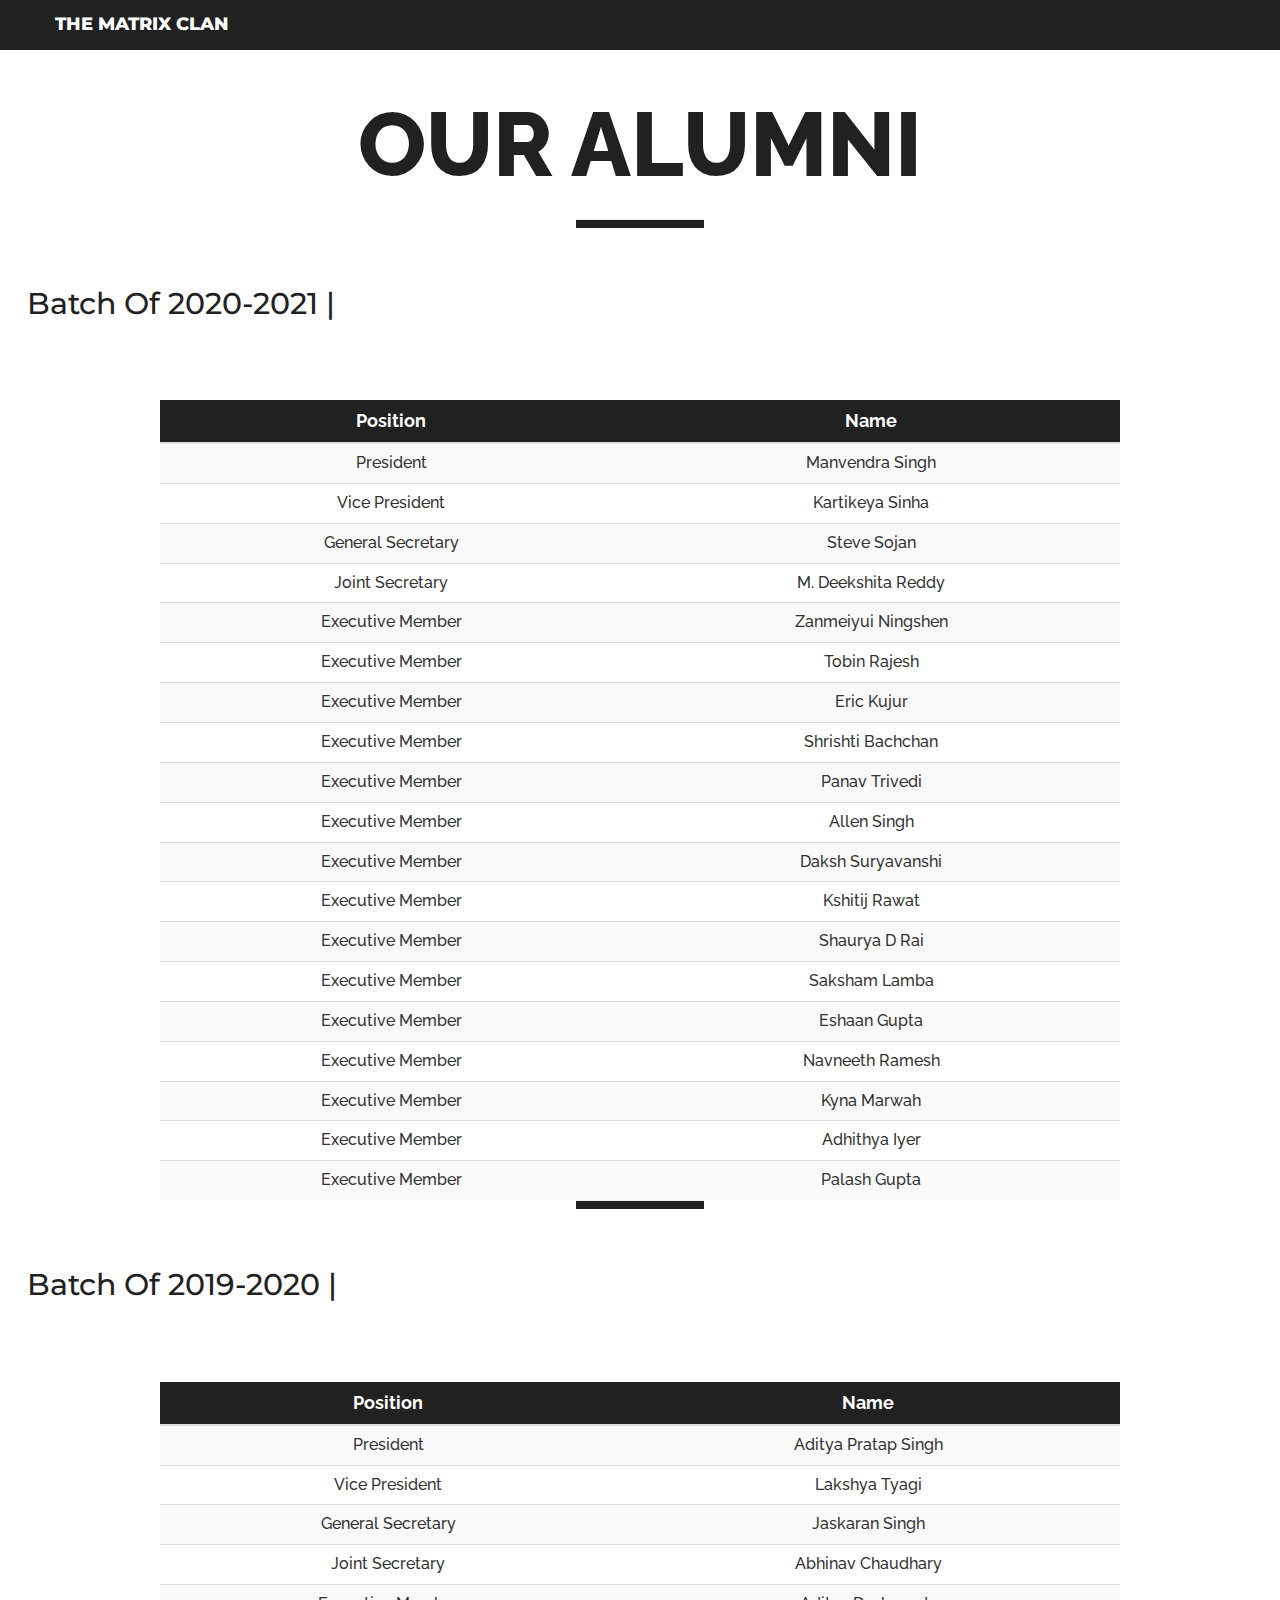
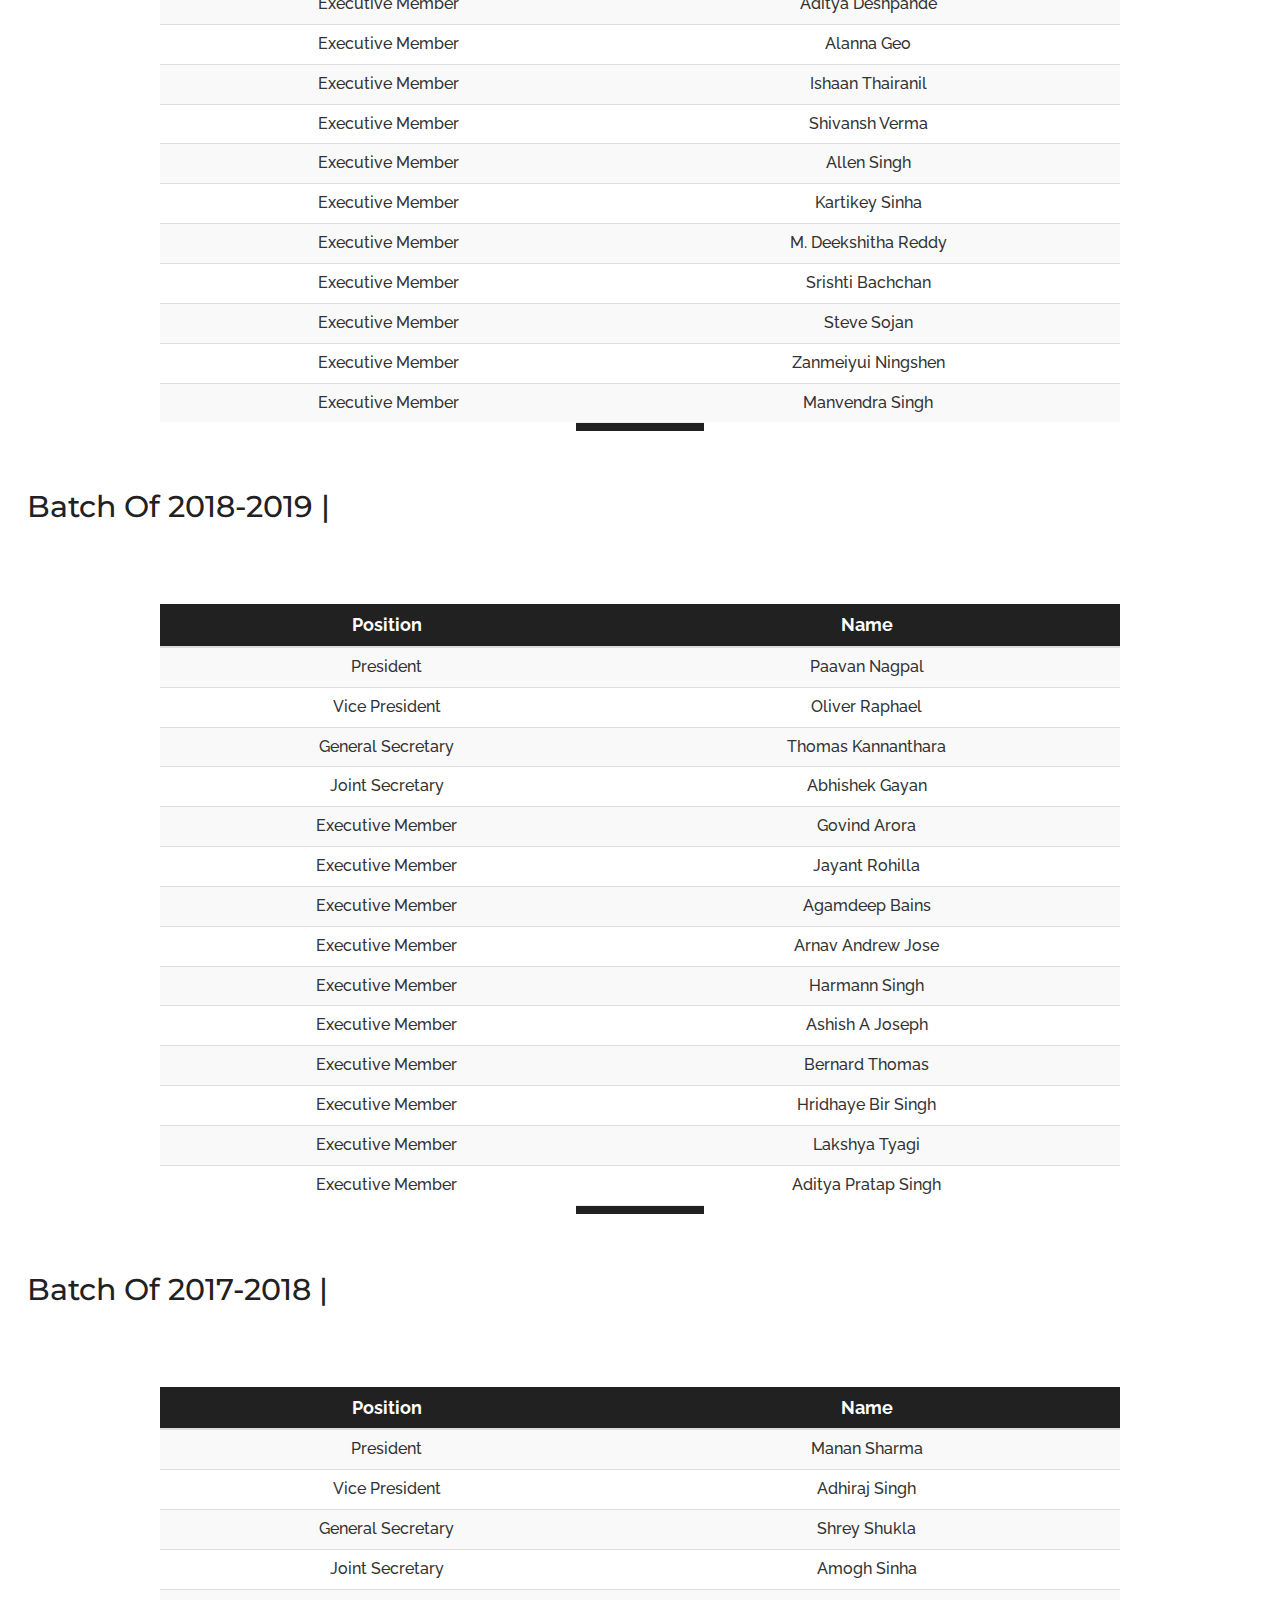
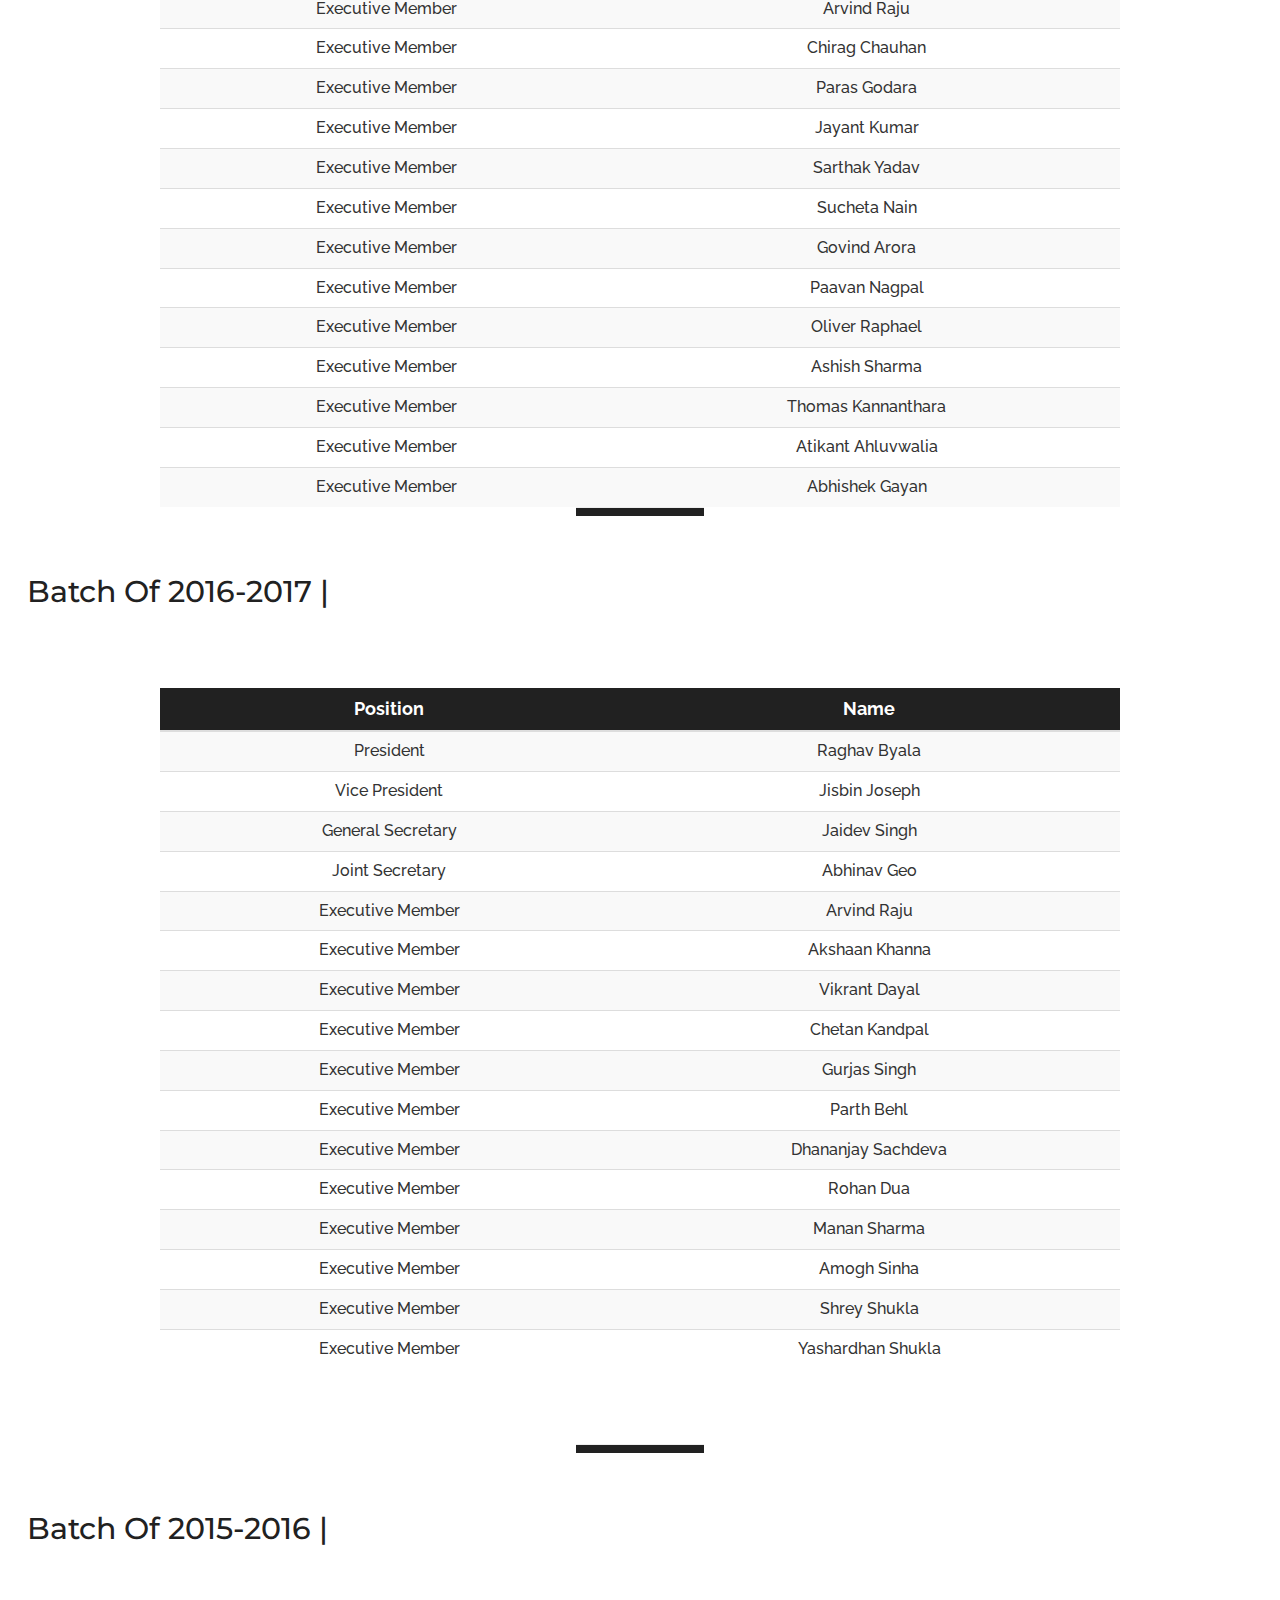
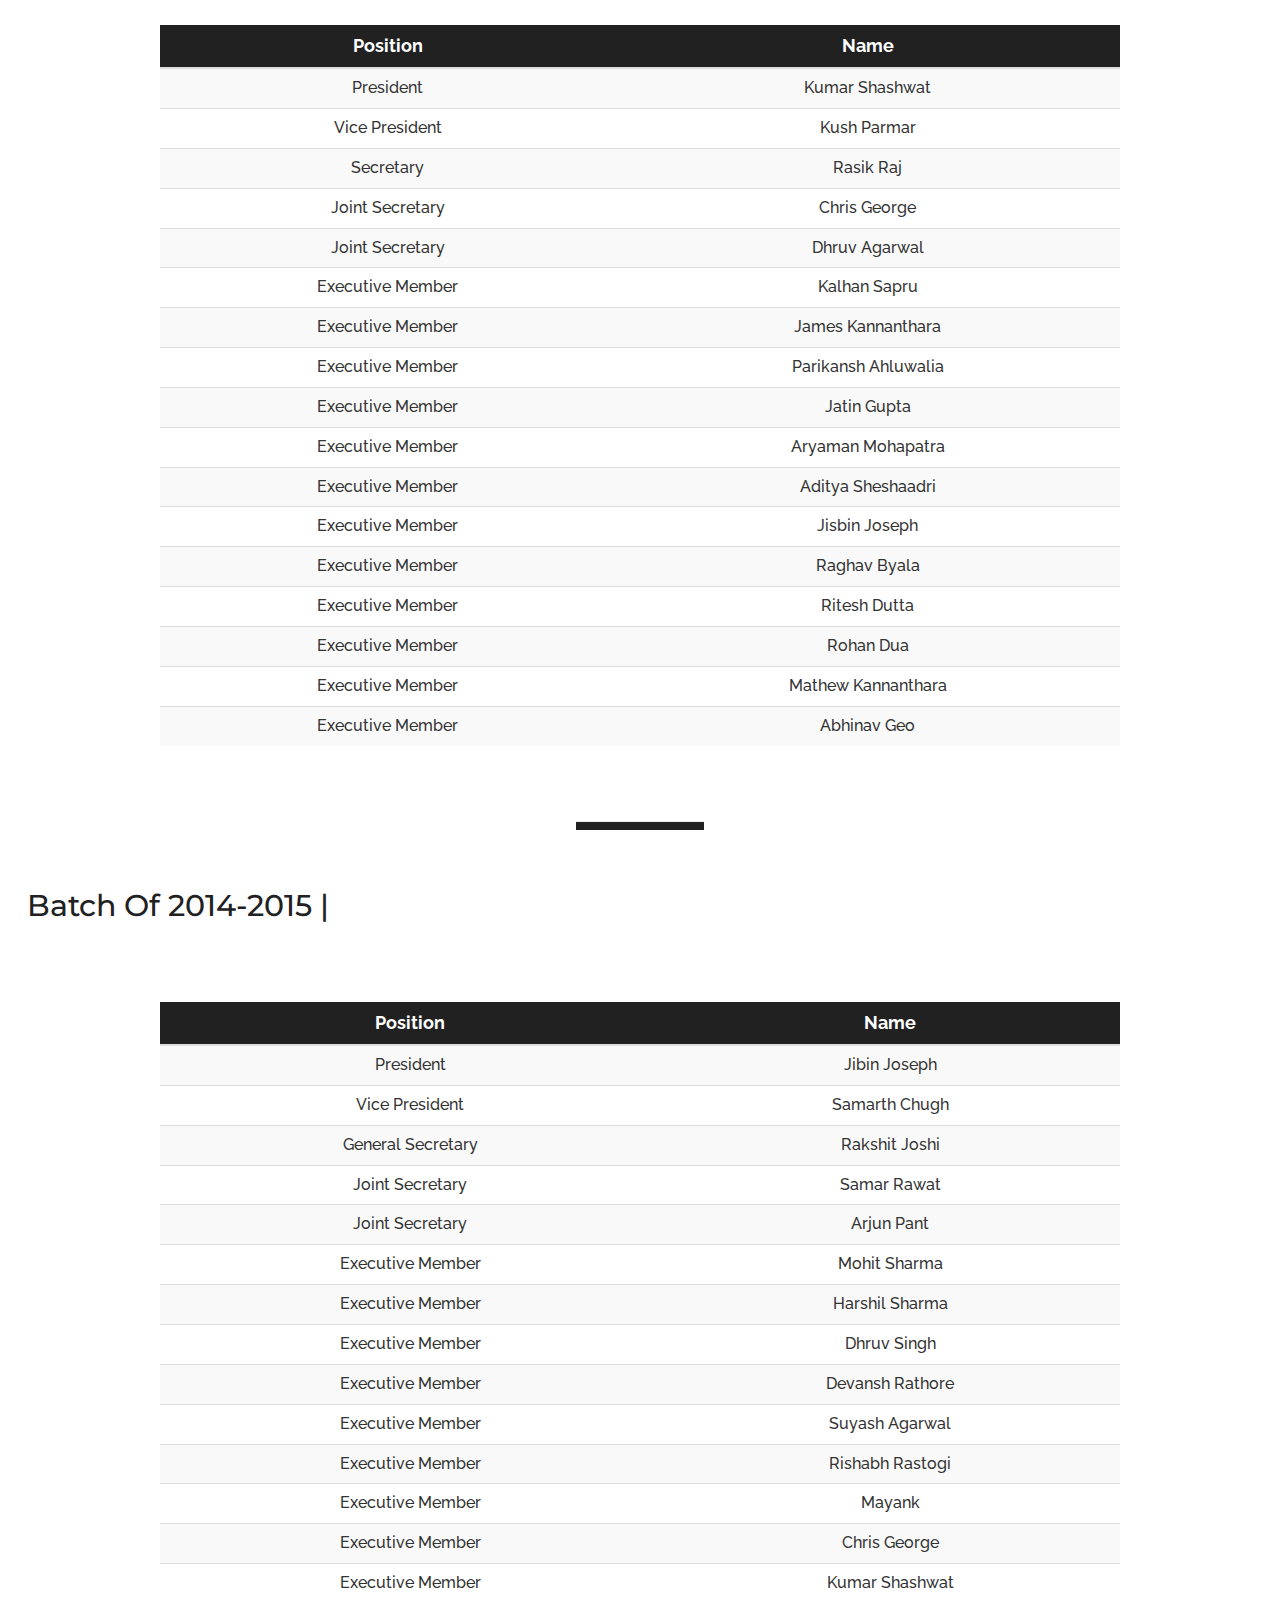
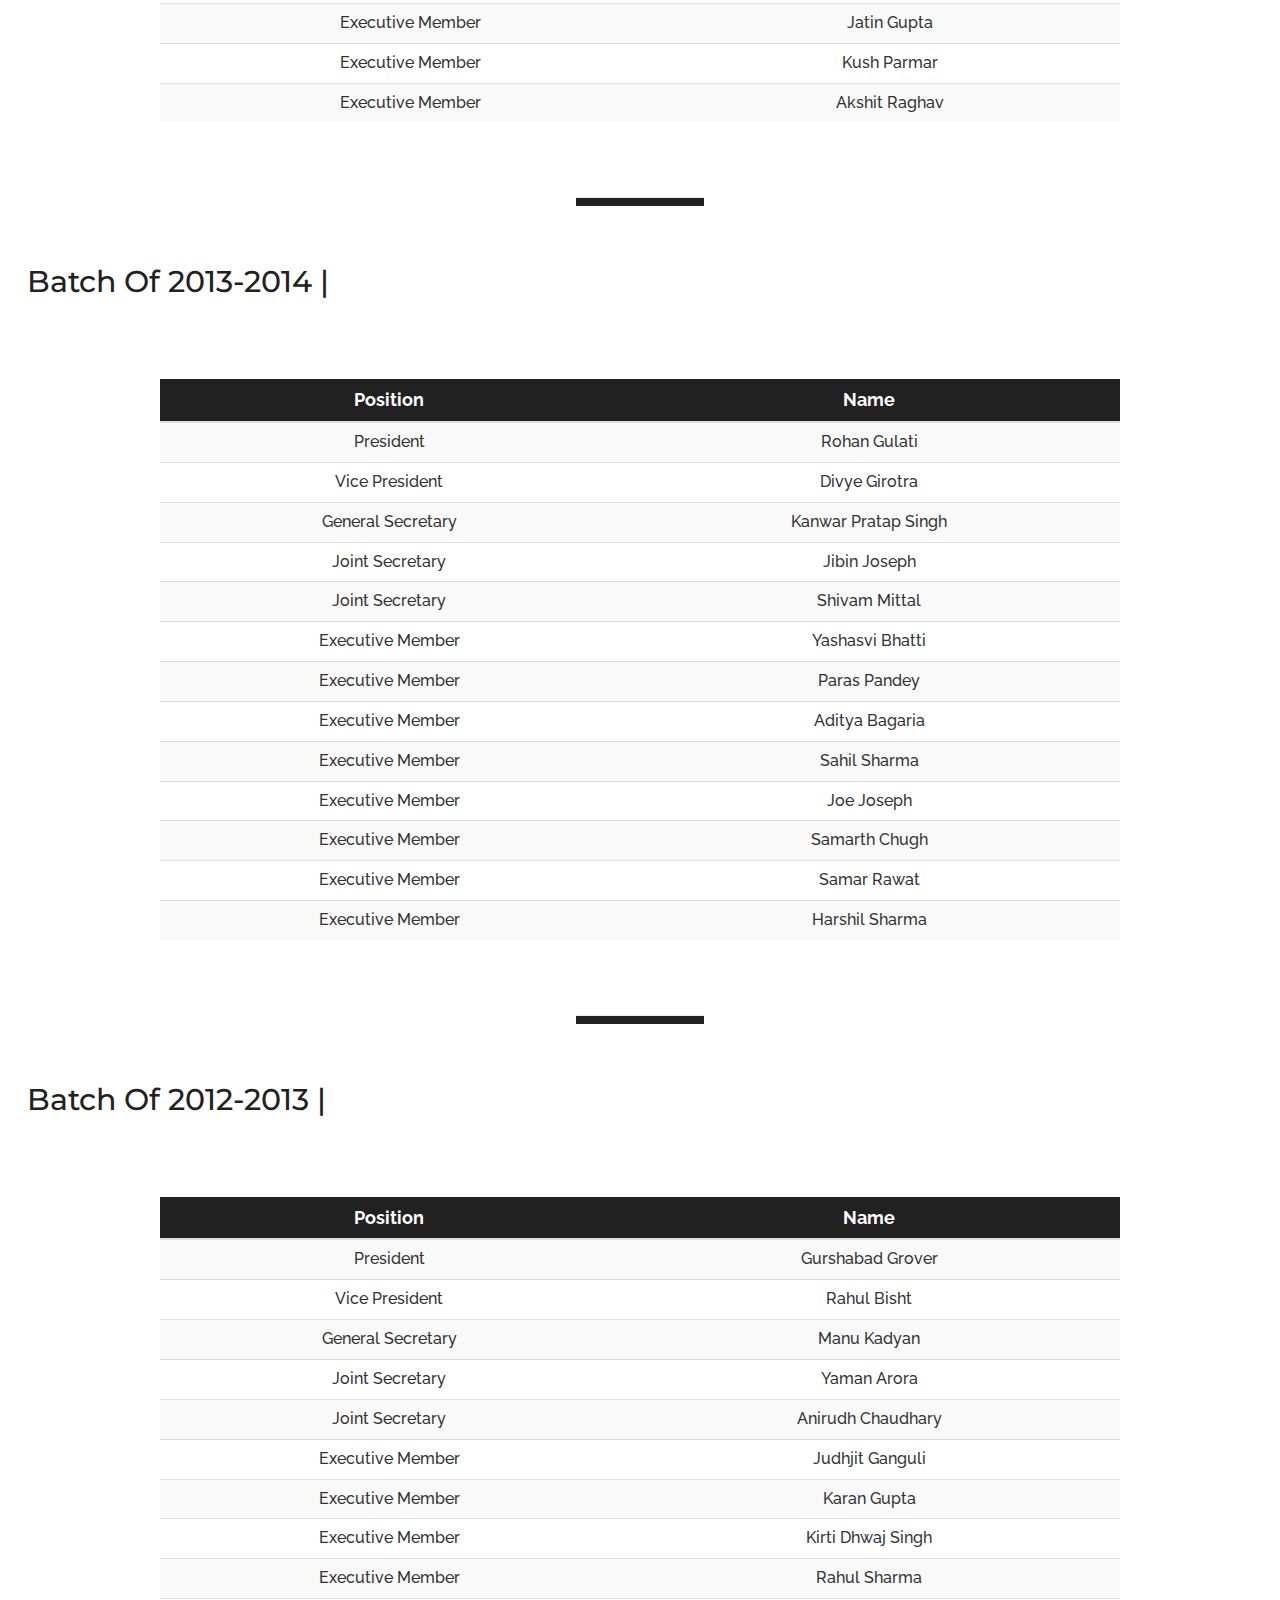
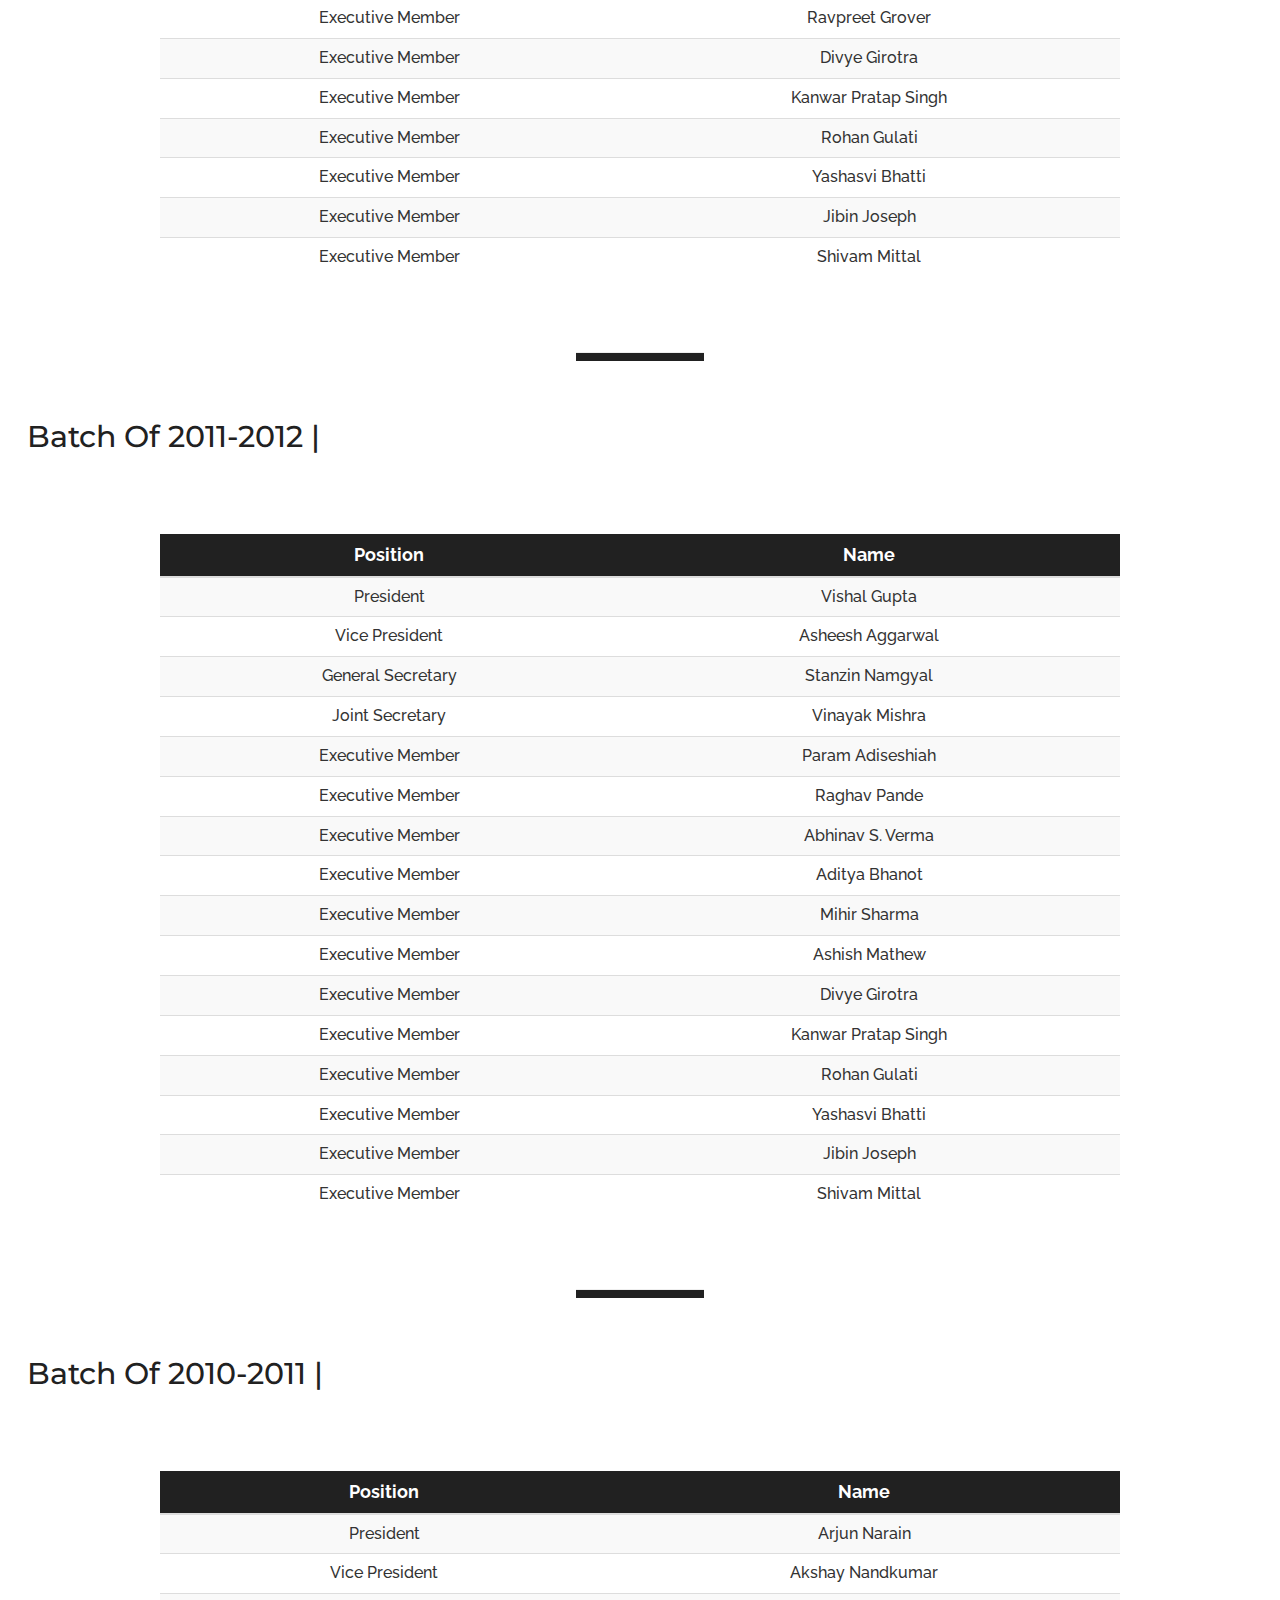
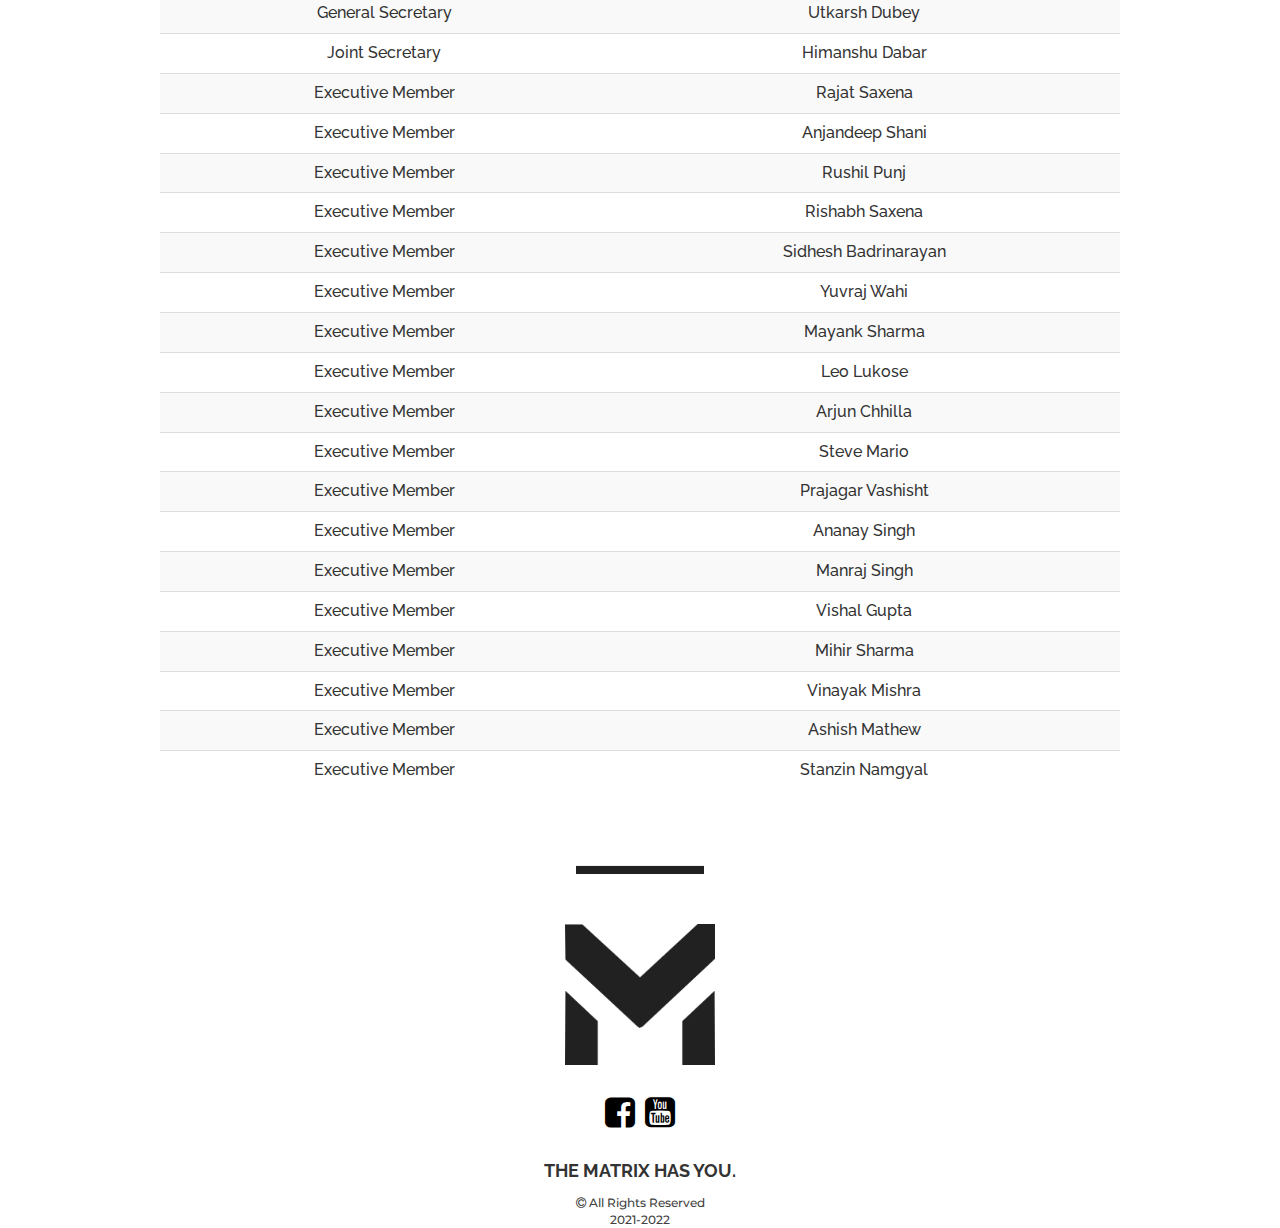
==== Alumni/index.html @ 49fe4389 "Updated" ====
<!DOCTYPE html>
<html lang="en">

<head>

    <meta charset="utf-8">
    <meta http-equiv="X-UA-Compatible" content="IE=edge">
    <meta name="viewport" content="width=device-width, initial-scale=1.0, user-scalable=0, minimum-scale=1.0, maximum-scale=1.0" />
    <meta name="apple-mobile-web-app-capable" content="yes" />
    <meta name="apple-mobile-web-app-status-bar-style" content="black" />
    <meta name="viewport" content="width=device-width, initial-scale=1">
    <link rel="shortcut icon" href="css/png/matrix.png">
    <title>Alumni</title>

    <!-- Bootstrap Core CSS -->
    <link href="../vendor/bootstrap/css/bootstrap.min.css" rel="stylesheet">

    <!-- Custom Fonts -->
    <link href="../vendor/font-awesome/css/font-awesome.min.css" rel="stylesheet" type="text/css">
    <link href="https://fonts.googleapis.com/css?family=Raleway:400,700,800" rel="stylesheet">
    <link href="https://fonts.googleapis.com/css?family=Open+Sans:300,400,700,800" rel="stylesheet">

    <!-- CSS -->
    <link href="css/index.css" rel="stylesheet">

</head>


<body>


    <div class="fixednav">
        <p class="navtext"><a href="../index.html">THE MATRIX CLAN</a></p>
    </div>


    <div class="heading">
        <p class="headtext">our alumni</p>
    </div>

    <hr style=" background-color: #212121; width: 10%; height: 8px; margin-top:0px; margin-bottom: 0px;" align="center">

    <div class="main">
        <div class="batch">
            <p class="btext">Batch Of 2020-2021 |</p>
        </div>
        <div class="members">

            <table class="table table-striped">
                <thead>
                    <tr>
                        <th>Position</th>
                        <th>Name</th>
                    </tr>
                </thead>

                <tbody>
                    <tr>
                        <td>
                            President
                        </td>

                        <td>
                            Manvendra Singh
                        </td>
                    </tr>
                    <tr>
                        <td>
                            Vice President
                        </td>

                        <td>
                            Kartikeya Sinha
                        </td>
                    </tr>
                    <tr>
                        <td>
                            General Secretary
                        </td>

                        <td>
                            Steve Sojan
                        </td>
                    </tr>
                    <tr>
                        <td>
                            Joint Secretary
                        </td>

                        <td>
                            M. Deekshita Reddy
                        </td>
                    </tr>
                    <tr>
                        <td>
                            Executive Member
                        </td>
                        <td>
                            Zanmeiyui Ningshen
                        </td>
                    </tr>
                    <tr>
                        <td>
                            Executive Member
                        </td>
                        <td>
                            Tobin Rajesh
                        </td>
                    </tr>
                    <tr>
                        <td>
                            Executive Member
                        </td>
                        <td>
                            Eric Kujur
                        </td>
                    </tr>
                    <tr>
                        <td>
                            Executive Member
                        </td>
                        <td>
                            Shrishti Bachchan
                        </td>
                    </tr>
                    <tr>
                        <td>
                            Executive Member
                        </td>
                        <td>
                            Panav Trivedi
                        </td>
                    </tr>
                    <tr>
                        <td>
                            Executive Member
                        </td>
                        <td>
                            Allen Singh
                        </td>
                    </tr>
                    <tr>
                        <td>
                            Executive Member
                        </td>
                        <td>
                            Daksh Suryavanshi
                        </td>
                    </tr>
                    <tr>
                        <td>
                            Executive Member
                        </td>
                        <td>
                            Kshitij Rawat
                        </td>
                    </tr>
                    <tr>
                        <td>
                            Executive Member
                        </td>
                        <td>
                            Shaurya D Rai
                        </td>
                    </tr>
                    <tr>
                        <td>
                            Executive Member
                        </td>
                        <td>
                            Saksham Lamba
                        </td>
                    </tr>
                    <tr>
                        <td>
                            Executive Member
                        </td>
                        <td>
                            Eshaan Gupta
                        </td>
                    </tr>
                    <tr>
                        <td>
                            Executive Member
                        </td>
                        <td>
                            Navneeth Ramesh
                        </td>
                    </tr>
                    <tr>
                        <td>
                            Executive Member
                        </td>
                        <td>
                            Kyna Marwah
                        </td>
                    </tr>
                    <tr>
                        <td>
                            Executive Member
                        </td>
                        <td>
                            Adhithya Iyer
                        </td>
                    </tr>
                    <tr>
                        <td>
                            Executive Member
                        </td>
                        <td>
                            Palash Gupta
                        </td>
                    </tr>
                </tbody>
            </table>


        </div>
    </div>

    <hr style=" background-color: #212121; width: 10%; height: 8px; margin-top:0px; margin-bottom: 0px;" align="center">

    <div class="main">
        <div class="batch">
            <p class="btext">Batch Of 2019-2020 |</p>
        </div>
        <div class="members">

            <table class="table table-striped">
                <thead>
                    <tr>
                        <th>Position</th>
                        <th>Name</th>
                    </tr>
                </thead>

                <tbody>
                    <tr>
                        <td>
                            President
                        </td>

                        <td>
                            Aditya Pratap Singh
                        </td>
                    </tr>
                    <tr>
                        <td>
                            Vice President
                        </td>

                        <td>
                            Lakshya Tyagi
                        </td>
                    </tr>
                    <tr>
                        <td>
                            General Secretary
                        </td>

                        <td>
                            Jaskaran Singh
                        </td>
                    </tr>
                    <tr>
                        <td>
                            Joint Secretary
                        </td>

                        <td>
                            Abhinav Chaudhary
                        </td>
                    </tr>
                    <tr>
                        <td>
                            Executive Member
                        </td>
                        <td>
                            Aditya Deshpande
                        </td>
                    </tr>
                    <tr>
                        <td>
                            Executive Member
                        </td>
                        <td>
                            Alanna Geo
                        </td>
                    </tr>
                    <tr>
                        <td>
                            Executive Member
                        </td>
                        <td>
                            Ishaan Thairanil
                        </td>
                    </tr>
                    <tr>
                        <td>
                            Executive Member
                        </td>
                        <td>
                            Shivansh Verma
                        </td>
                    </tr>
                    <tr>
                        <td>
                            Executive Member
                        </td>
                        <td>
                            Allen Singh
                        </td>
                    </tr>
                    <tr>
                        <td>
                            Executive Member
                        </td>
                        <td>
                            Kartikey Sinha
                        </td>
                    </tr>
                    <tr>
                        <td>
                            Executive Member
                        </td>
                        <td>
                            M. Deekshitha Reddy
                        </td>
                    </tr>
                    <tr>
                        <td>
                            Executive Member
                        </td>
                        <td>
                            Srishti Bachchan
                        </td>
                    </tr>
                    <tr>
                        <td>
                            Executive Member
                        </td>
                        <td>
                            Steve Sojan
                        </td>
                    </tr>
                    <tr>
                        <td>
                            Executive Member
                        </td>
                        <td>
                            Zanmeiyui Ningshen
                        </td>
                    </tr>
                    <tr>
                        <td>
                            Executive Member
                        </td>
                        <td>
                            Manvendra Singh
                        </td>
                    </tr>
                </tbody>
            </table>


        </div>
    </div>

    <hr style=" background-color: #212121; width: 10%; height: 8px; margin-top:0px; margin-bottom: 0px;" align="center">

    <div class="main">
        <div class="batch">
            <p class="btext">Batch Of 2018-2019 |</p>
        </div>
        <div class="members">

            <table class="table table-striped">
                <thead>
                    <tr>
                        <th>Position</th>
                        <th>Name</th>
                    </tr>
                </thead>

                <tbody>
                    <tr>
                        <td>President</td>
                        <td>Paavan Nagpal</td>
                    </tr>
                    <tr>
                        <td>Vice President</td>
                        <td>Oliver Raphael</td>
                    </tr>
                    <tr>
                        <td>General Secretary</td>
                        <td>Thomas Kannanthara</td>
                    </tr>
                    <tr>
                        <td>Joint Secretary</td>
                        <td>Abhishek Gayan</td>
                    </tr>
                    <tr>
                        <td>Executive Member </td>
                        <td>Govind Arora</td>
                    </tr>
                    <tr>
                        <td>Executive Member </td>
                        <td>Jayant Rohilla</td>
                    </tr>
                    <tr>
                        <td>Executive Member </td>
                        <td>Agamdeep Bains</td>
                    </tr>
                    <tr>
                        <td>Executive Member </td>
                        <td>Arnav Andrew Jose</td>
                    </tr>
                    <tr>
                        <td>Executive Member </td>
                        <td>Harmann Singh</td>
                    </tr>
                    <tr>
                        <td>Executive Member </td>
                        <td>Ashish A Joseph</td>
                    </tr>
                    <tr>
                        <td>Executive Member </td>
                        <td>Bernard Thomas</td>
                    </tr>
                    <tr>
                        <td>Executive Member </td>
                        <td>Hridhaye Bir Singh</td>
                    </tr>
                    <tr>
                        <td>Executive Member </td>
                        <td>Lakshya Tyagi</td>
                    </tr>
                    <tr>
                        <td>Executive Member </td>
                        <td>Aditya Pratap Singh</td>
                    </tr>
                </tbody>
            </table>


        </div>
    </div>

    <hr style=" background-color: #212121; width: 10%; height: 8px; margin-top:0px; margin-bottom: 0px;" align="center">

    <div class="main">
        <div class="batch">
            <p class="btext">Batch Of 2017-2018 |</p>
        </div>
        <div class="members">

            <table class="table table-striped">
                <thead>
                    <tr>
                        <th>Position</th>
                        <th>Name</th>
                    </tr>
                </thead>

                <tbody>
                    <tr>
                        <td>President</td>
                        <td>Manan Sharma</td>
                    </tr>
                    <tr>
                        <td>Vice President</td>
                        <td>Adhiraj Singh</td>
                    </tr>
                    <tr>
                        <td>General Secretary</td>
                        <td>Shrey Shukla </td>
                    </tr>
                    <tr>
                        <td>Joint Secretary</td>
                        <td>Amogh Sinha</td>
                    </tr>
                    <tr>
                        <td>Executive Member</td>
                        <td>Arvind Raju</td>
                    </tr>

                    <tr>
                        <td>Executive Member</td>
                        <td> Chirag Chauhan</td>
                    </tr>

                    <tr>
                        <td>Executive Member</td>
                        <td> Paras Godara </td>
                    </tr>

                    <tr>
                        <td>Executive Member</td>
                        <td> Jayant Kumar</td>
                    </tr>

                    <tr>
                        <td>Executive Member</td>
                        <td> Sarthak Yadav</td>
                    </tr>

                    <tr>
                        <td>Executive Member</td>
                        <td> Sucheta Nain</td>
                    </tr>

                    <tr>
                        <td>Executive Member</td>
                        <td> Govind Arora</td>
                    </tr>

                    <tr>
                        <td>Executive Member</td>
                        <td> Paavan Nagpal</td>
                    </tr>

                    <tr>
                        <td>Executive Member</td>
                        <td> Oliver Raphael</td>
                    </tr>

                    <tr>
                        <td>Executive Member</td>
                        <td> Ashish Sharma</td>
                    </tr>

                    <tr>
                        <td>Executive Member</td>
                        <td>Thomas Kannanthara</td>
                    </tr>

                    <tr>
                        <td>Executive Member</td>
                        <td> Atikant Ahluvwalia</td>

                    </tr>
                    <tr>
                        <td>Executive Member</td>
                        <td>Abhishek Gayan</td>

                    </tr>

                </tbody>
            </table>


        </div>
    </div>


    <hr style=" background-color: #212121; width: 10%; height: 8px; margin-top:0px; margin-bottom: 0px;" align="center">

    <div class="main">
        <div class="batch">
            <p class="btext">Batch Of 2016-2017 |</p>
        </div>
        <div class="members">

            <table class="table table-striped">
                <thead>
                    <tr>
                        <th>Position</th>
                        <th>Name</th>
                    </tr>
                </thead>

                <tbody>
                    <tr>
                        <td>President</td>
                        <td>Raghav Byala</td>
                    </tr>
                    <tr>
                        <td>Vice President</td>
                        <td>Jisbin Joseph</td>
                    </tr>
                    <tr>
                        <td>General Secretary</td>
                        <td>Jaidev Singh</td>
                    </tr>
                    <tr>
                        <td>Joint Secretary</td>
                        <td>Abhinav Geo</td>
                    </tr>
                    <tr>
                        <td>Executive Member</td>
                        <td>Arvind Raju</td>
                    </tr>
                    <tr>
                        <td>Executive Member</td>
                        <td>Akshaan Khanna</td>
                    </tr>
                    <tr>
                        <td>Executive Member</td>
                        <td>Vikrant Dayal</td>
                    </tr>
                    <tr>
                        <td>Executive Member</td>
                        <td>Chetan Kandpal</td>
                    </tr>
                    <tr>
                        <td>Executive Member</td>
                        <td>Gurjas Singh</td>
                    </tr>
                    <tr>
                        <td>Executive Member</td>
                        <td>Parth Behl</td>
                    </tr>
                    <tr>
                        <td>Executive Member</td>
                        <td>Dhananjay Sachdeva</td>
                    </tr>
                    <tr>
                        <td>Executive Member</td>
                        <td>Rohan Dua</td>
                    </tr>
                    <tr>
                        <td>Executive Member</td>
                        <td>Manan Sharma</td>
                    </tr>
                    <tr>
                        <td>Executive Member</td>
                        <td>Amogh Sinha</td>
                    </tr>
                    <tr>
                        <td>Executive Member</td>
                        <td>Shrey Shukla</td>
                    </tr>
                    <tr>
                        <td>Executive Member</td>
                        <td>Yashardhan Shukla</td>
                    </tr>

                </tbody>
            </table>


        </div>
    </div>

    <hr style=" background-color: #212121; width: 10%; height: 8px; margin-top:75px; margin-bottom: 0px;" align="center">

    <div class="main">
        <div class="batch">
            <p class="btext">Batch Of 2015-2016 |</p>
        </div>
        <div class="members">

            <table class="table table-striped">
                <thead>
                    <tr>
                        <th>Position</th>
                        <th>Name</th>
                    </tr>
                </thead>

                <tbody>
                    <tr>
                        <td>President</td>
                        <td>Kumar Shashwat</td>
                    </tr>
                    <tr>
                        <td>Vice President</td>
                        <td>Kush Parmar</td>
                    </tr>
                    <tr>
                        <td>Secretary</td>
                        <td>Rasik Raj</td>
                    </tr>
                    <tr>
                        <td>Joint Secretary</td>
                        <td>Chris George</td>
                    </tr>
                    <tr>
                        <td>Joint Secretary</td>
                        <td>Dhruv Agarwal</td>
                    </tr>
                    <tr>
                        <td>Executive Member</td>
                        <td>Kalhan Sapru</td>
                    </tr>
                    <tr>
                        <td>Executive Member</td>
                        <td>James Kannanthara</td>
                    </tr>
                    <tr>
                        <td>Executive Member</td>
                        <td>Parikansh Ahluwalia</td>
                    </tr>
                    <tr>
                        <td>Executive Member</td>
                        <td>Jatin Gupta</td>
                    </tr>
                    <tr>
                        <td>Executive Member</td>
                        <td>Aryaman Mohapatra</td>
                    </tr>
                    <tr>
                        <td>Executive Member</td>
                        <td>Aditya Sheshaadri</td>
                    </tr>
                    <tr>
                        <td>Executive Member</td>
                        <td>Jisbin Joseph</td>
                    </tr>
                    <tr>
                        <td>Executive Member</td>
                        <td>Raghav Byala</td>
                    </tr>
                    <tr>
                        <td>Executive Member</td>
                        <td>Ritesh Dutta</td>
                    </tr>
                    <tr>
                        <td>Executive Member</td>
                        <td>Rohan Dua</td>
                    </tr>
                    <tr>
                        <td>Executive Member</td>
                        <td>Mathew Kannanthara</td>
                    </tr>
                    <tr>
                        <td>Executive Member</td>
                        <td>Abhinav Geo</td>
                    </tr>

                </tbody>
            </table>


        </div>
    </div>

    <hr style=" background-color: #212121; width: 10%; height: 8px; margin-top:75px; margin-bottom: 0px;" align="center">

    <div class="main">
        <div class="batch">
            <p class="btext">Batch Of 2014-2015 |</p>
        </div>
        <div class="members">

            <table class="table table-striped">
                <thead>
                    <tr>
                        <th>Position</th>
                        <th>Name</th>
                    </tr>
                </thead>

                <tbody>
                    <tr>
                        <td>President</td>
                        <td>Jibin Joseph</td>
                    </tr>
                    <tr>
                        <td>Vice President</td>
                        <td>Samarth Chugh</td>
                    </tr>
                    <tr>
                        <td>General Secretary</td>
                        <td>Rakshit Joshi</td>
                    </tr>
                    <tr>
                        <td>Joint Secretary</td>
                        <td>Samar Rawat</td>
                    </tr>
                    <tr>
                        <td>Joint Secretary</td>
                        <td>Arjun Pant</td>
                    </tr>
                    <tr>
                        <td>Executive Member</td>
                        <td>Mohit Sharma</td>
                    </tr>
                    <tr>
                        <td>Executive Member</td>
                        <td>Harshil Sharma</td>
                    </tr>
                    <tr>
                        <td>Executive Member</td>
                        <td>Dhruv Singh</td>
                    </tr>
                    <tr>
                        <td>Executive Member</td>
                        <td>Devansh Rathore</td>
                    </tr>
                    <tr>
                        <td>Executive Member</td>
                        <td>Suyash Agarwal</td>
                    </tr>
                    <tr>
                        <td>Executive Member</td>
                        <td>Rishabh Rastogi</td>
                    </tr>
                    <tr>
                        <td>Executive Member</td>
                        <td>Mayank</td>
                    </tr>
                    <tr>
                        <td>Executive Member</td>
                        <td>Chris George</td>
                    </tr>
                    <tr>
                        <td>Executive Member</td>
                        <td>Kumar Shashwat</td>
                    </tr>
                    <tr>
                        <td>Executive Member</td>
                        <td>Jatin Gupta</td>
                    </tr>
                    <tr>
                        <td>Executive Member</td>
                        <td>Kush Parmar</td>
                    </tr>
                    <tr>
                        <td>Executive Member</td>
                        <td>Akshit Raghav</td>
                    </tr>

                </tbody>
            </table>


        </div>
    </div>

    <hr style=" background-color: #212121; width: 10%; height: 8px; margin-top:75px; margin-bottom: 0px;" align="center">

    <div class="main">
        <div class="batch">
            <p class="btext">Batch Of 2013-2014 |</p>
        </div>
        <div class="members">

            <table class="table table-striped">
                <thead>
                    <tr>
                        <th>Position</th>
                        <th>Name</th>
                    </tr>
                </thead>

                <tbody>
                    <tr>
                        <td>President</td>
                        <td>Rohan Gulati</td>
                    </tr>
                    <tr>
                        <td>Vice President</td>
                        <td>Divye Girotra</td>
                    </tr>
                    <tr>
                        <td>General Secretary</td>
                        <td>Kanwar Pratap Singh</td>
                    </tr>
                    <tr>
                        <td>Joint Secretary</td>
                        <td>Jibin Joseph</td>
                    </tr>
                    <tr>
                        <td>Joint Secretary</td>
                        <td>Shivam Mittal</td>
                    </tr>
                    <tr>
                        <td>Executive Member</td>
                        <td>Yashasvi Bhatti</td>
                    </tr>
                    <tr>
                        <td>Executive Member</td>
                        <td>Paras Pandey</td>
                    </tr>
                    <tr>
                        <td>Executive Member</td>
                        <td>Aditya Bagaria</td>
                    </tr>
                    <tr>
                        <td>Executive Member</td>
                        <td>Sahil Sharma</td>
                    </tr>
                    <tr>
                        <td>Executive Member</td>
                        <td>Joe Joseph</td>
                    </tr>
                    <tr>
                        <td>Executive Member</td>
                        <td>Samarth Chugh</td>
                    </tr>
                    <tr>
                        <td>Executive Member</td>
                        <td>Samar Rawat</td>
                    </tr>
                    <tr>
                        <td>Executive Member</td>
                        <td>Harshil Sharma</td>
                    </tr>


                </tbody>
            </table>


        </div>
    </div>

    <hr style=" background-color: #212121; width: 10%; height: 8px; margin-top:75px; margin-bottom: 0px;" align="center">

    <div class="main">
        <div class="batch">
            <p class="btext">Batch Of 2012-2013 |</p>
        </div>
        <div class="members">

            <table class="table table-striped">
                <thead>
                    <tr>
                        <th>Position</th>
                        <th>Name</th>
                    </tr>
                </thead>

                <tbody>
                    <tr>
                        <td>President</td>
                        <td>Gurshabad Grover</td>
                    </tr>
                    <tr>
                        <td>Vice President</td>
                        <td>Rahul Bisht</td>
                    </tr>
                    <tr>
                        <td>General Secretary</td>
                        <td>Manu Kadyan</td>
                    </tr>
                    <tr>
                        <td>Joint Secretary</td>
                        <td>Yaman Arora</td>
                    </tr>
                    <tr>
                        <td>Joint Secretary</td>
                        <td>Anirudh Chaudhary</td>
                    </tr>
                    <tr>
                        <td>Executive Member</td>
                        <td>Judhjit Ganguli</td>
                    </tr>
                    <tr>
                        <td>Executive Member</td>
                        <td>Karan Gupta</td>
                    </tr>
                    <tr>
                        <td>Executive Member</td>
                        <td>Kirti Dhwaj Singh</td>
                    </tr>
                    <tr>
                        <td>Executive Member</td>
                        <td>Rahul Sharma</td>
                    </tr>
                    <tr>
                        <td>Executive Member</td>
                        <td>Ravpreet Grover</td>
                    </tr>
                    <tr>
                        <td>Executive Member</td>
                        <td>Divye Girotra</td>
                    </tr>
                    <tr>
                        <td>Executive Member</td>
                        <td>Kanwar Pratap Singh</td>
                    </tr>
                    <tr>
                        <td>Executive Member</td>
                        <td>Rohan Gulati</td>
                    </tr>
                    <tr>
                        <td>Executive Member</td>
                        <td>Yashasvi Bhatti</td>
                    </tr>
                    <tr>
                        <td>Executive Member</td>
                        <td>Jibin Joseph</td>
                    </tr>
                    <tr>
                        <td>Executive Member</td>
                        <td>Shivam Mittal</td>
                    </tr>


                </tbody>
            </table>


        </div>
    </div>

    <hr style=" background-color: #212121; width: 10%; height: 8px; margin-top:75px; margin-bottom: 0px;" align="center">


    <div class="main">
        <div class="batch">
            <p class="btext">Batch Of 2011-2012 |</p>
        </div>
        <div class="members">

            <table class="table table-striped">
                <thead>
                    <tr>
                        <th>Position</th>
                        <th>Name</th>
                    </tr>
                </thead>

                <tbody>
                    <tr>
                        <td>President</td>
                        <td>Vishal Gupta</td>
                    </tr>
                    <tr>
                        <td>Vice President</td>
                        <td>Asheesh Aggarwal</td>
                    </tr>
                    <tr>
                        <td>General Secretary</td>
                        <td>Stanzin Namgyal</td>
                    </tr>
                    <tr>
                        <td>Joint Secretary</td>
                        <td>Vinayak Mishra</td>
                    </tr>
                    <tr>
                        <td>Executive Member</td>
                        <td>Param Adiseshiah</td>
                    </tr>
                    <tr>
                        <td>Executive Member</td>
                        <td>Raghav Pande</td>
                    </tr>
                    <tr>
                        <td>Executive Member</td>
                        <td>Abhinav S. Verma</td>
                    </tr>
                    <tr>
                        <td>Executive Member</td>
                        <td>Aditya Bhanot</td>
                    </tr>
                    <tr>
                        <td>Executive Member</td>
                        <td>Mihir Sharma</td>
                    </tr>
                    <tr>
                        <td>Executive Member</td>
                        <td>Ashish Mathew</td>
                    </tr>
                    <tr>
                        <td>Executive Member</td>
                        <td>Divye Girotra</td>
                    </tr>
                    <tr>
                        <td>Executive Member</td>
                        <td>Kanwar Pratap Singh</td>
                    </tr>
                    <tr>
                        <td>Executive Member</td>
                        <td>Rohan Gulati</td>
                    </tr>
                    <tr>
                        <td>Executive Member</td>
                        <td>Yashasvi Bhatti</td>
                    </tr>
                    <tr>
                        <td>Executive Member</td>
                        <td>Jibin Joseph</td>
                    </tr>
                    <tr>
                        <td>Executive Member</td>
                        <td>Shivam Mittal</td>
                    </tr>

                </tbody>
            </table>


        </div>
    </div>

    <hr style=" background-color: #212121; width: 10%; height: 8px; margin-top:75px; margin-bottom: 0px;" align="center">

    <div class="main">
        <div class="batch">
            <p class="btext">Batch Of 2010-2011 |</p>
        </div>
        <div class="members">

            <table class="table table-striped">
                <thead>
                    <tr>
                        <th>Position</th>
                        <th>Name</th>
                    </tr>
                </thead>

                <tbody>
                    <tr>
                        <td>President</td>
                        <td>Arjun Narain</td>
                    </tr>
                    <tr>
                        <td>Vice President</td>
                        <td>Akshay Nandkumar</td>
                    </tr>
                    <tr>
                        <td>General Secretary</td>
                        <td>Utkarsh Dubey</td>
                    </tr>
                    <tr>
                        <td>Joint Secretary</td>
                        <td>Himanshu Dabar</td>
                    </tr>
                    <tr>
                        <td>Executive Member</td>
                        <td>Rajat Saxena</td>
                    </tr>
                    <tr>
                        <td>Executive Member</td>
                        <td>Anjandeep Shani</td>
                    </tr>
                    <tr>
                        <td>Executive Member</td>
                        <td>Rushil Punj</td>
                    </tr>
                    <tr>
                        <td>Executive Member</td>
                        <td>Rishabh Saxena</td>
                    </tr>
                    <tr>
                        <td>Executive Member</td>
                        <td>Sidhesh Badrinarayan</td>
                    </tr>
                    <tr>
                        <td>Executive Member</td>
                        <td>Yuvraj Wahi</td>
                    </tr>
                    <tr>
                        <td>Executive Member</td>
                        <td>Mayank Sharma</td>
                    </tr>
                    <tr>
                        <td>Executive Member</td>
                        <td>Leo Lukose</td>
                    </tr>
                    <tr>
                        <td>Executive Member</td>
                        <td>Arjun Chhilla</td>
                    </tr>
                    <tr>
                        <td>Executive Member</td>
                        <td>Steve Mario</td>
                    </tr>
                    <tr>
                        <td>Executive Member</td>
                        <td>Prajagar Vashisht</td>
                    </tr>
                    <tr>
                        <td>Executive Member</td>
                        <td>Ananay Singh</td>
                    </tr>
                    <tr>
                        <td>Executive Member</td>
                        <td>Manraj Singh</td>
                    </tr>
                    <tr>
                        <td>Executive Member</td>
                        <td>Vishal Gupta</td>
                    </tr>
                    <tr>
                        <td>Executive Member</td>
                        <td>Mihir Sharma</td>
                    </tr>
                    <tr>
                        <td>Executive Member</td>
                        <td>Vinayak Mishra</td>
                    </tr>
                    <tr>
                        <td>Executive Member</td>
                        <td>Ashish Mathew</td>
                    </tr>
                    <tr>
                        <td>Executive Member</td>
                        <td>Stanzin Namgyal</td>
                    </tr>
                </tbody>
            </table>


        </div>
    </div>

    <hr style=" background-color: #212121; width: 10%; height: 8px; margin-top:75px; margin-bottom: 0px;" align="center">






    <div class="bottom">
        <div class="mlogo">
            <img src="css/png/matrix.png" class="img-responsive">
        </div>

        <div class="links">
            <a href="https://www.facebook.com/thematrixclan/">
                <i class="fa fa-facebook-square" aria-hidden="true"></i>
            </a>
            <a href="https://www.youtube.com/user/thematrixclan7">
                <i class="fa fa-youtube-square" aria-hidden="true"></i>
            </a>
        </div>
        <p class="headinglast">
            The Matrix Has You.
        </p>
        <p class="copyright">
            <i class="fa fa-copyright" aria-hidden="true"></i> All Rights Reserved
            <br> 2021-2022
        </p>

        <p class="forcedender">
        </p>
    </div>

    </div>

</body>

</html>
---- Alumni/css/index.css ----
@import url('https://fonts.googleapis.com/css?family=Raleway:400,700,800');
@import url('https://fonts.googleapis.com/css?family=Open+Sans:300,400,700,800');
@import url('https://fonts.googleapis.com/css?family=Montserrat:500,600');
@import url('https://fonts.googleapis.com/css?family=Raleway:500,600');


html, body {
    background: #fff;
    height: 100%;
    margin: 0;
    padding: 0;
    max-width: 100% !important;   

}

.fixednav{
    position: fixed;
    top: 0px;
    font-family: 'Montserrat';
    text-align: left;
    font-size: 18px;
    font-weight: 800;
    width: 100%;
    height: 50px;
    background-color: #212121;
    padding-top: 12px;
    padding-left: 55px;
    z-index: 999999;
}

@media (max-width: 600px)
{
    .fixednav
    {
    position: fixed;
    top: 0px;
    font-family: 'Montserrat';
    text-align: center;
    font-size: 18px;
    font-weight: 800;
    width: 100%;
    height: 50px;
    background-color: #212121;
    padding-top: 13px;
    padding-left: 0px;
    padding-right: 5px;
    z-index: 999999;
    }
}




.navtext > a{
    color: #fff;
}

.navtext > a:hover{
    text-decoration: none;
}

.navtext > a:after{
    text-decoration: none;
}



.heading{
    text-align: center;
    font-size: 10vh;
    font-family: 'Raleway';
    font-weight: 800;
    color: #212121;
    text-transform: uppercase;
    margin-top: 80px;

}

@media (max-width: 600px){

    .heading{
    text-align: center;
    font-size: 9vh;
    font-family: 'Raleway';
    font-weight: 800;
    color: #212121;
    text-transform: uppercase;
    margin-top: 80px;

}

}

.main{
    width: 100%;
}

.batch{
    margin-left: 3vh;
    color: #212121;
    font-size: 30px;
    font-family: 'Montserrat';
    font-weight: 500;
    margin-top: 55px;
}

@media (max-width: 600px)
 {
   .batch{
    margin-left: 2vh;
    color: #212121;
    font-size: 20px;
    font-family: 'Montserrat';
    font-weight: 500;
    margin-top: 55px;
}
 
}



.table-striped{
    width: 75%;
    margin-left: 3vh;
    text-align: center;
    font-family: 'Raleway';
    position: relative;
    margin: 0 auto;
    margin-top: 75px;
}

@media (max-width: 600px)
{
  .table-striped{
    width: 85%;
    margin-left: 3vh;
    text-align: center;
    font-family: 'Raleway';
    position: relative;
    margin: 0 auto;
    margin-top: 25px;
}  
}

th{
   font-size: 18px;
   font-weight: 700;
   text-align: center;
   background-color: #212121;
   color: #fff;

}

td{
    font-size: 16px;
    font-weight: 500;
}

.mlogo > img{
    width: 200px;
    display: block;
    position: relative;
    margin: 0 auto;
    padding-left: 25px;
    padding-right: 25px;
    padding-top: 50px;
}

.headinglast{
   padding-top: 20px;
    text-align: center;
    font-family: 'Raleway';
    font-size: 18px;
    text-transform: uppercase;
    font-weight: 700;

}

.credits{
    text-align: center;
    font-family: 'Raleway';
    font-size: 16px;
    font-weight: 500;
    height: 50px;
    min-width: 100%;
    width: auto;
    background-color: #212121;
    color: #fff;
    border-style: solid;
    border-color: #212121;
    border-width: 5px;
    position: relative;
    padding-top: 10px;
    margin-bottom: 0px;

}



.links {
    color: #000;
    font-size: 35px;
    text-align: center;
}

.fa-facebook-square{
    color: #000;
    padding-top: 30px;
}


.fa-youtube-square{
    padding-top: 30px;
    color: #000;
}

.copyright{
  font-family: 'Montserrat';
  font-size: 12px;
  color: #424242;
  font-weight: 500;
  text-align: center;
}
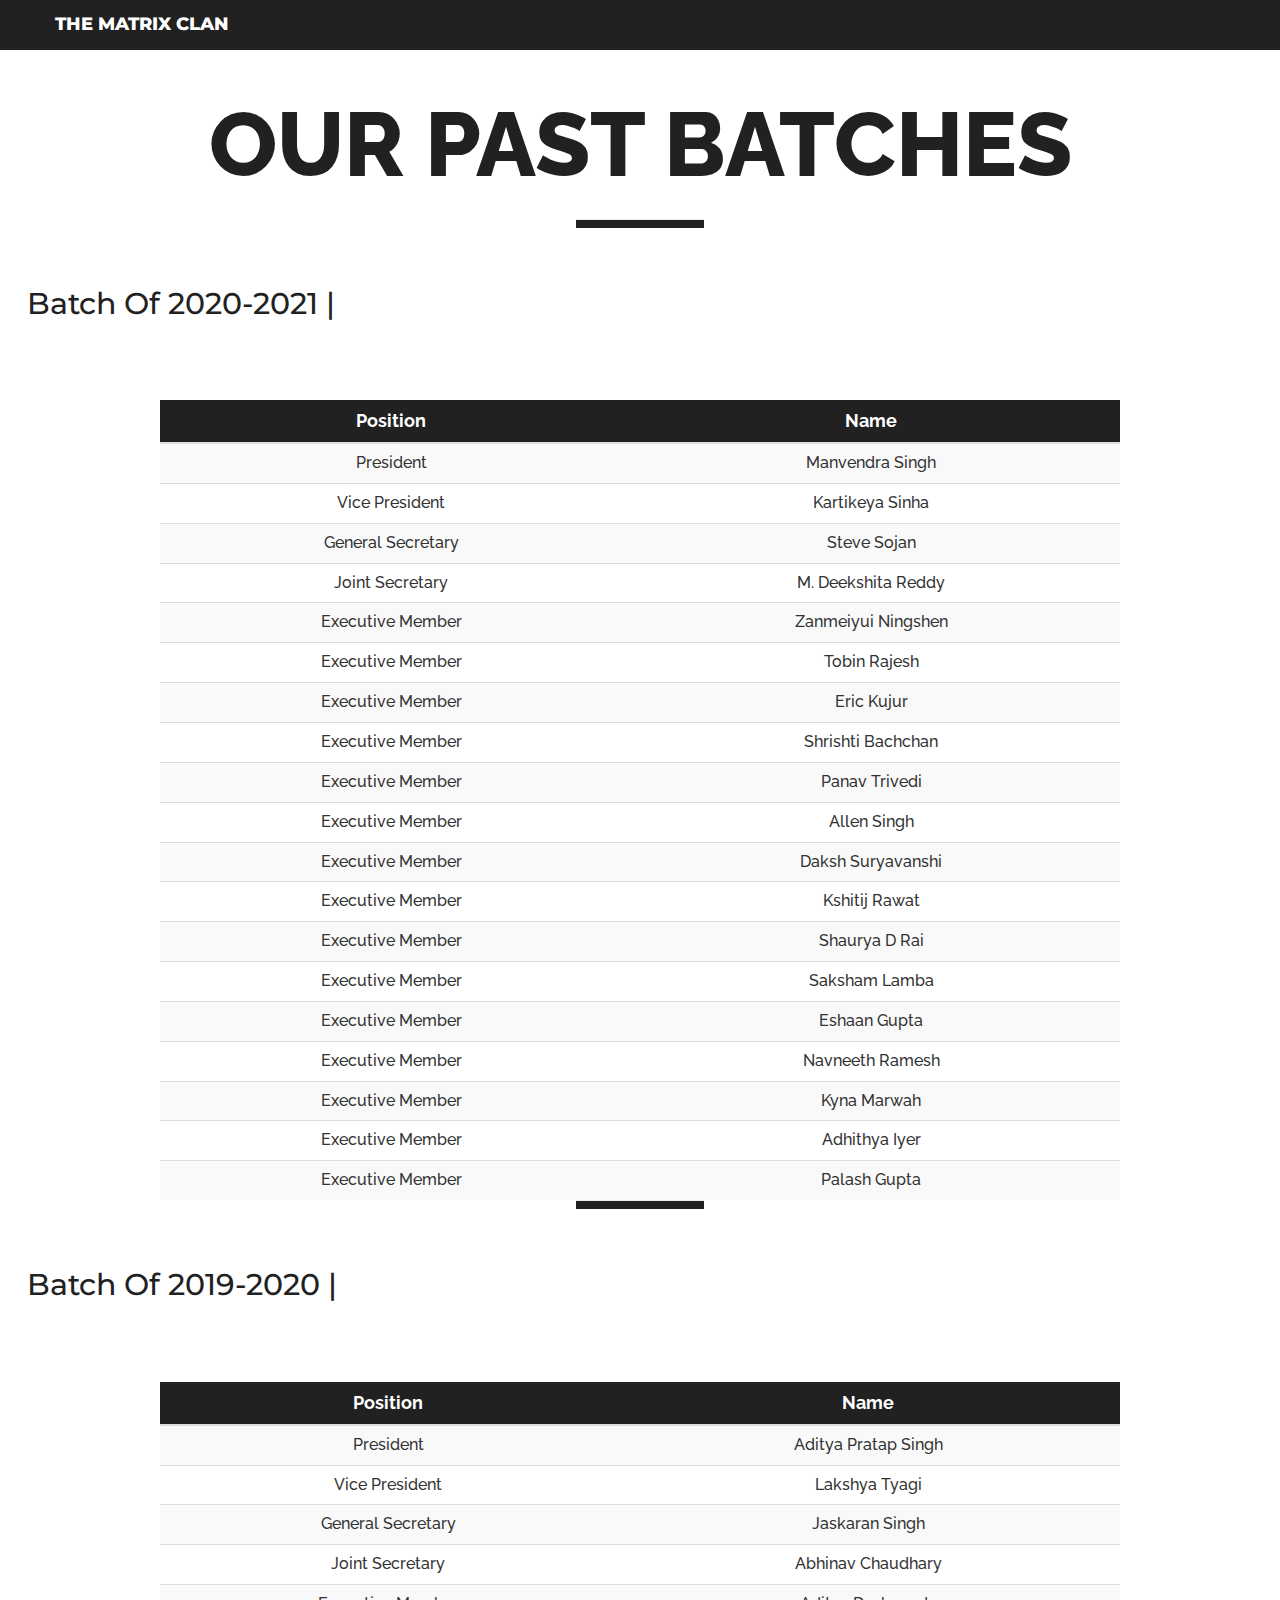
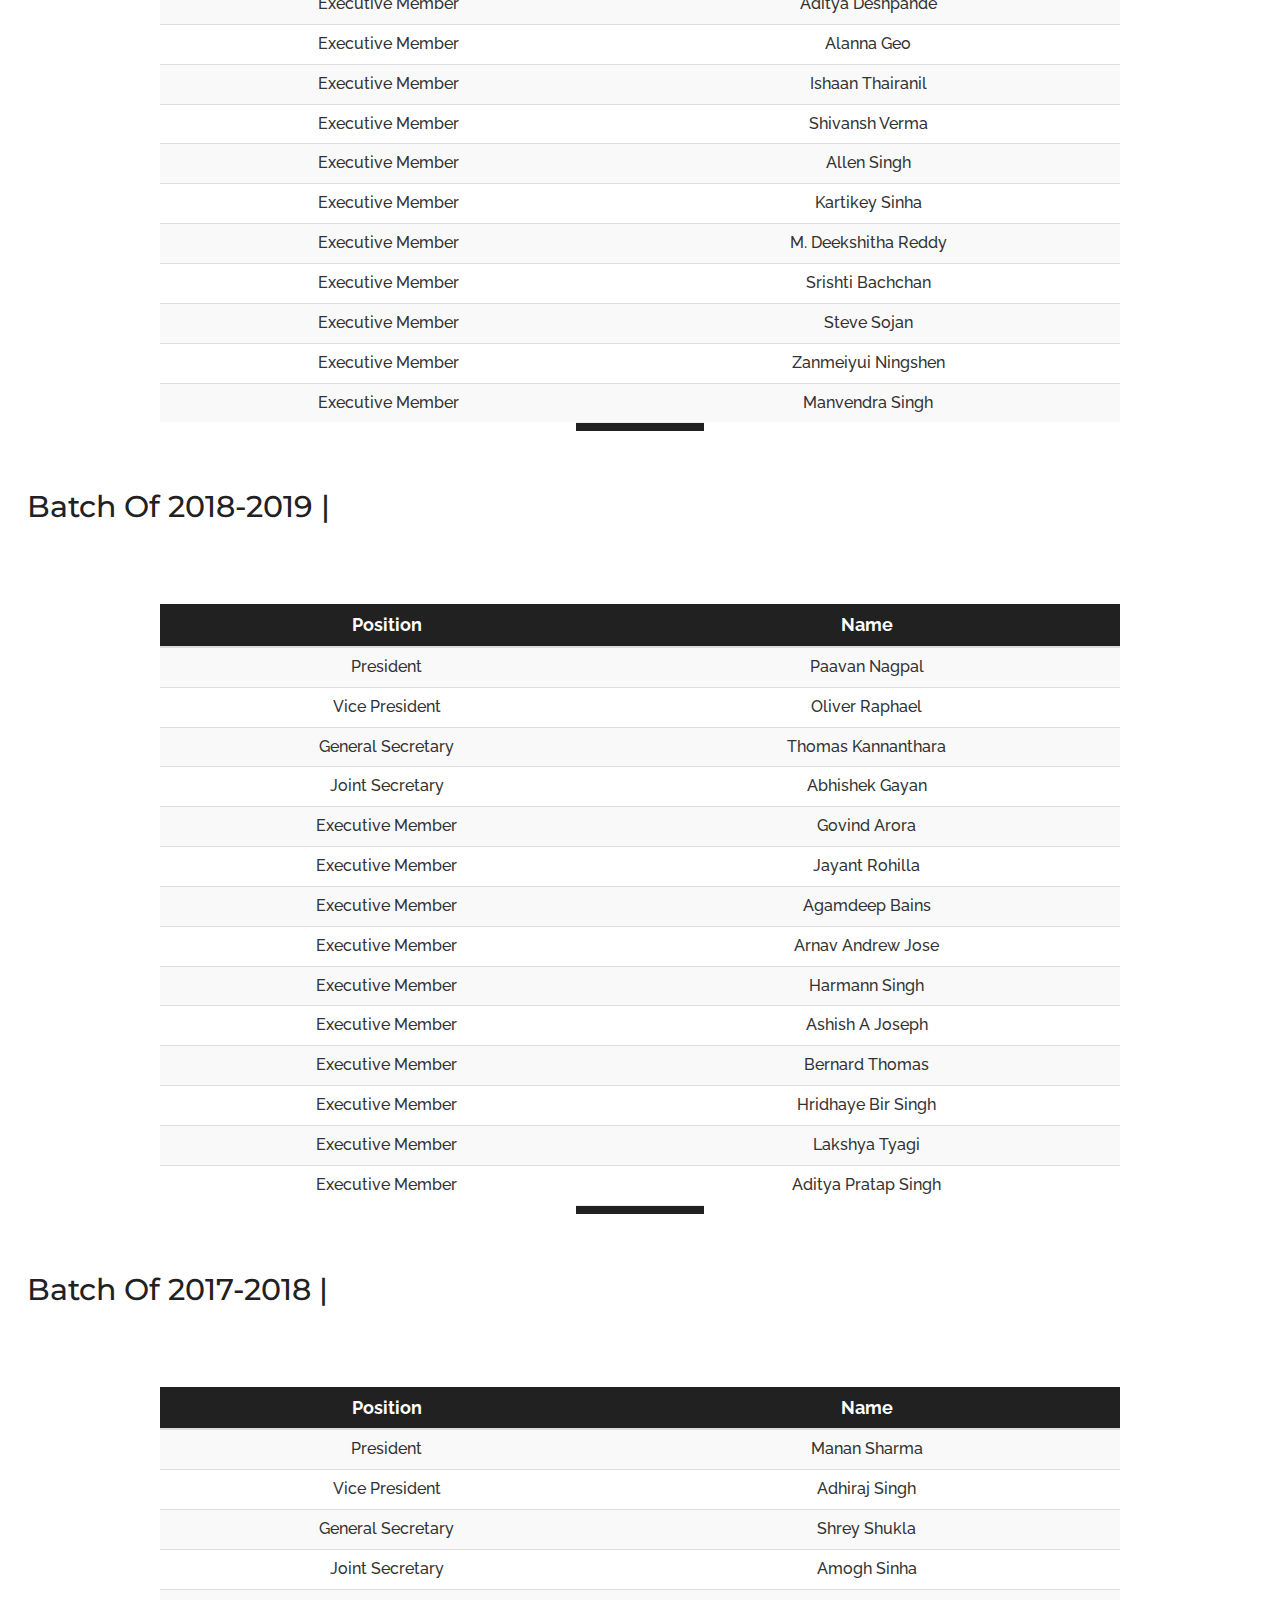
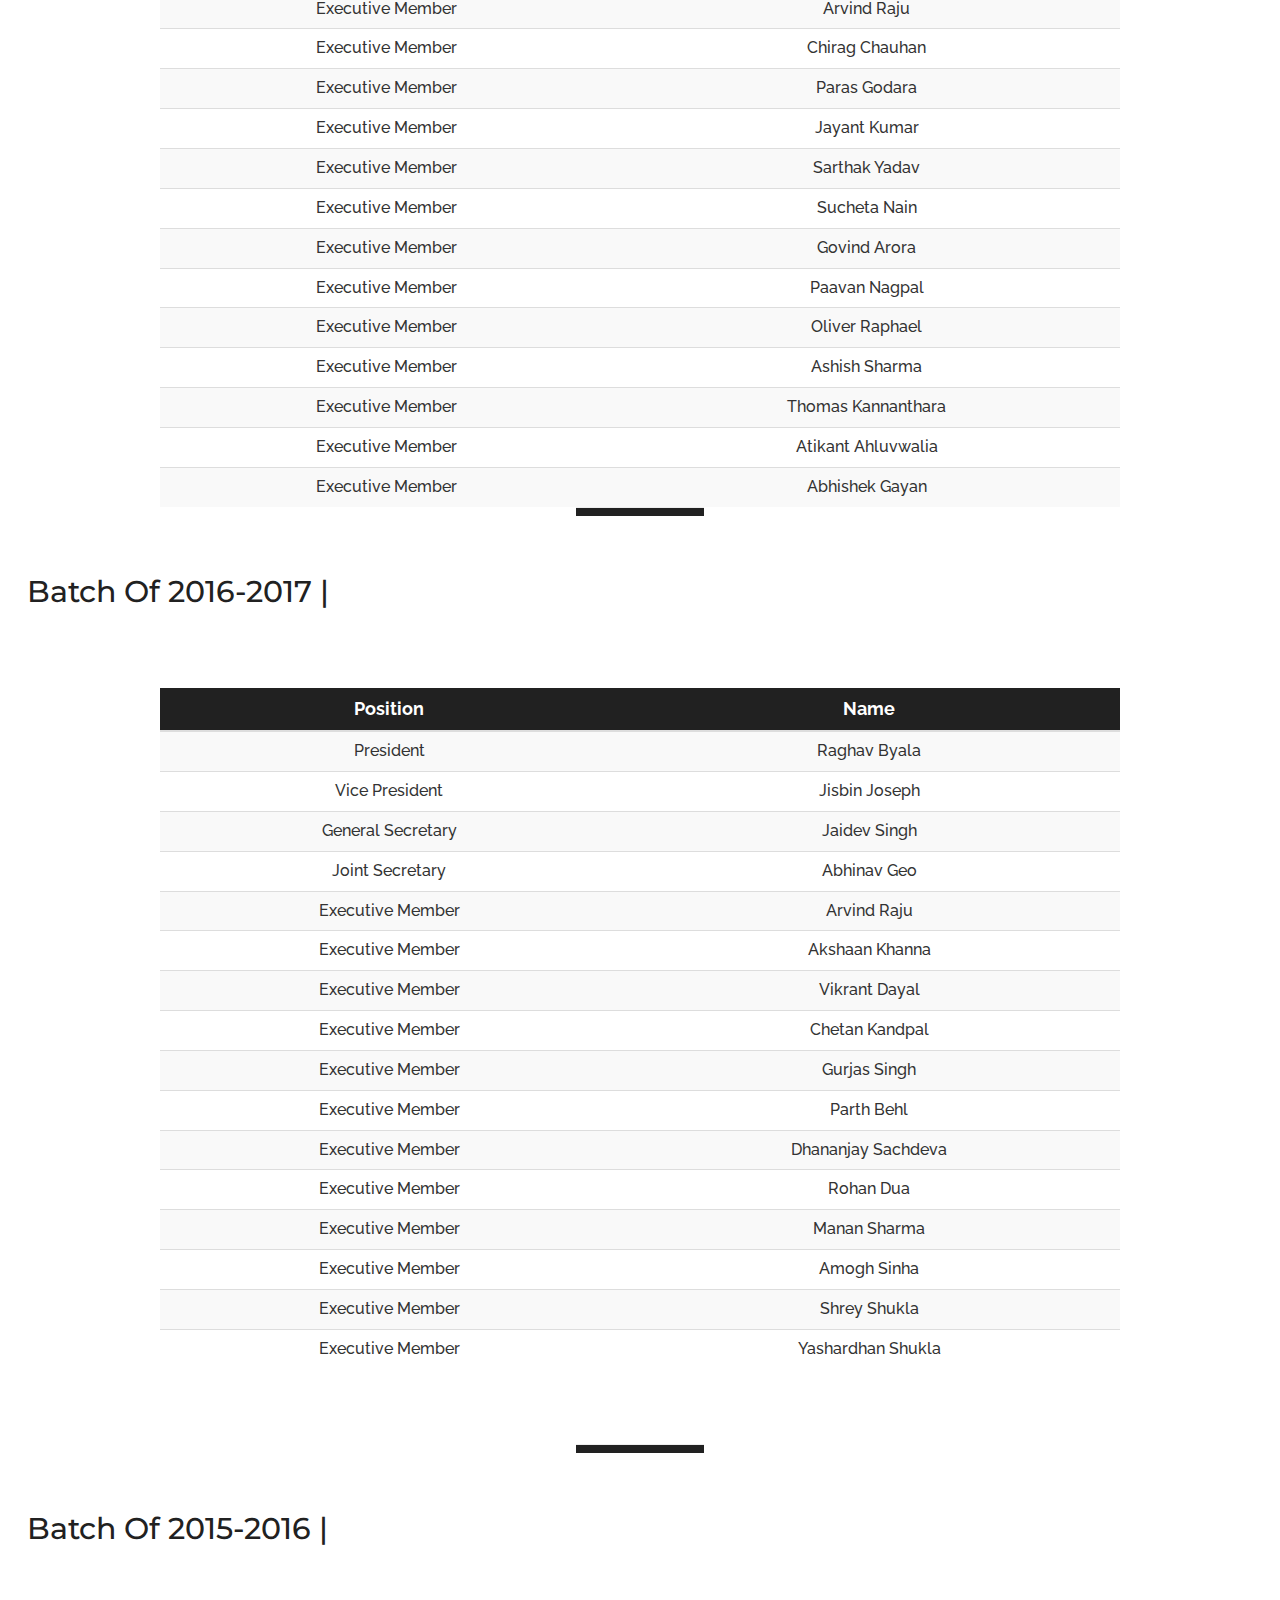
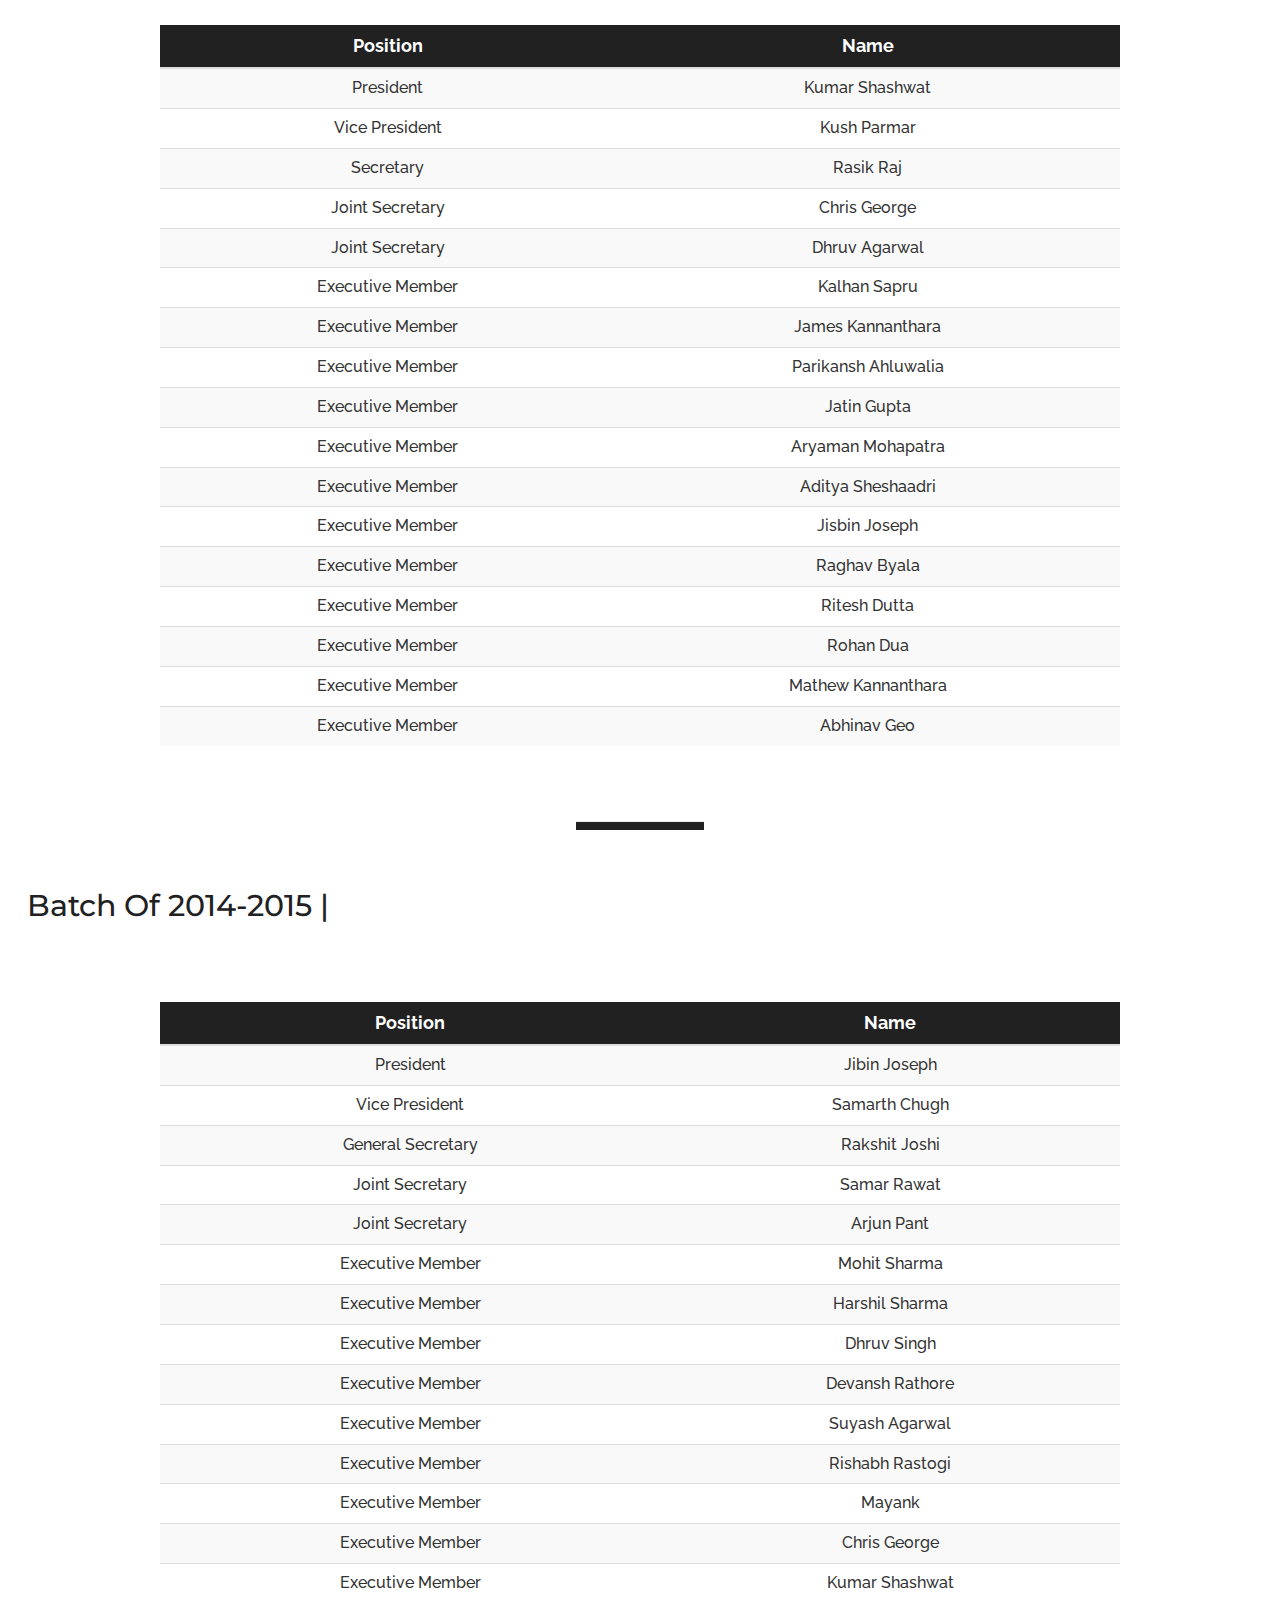
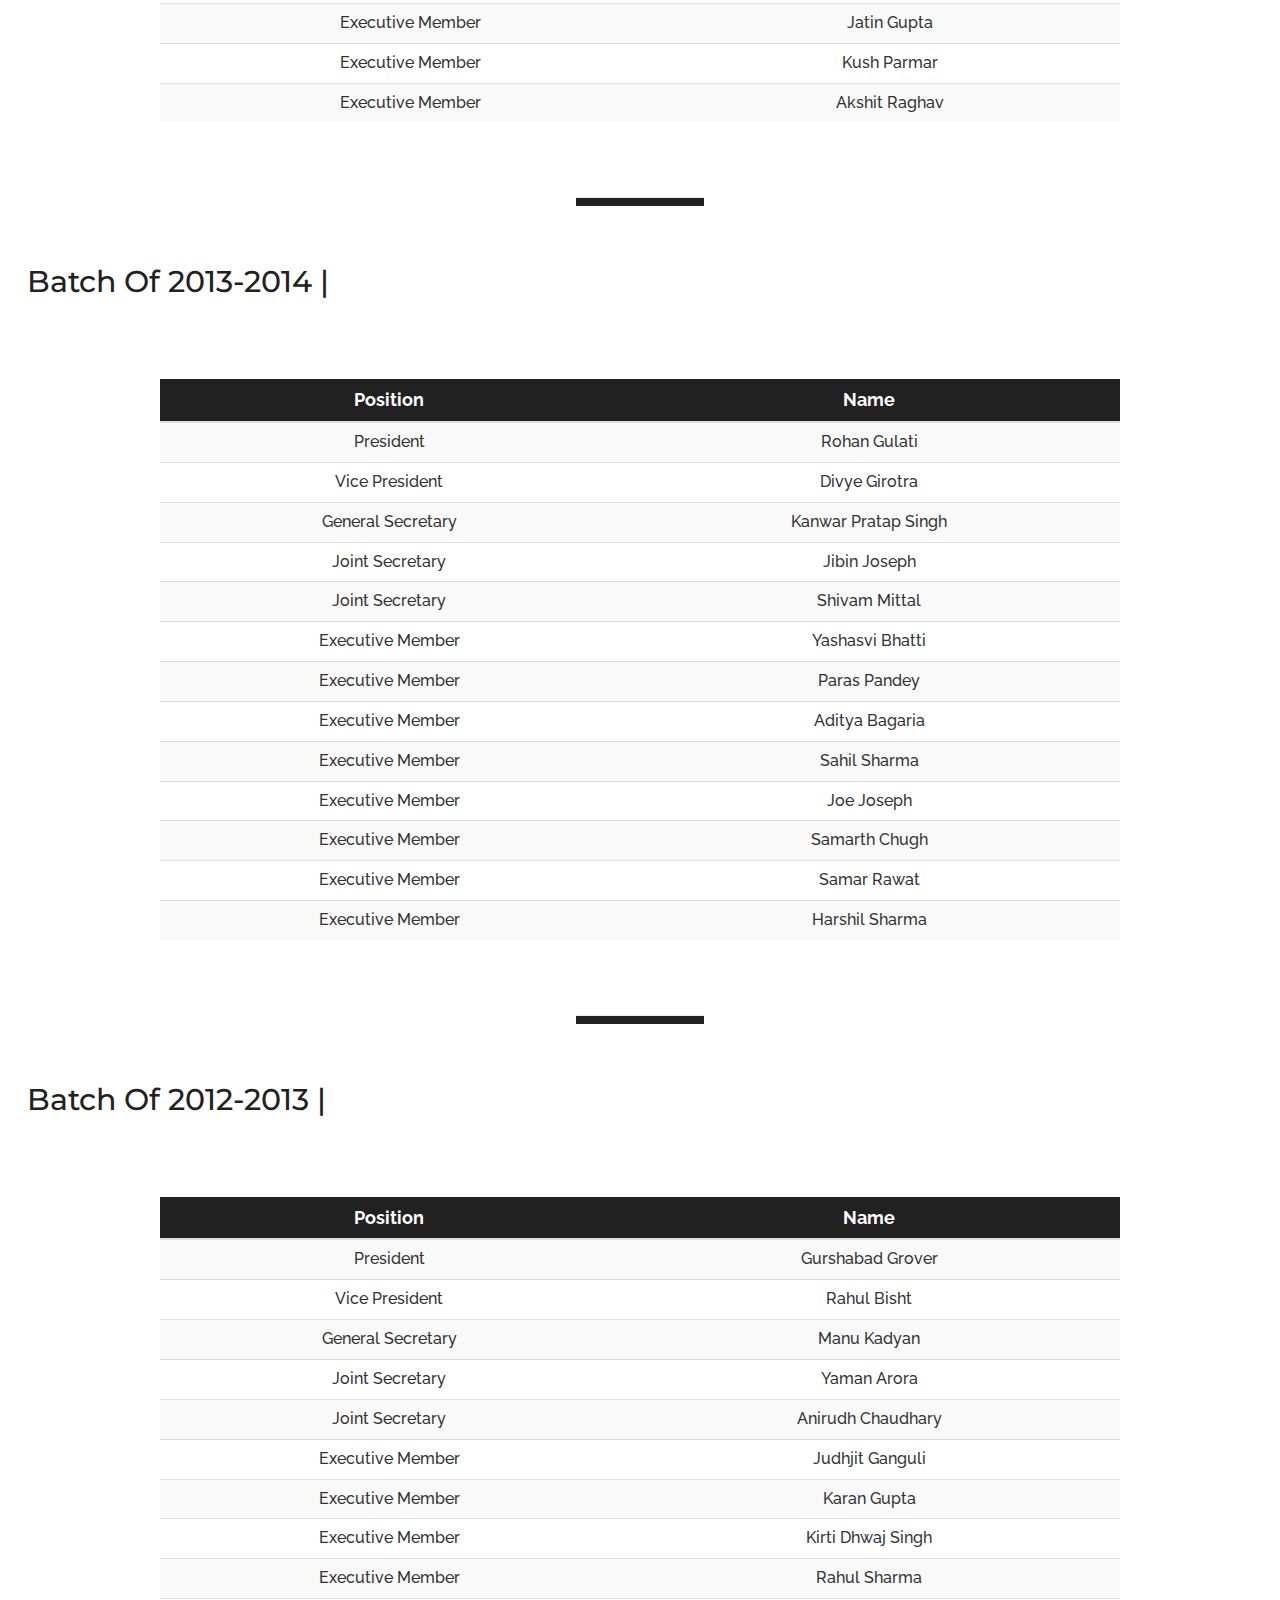
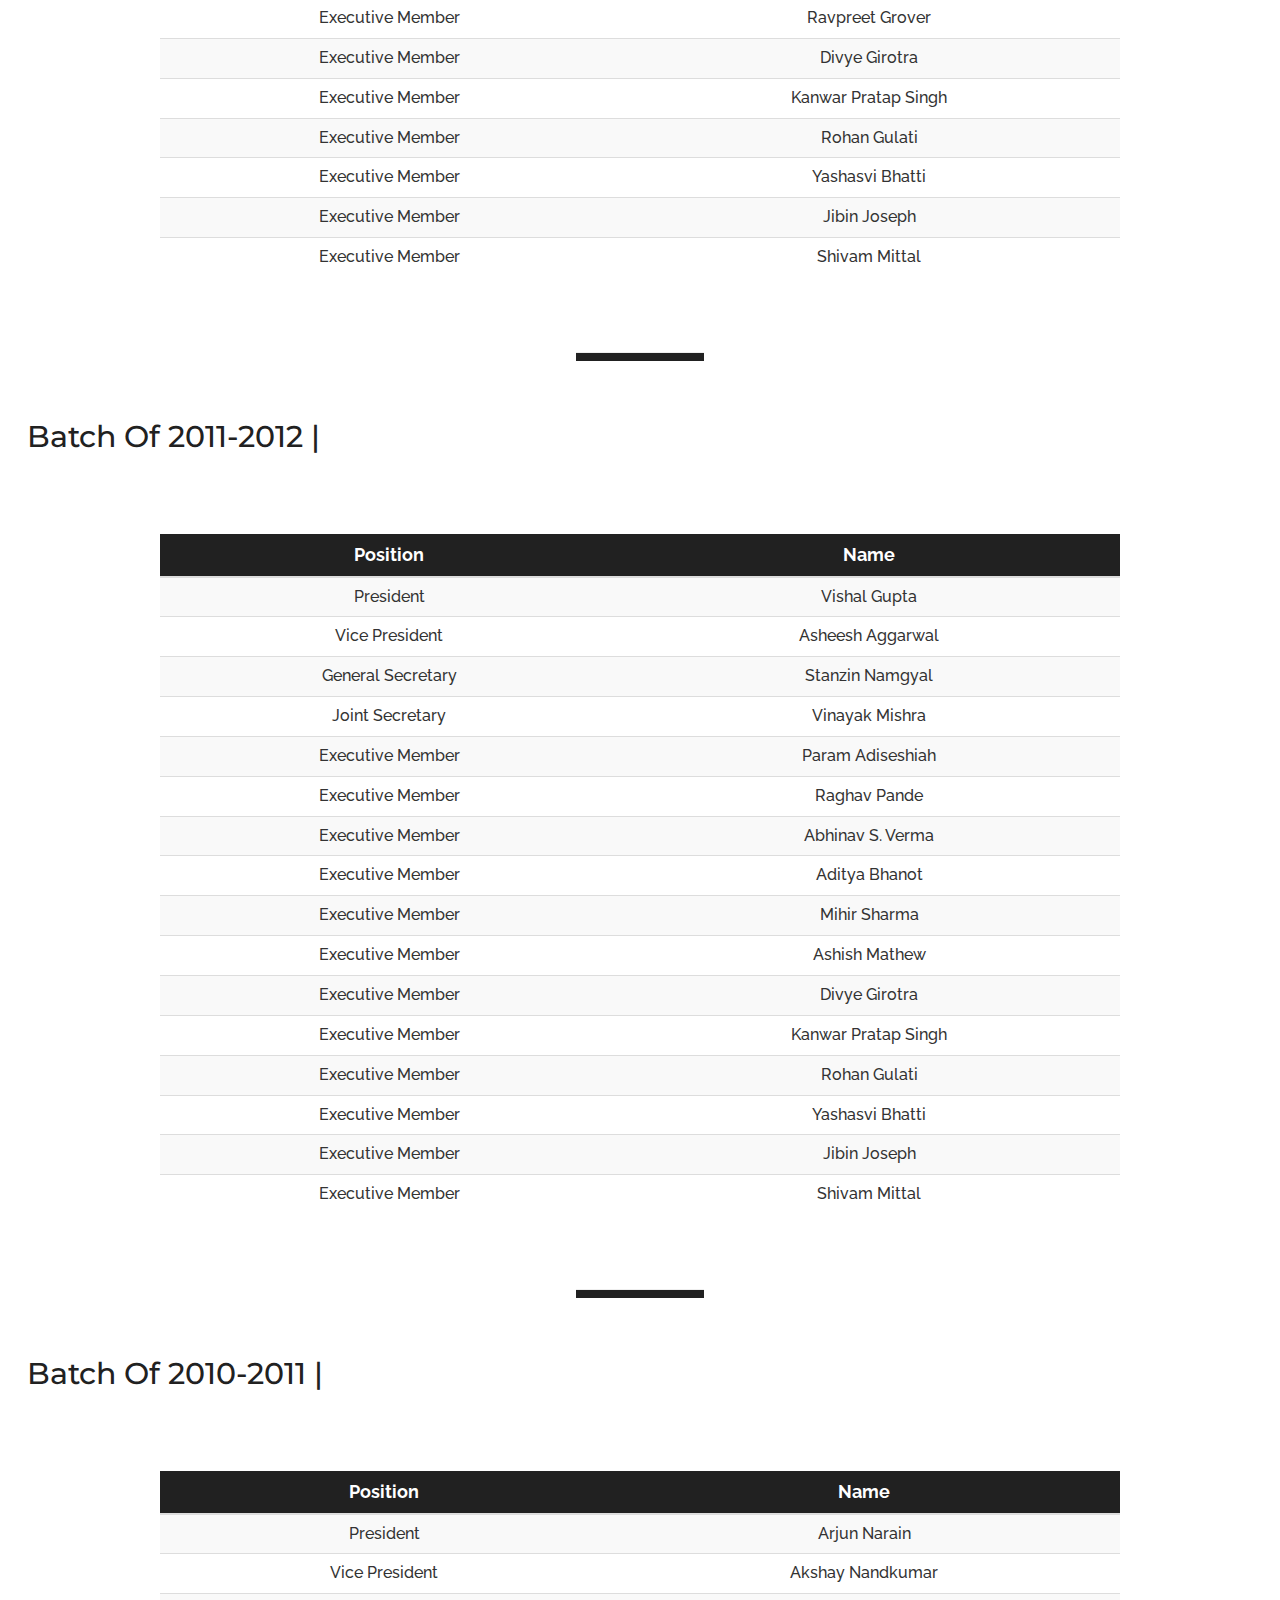
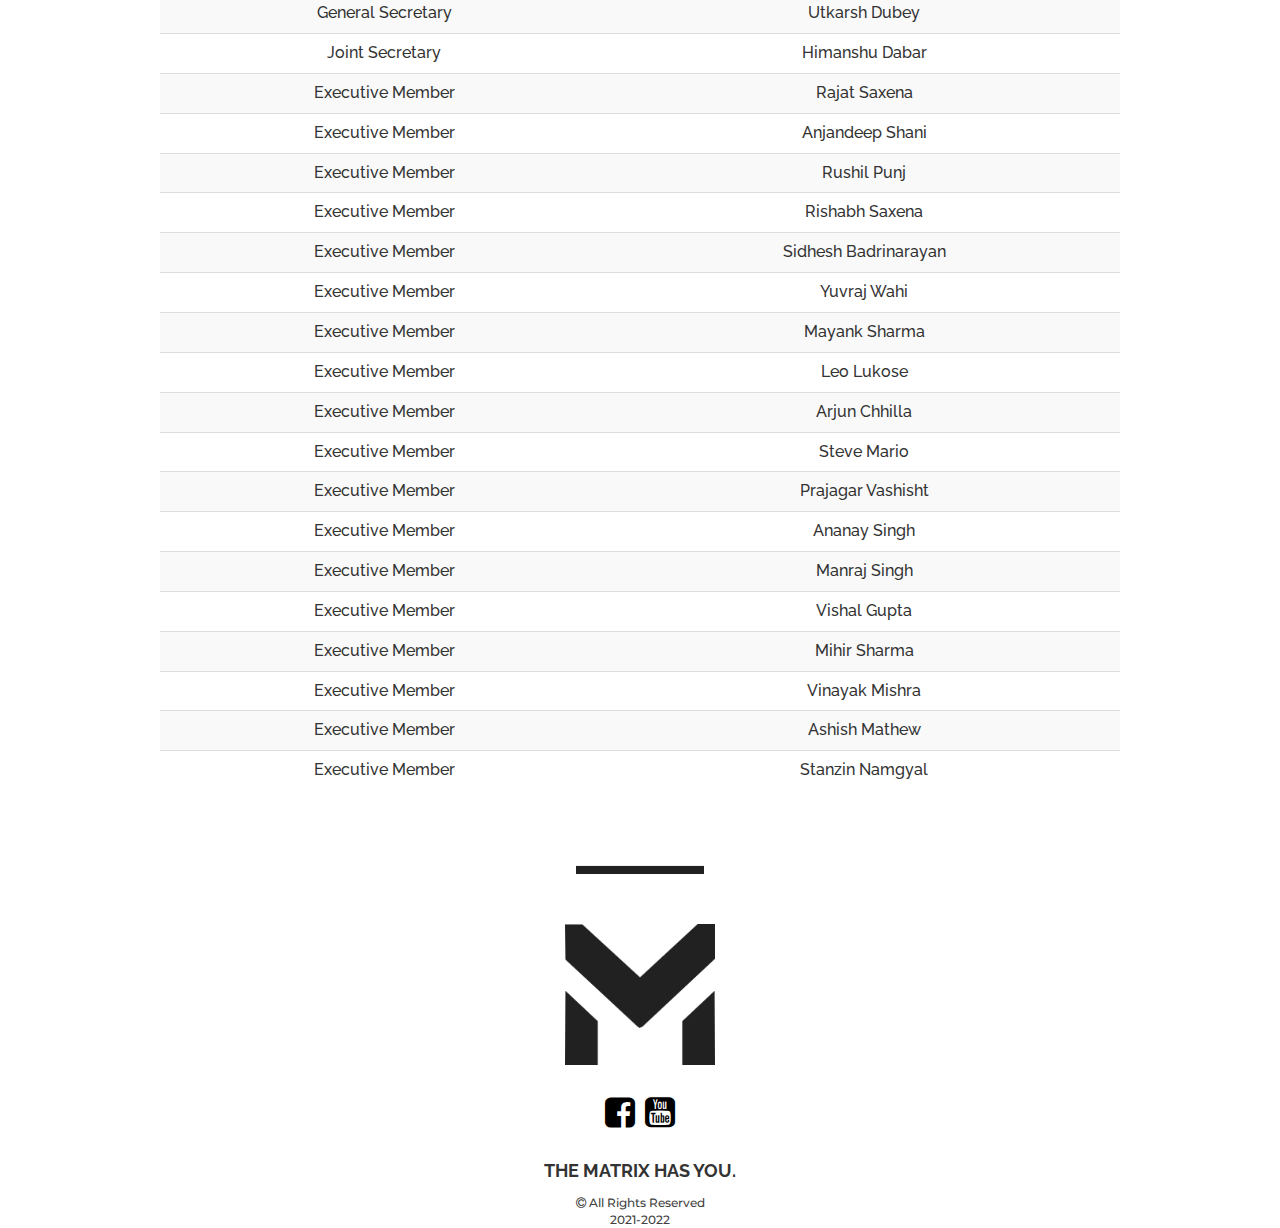
==== commit 34fc01c6: "Updated" ====
--- a/Alumni/index.html
+++ b/Alumni/index.html
@@ -10,7 +10,7 @@
     <meta name="apple-mobile-web-app-status-bar-style" content="black" />
     <meta name="viewport" content="width=device-width, initial-scale=1">
     <link rel="shortcut icon" href="css/png/matrix.png">
-    <title>Alumni</title>
+    <title>Past Batches</title>
 
     <!-- Bootstrap Core CSS -->
     <link href="../vendor/bootstrap/css/bootstrap.min.css" rel="stylesheet">
@@ -35,7 +35,7 @@
 
 
     <div class="heading">
-        <p class="headtext">our alumni</p>
+        <p class="headtext">our past batches</p>
     </div>
 
     <hr style=" background-color: #212121; width: 10%; height: 8px; margin-top:0px; margin-bottom: 0px;" align="center">
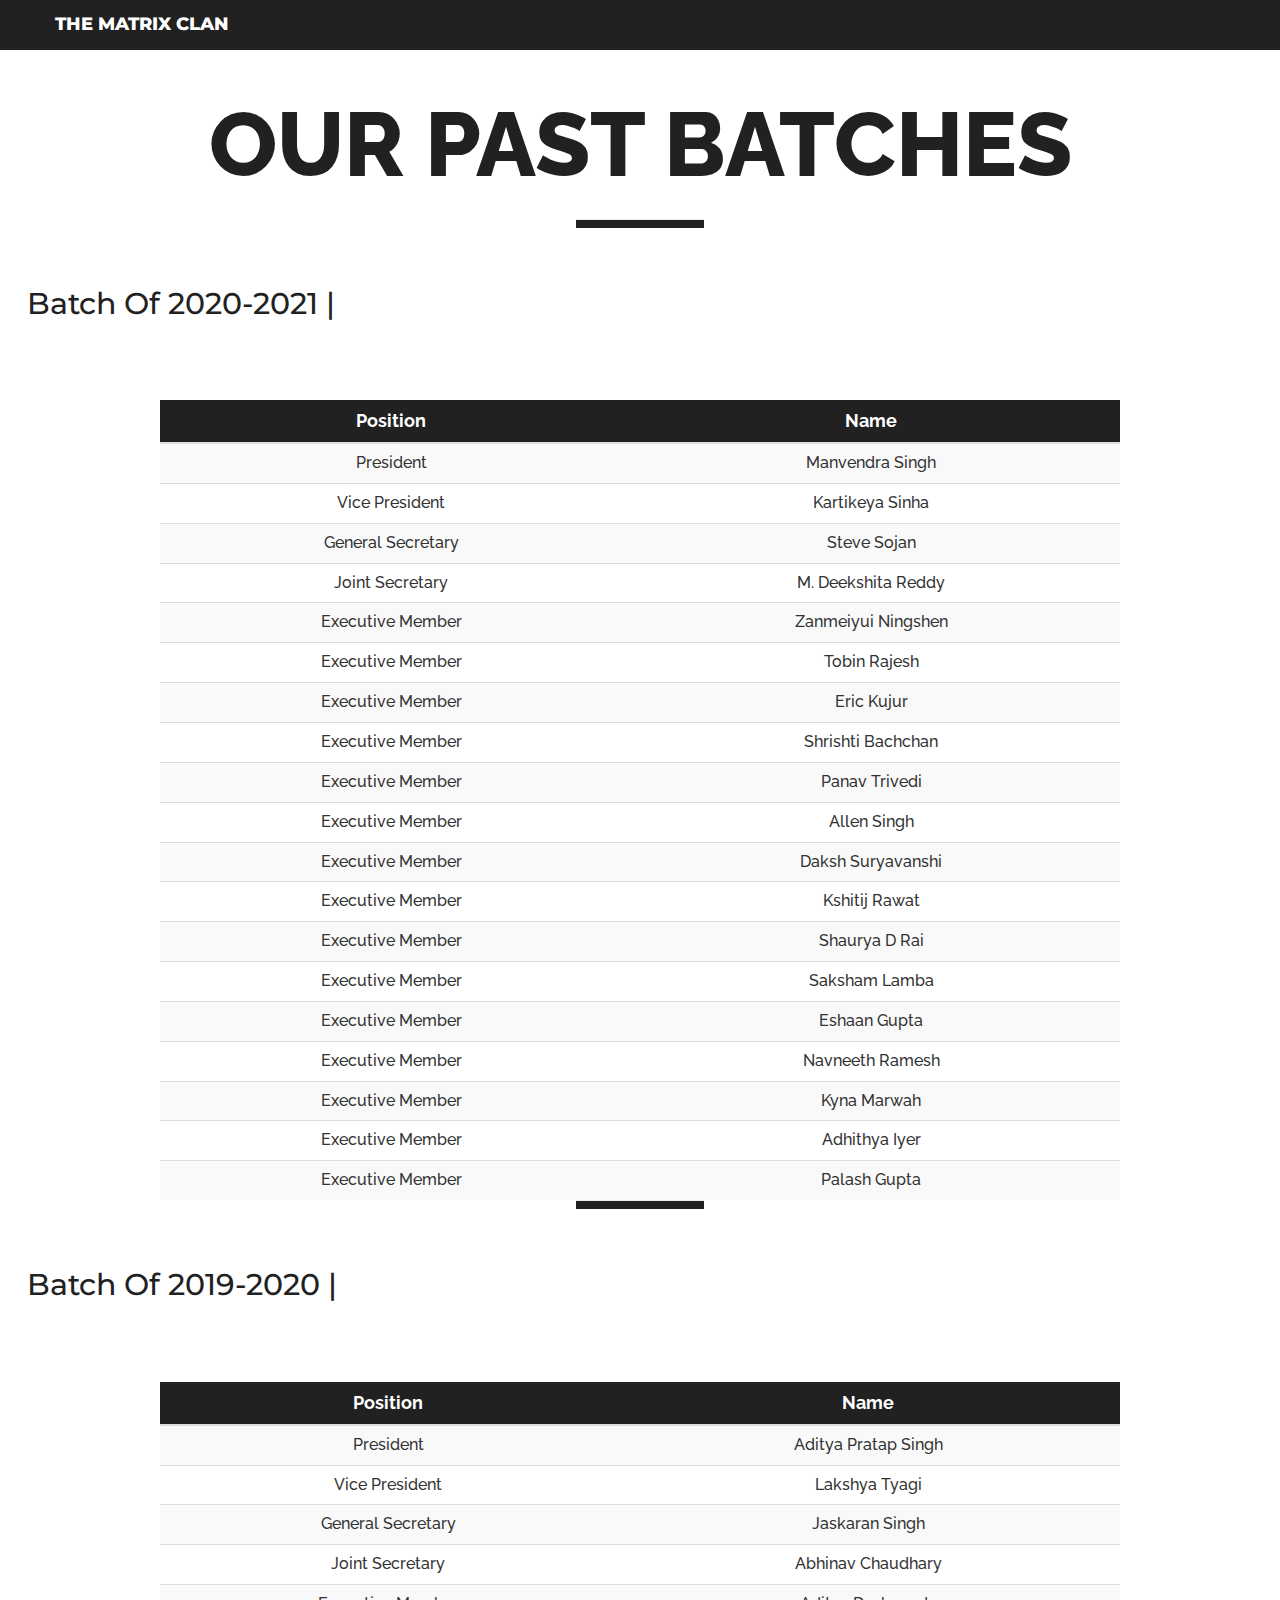
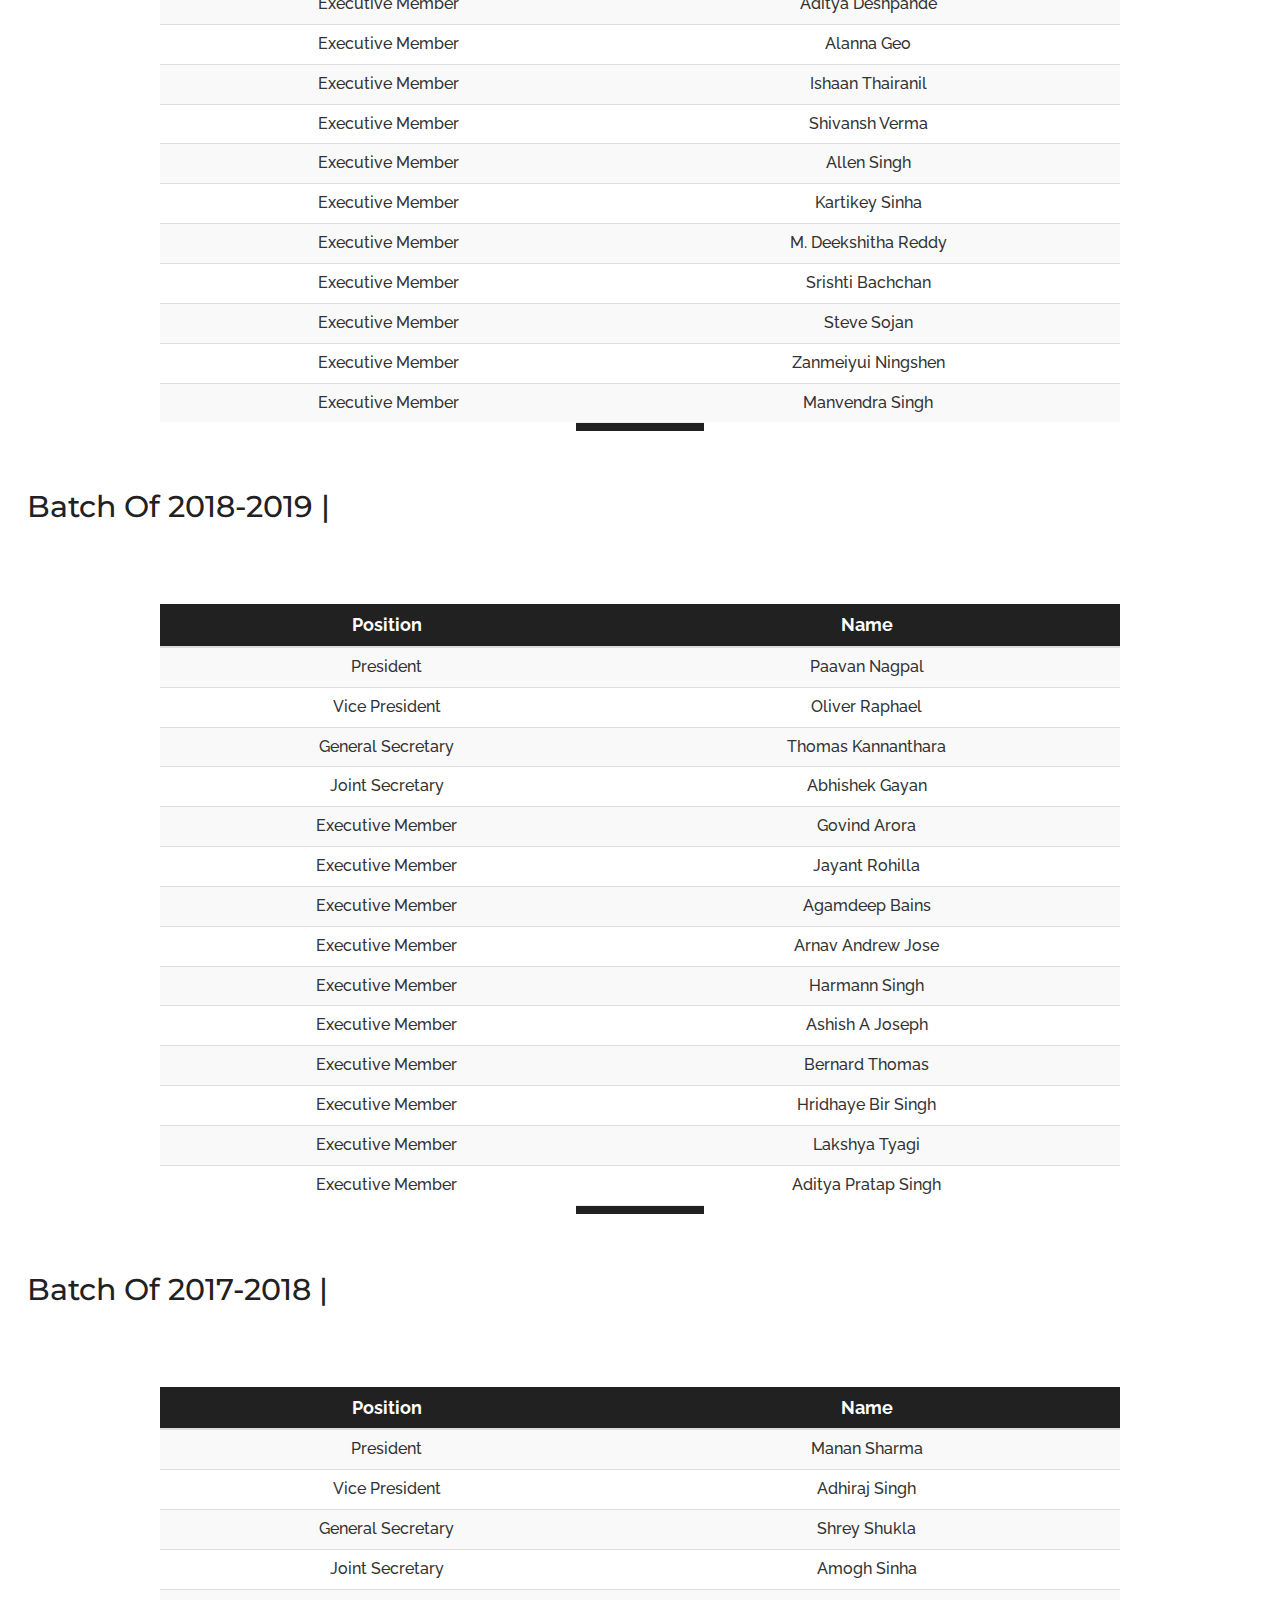
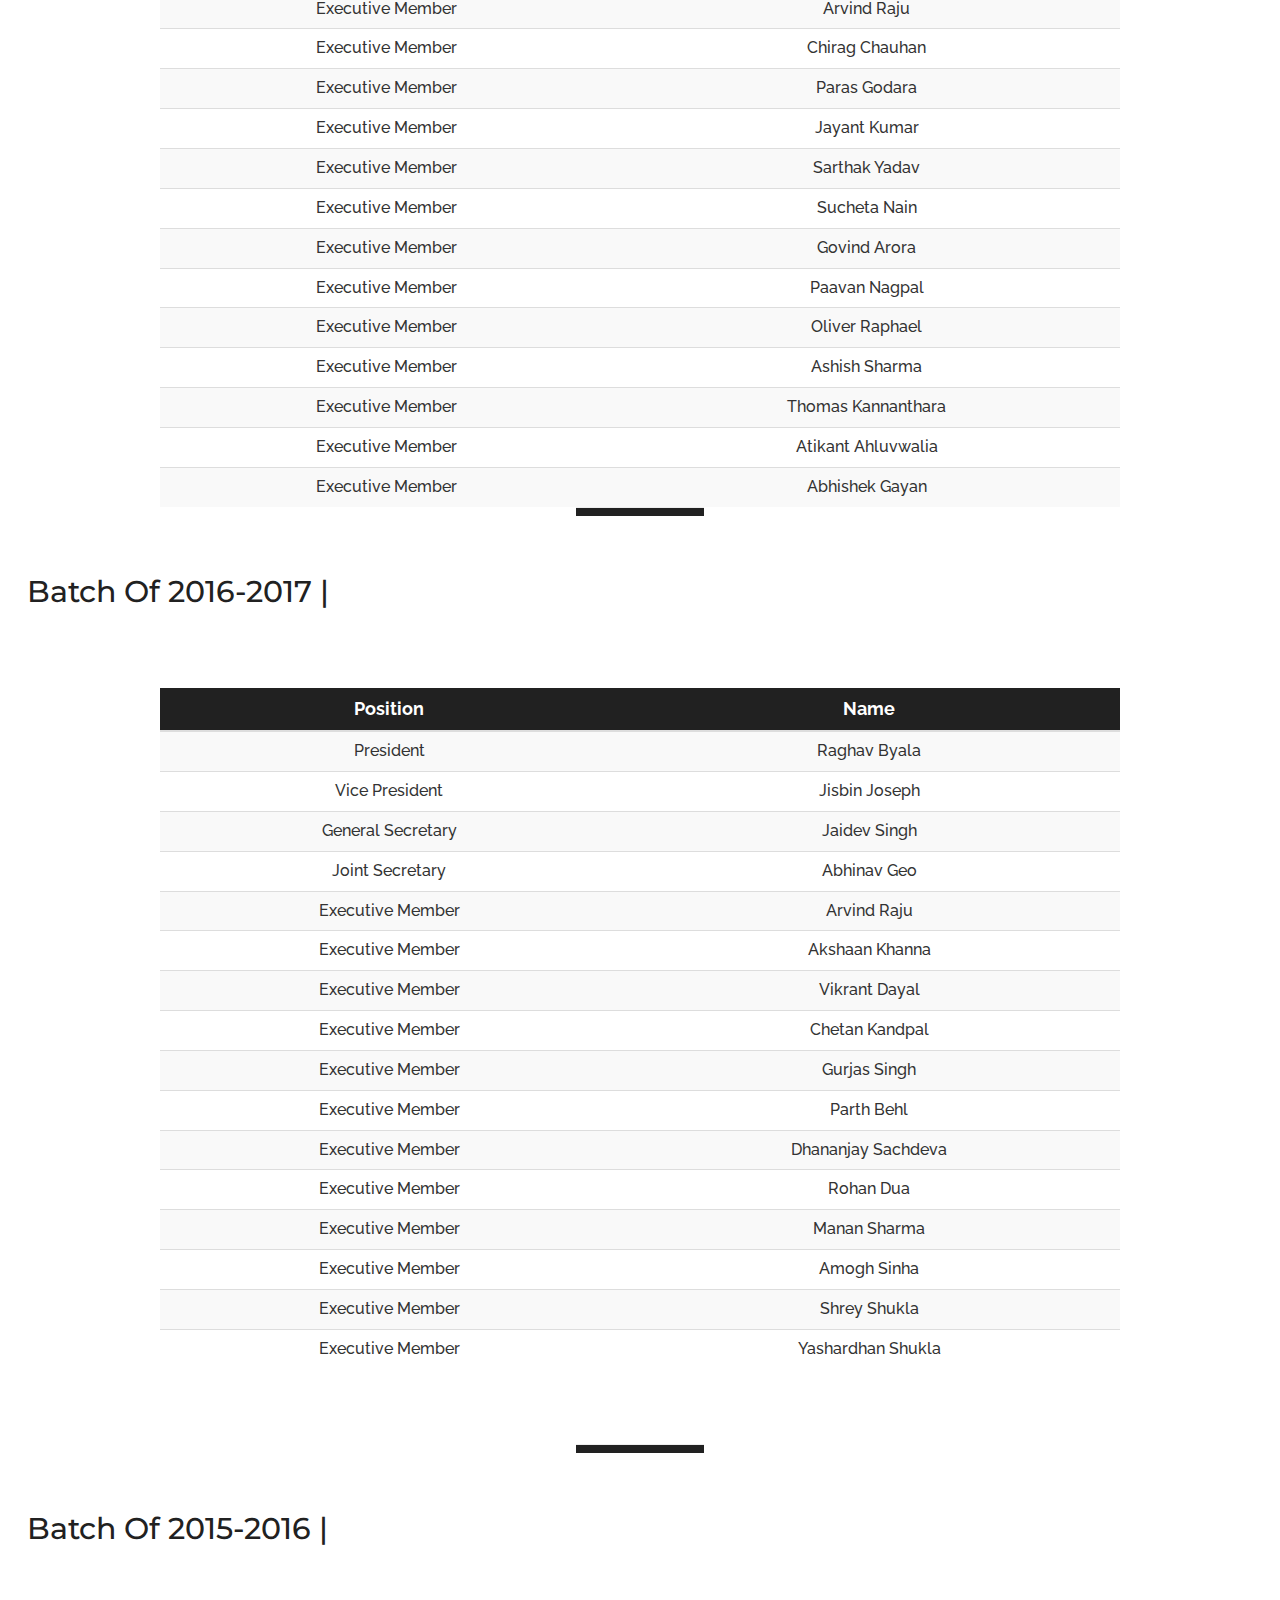
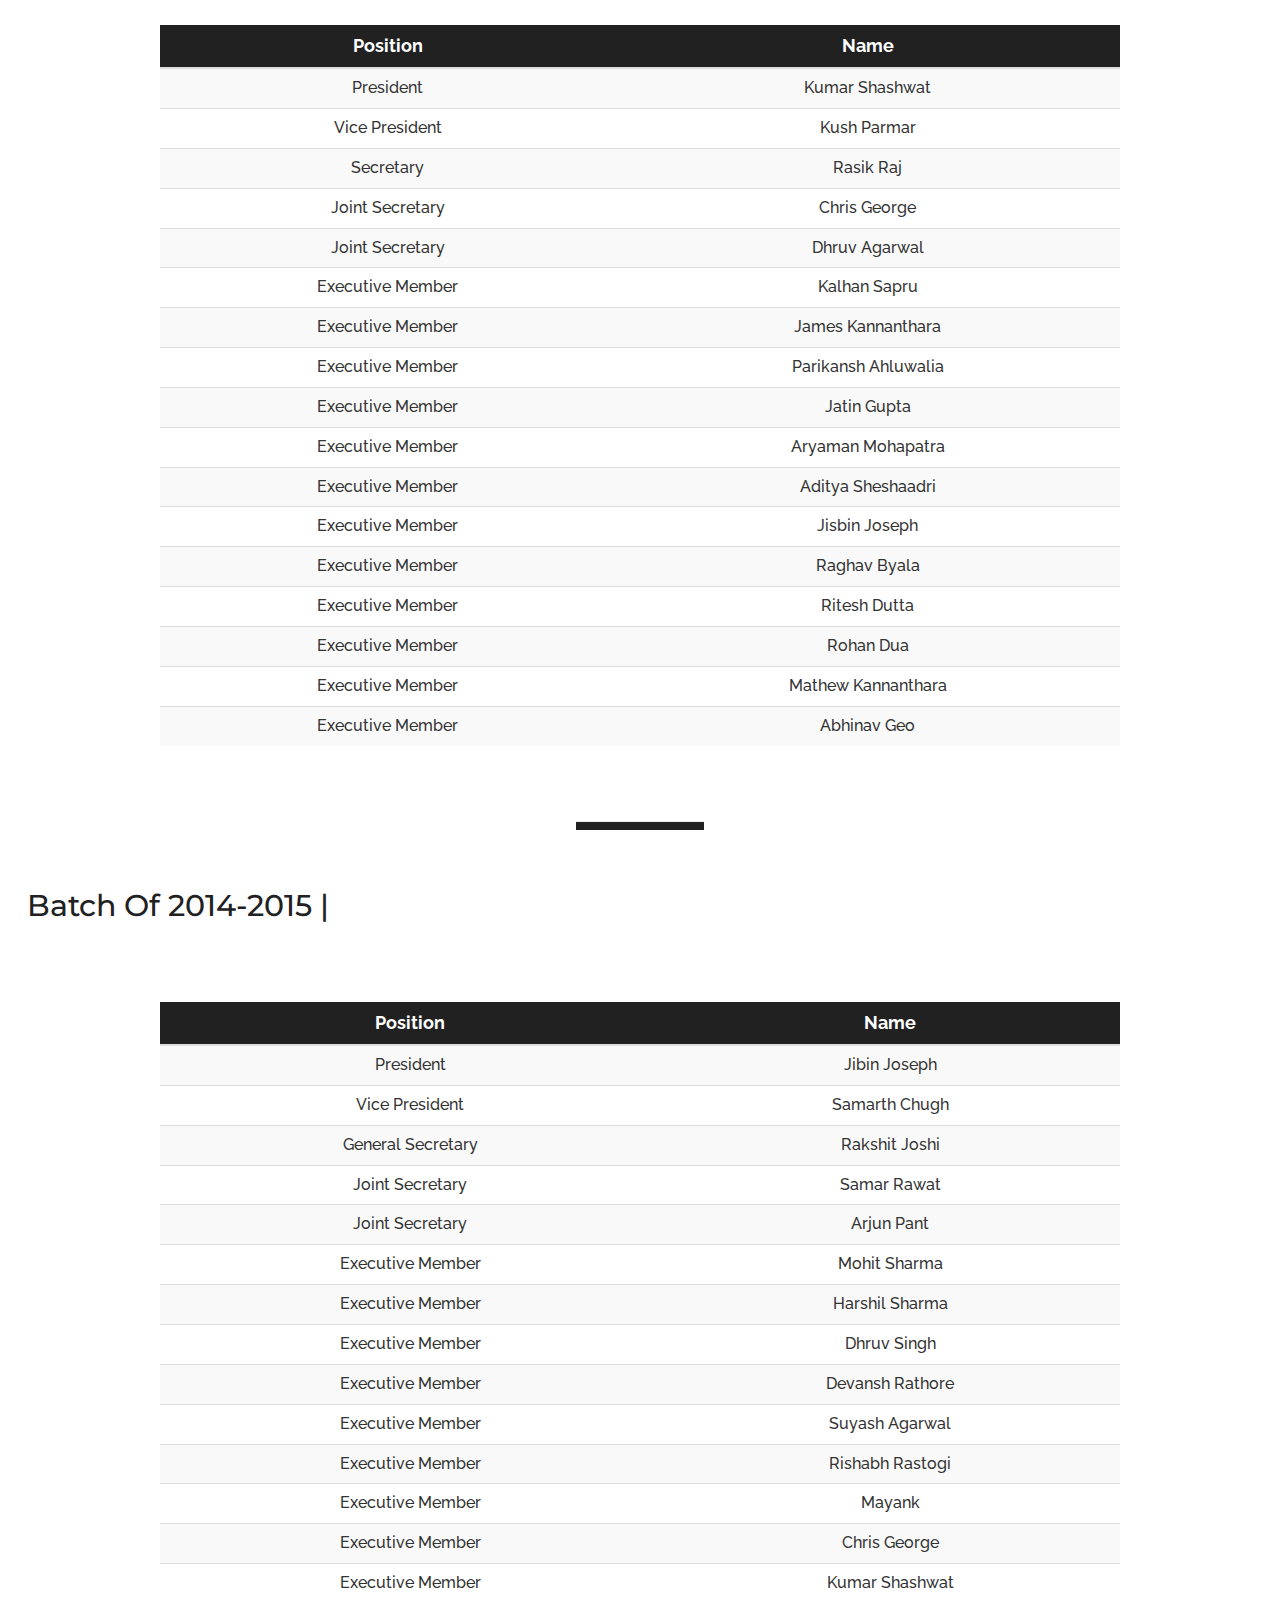
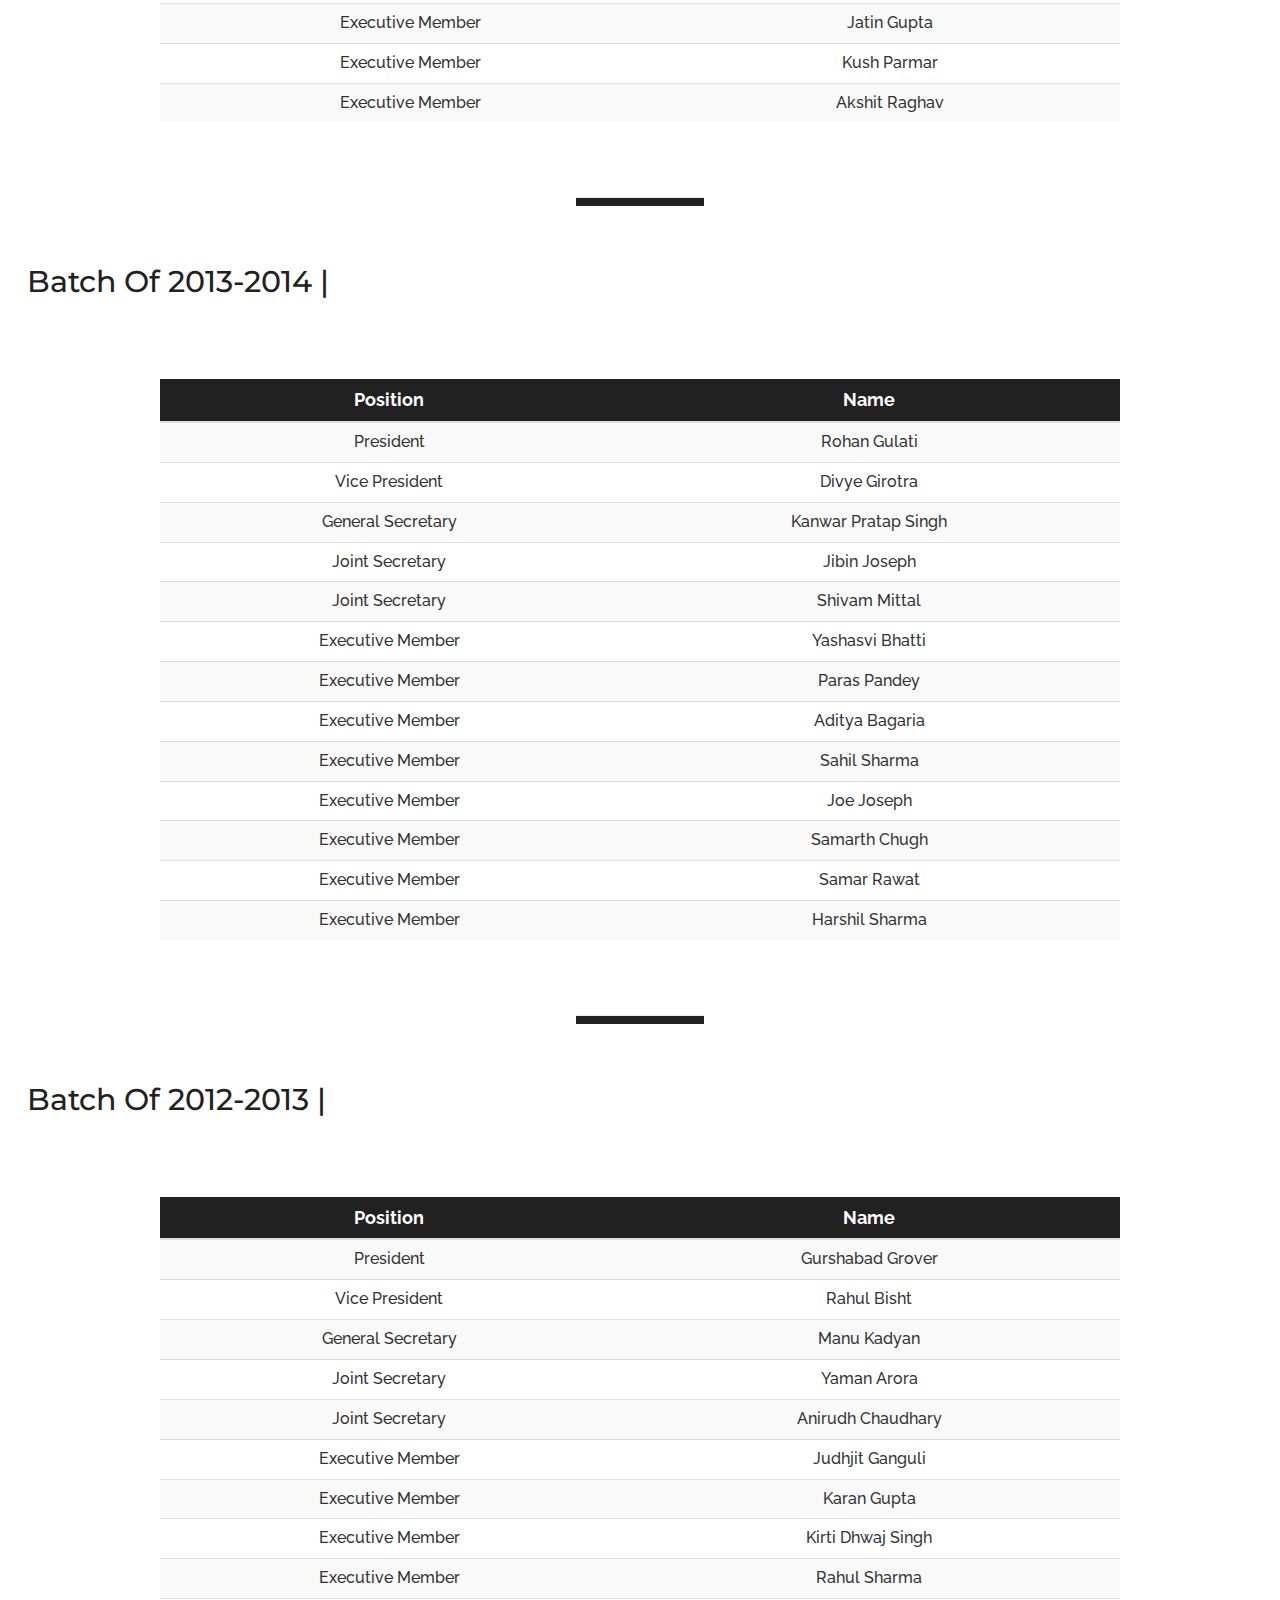
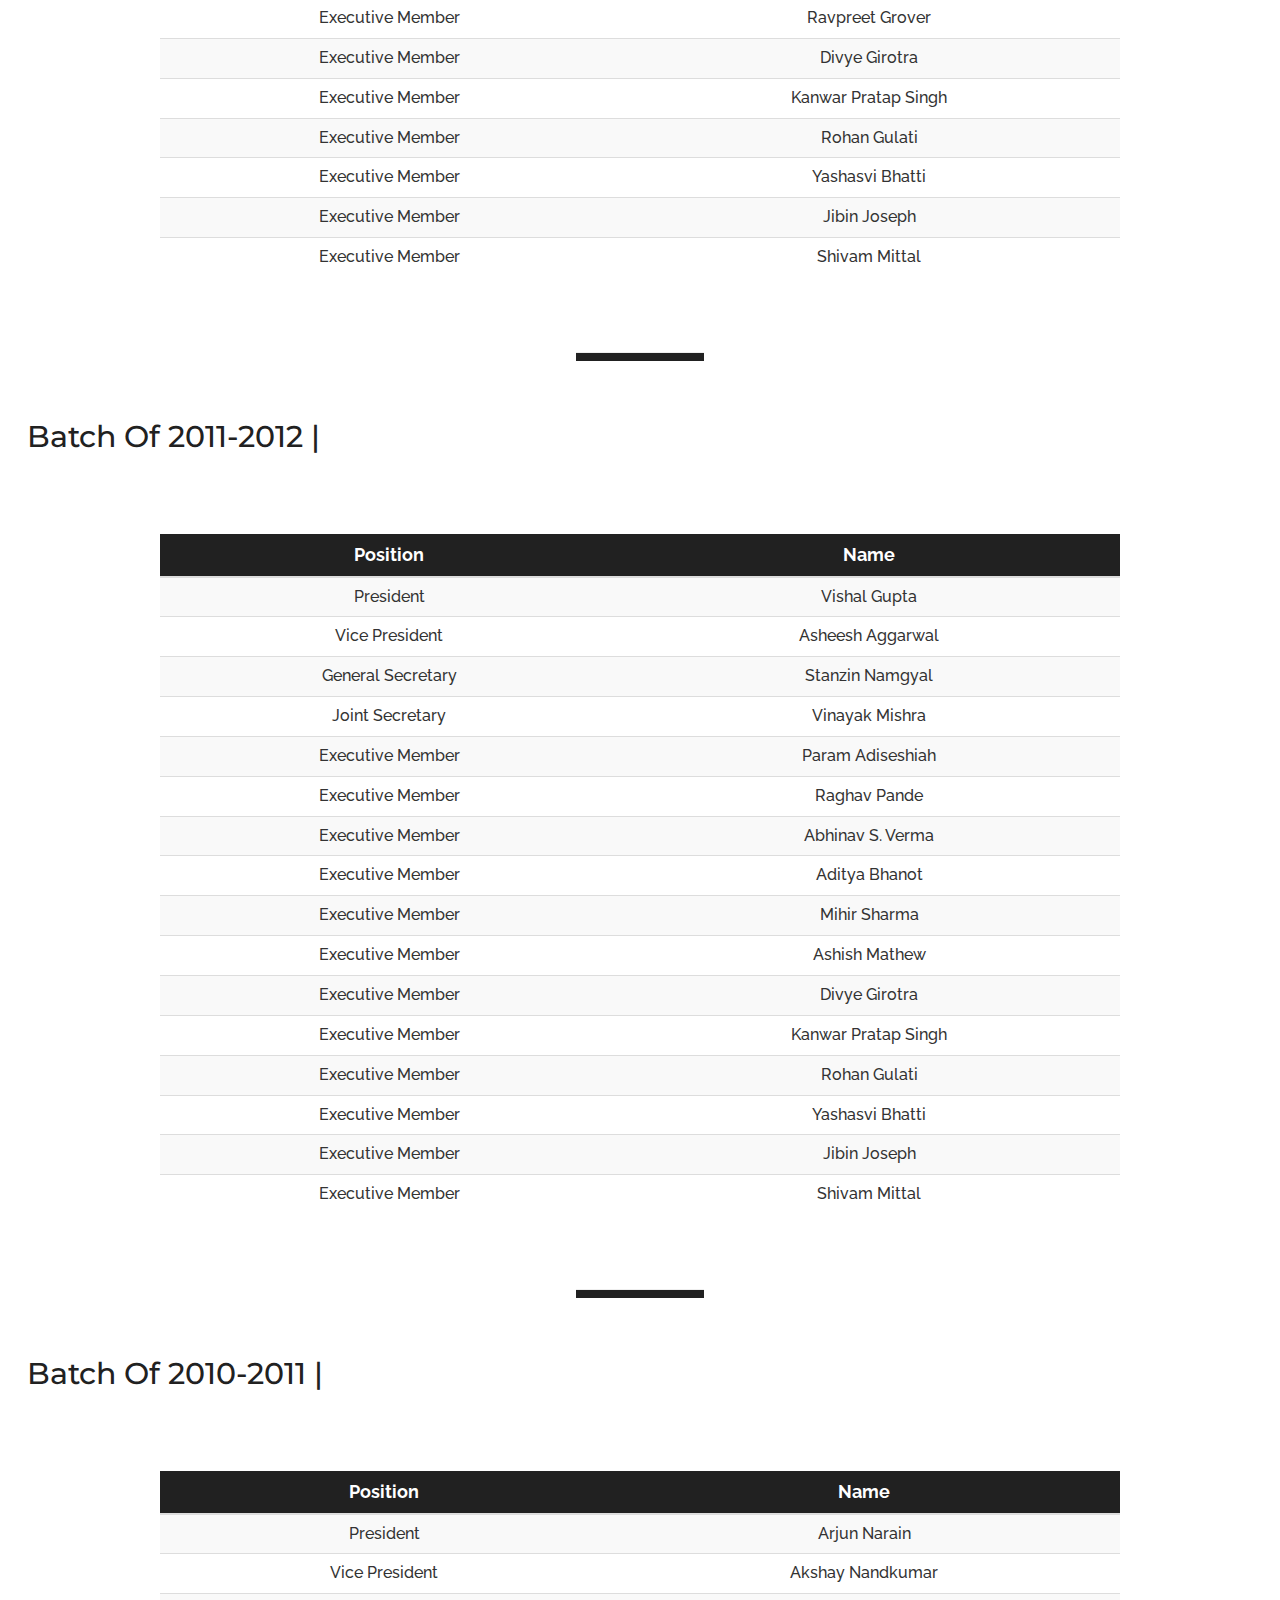
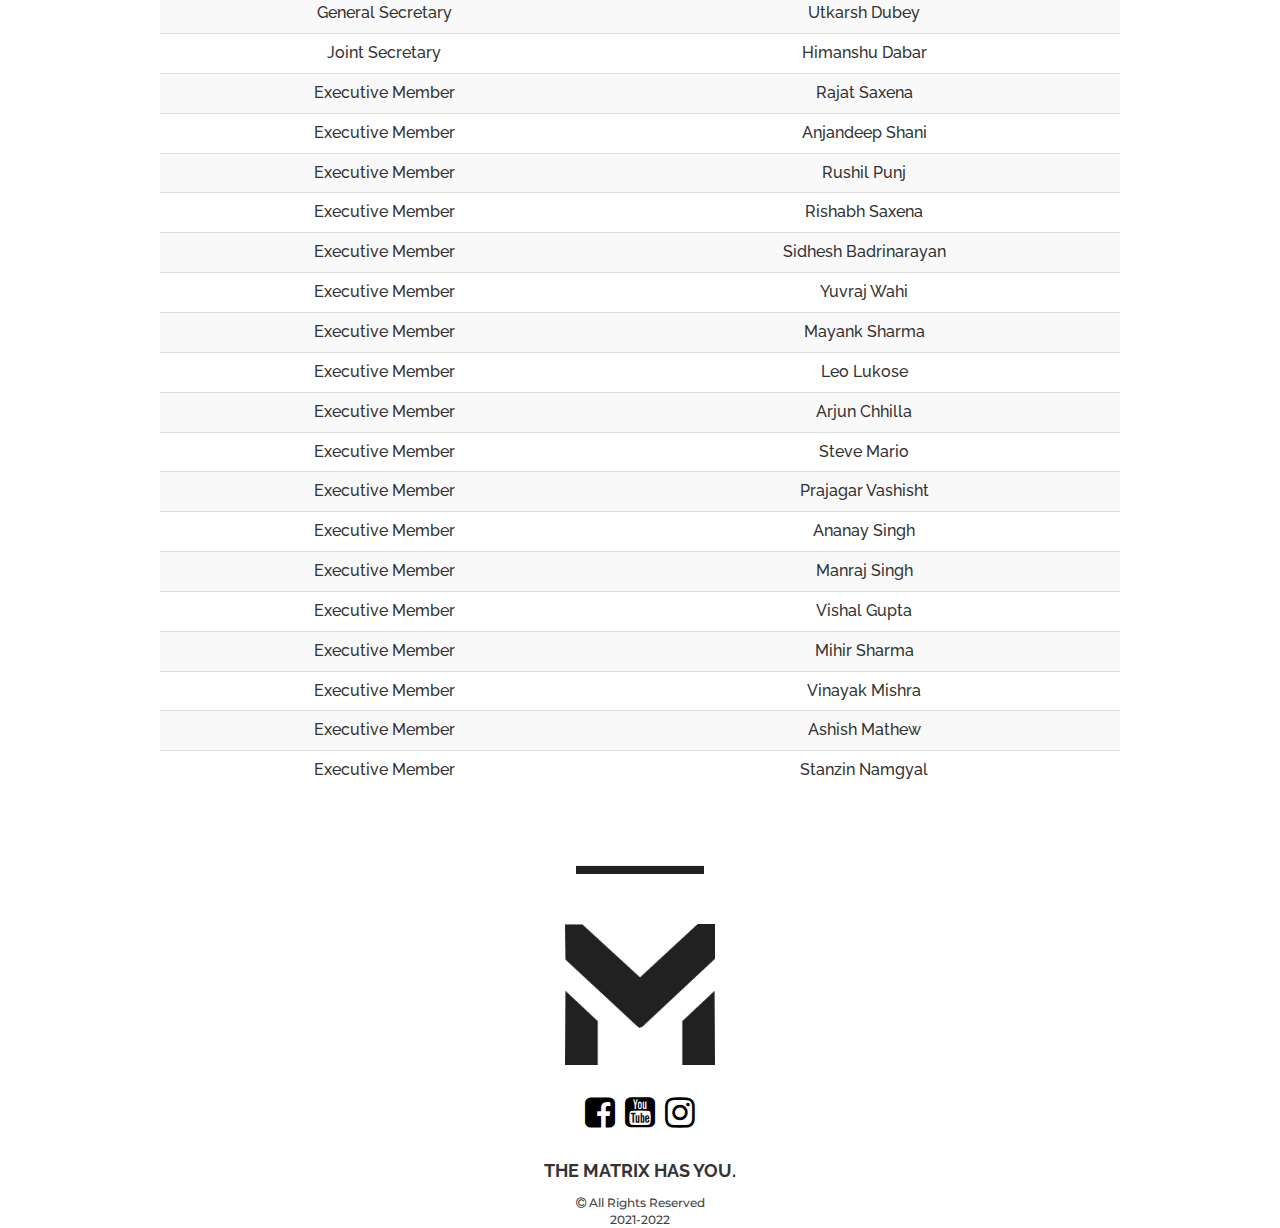
==== commit e1813ff2: "Yuh" ====
--- a/Alumni/index.html
+++ b/Alumni/index.html
@@ -1217,6 +1217,9 @@
             <a href="https://www.youtube.com/user/thematrixclan7">
                 <i class="fa fa-youtube-square" aria-hidden="true"></i>
             </a>
+            <a href="https://www.instagram.com/matrix_msm/">
+                <i class="fa fa-instagram blackincolor" aria-hidden="true"></i>
+            </a>
         </div>
         <p class="headinglast">
             The Matrix Has You.
--- a/Alumni/css/index.css
+++ b/Alumni/css/index.css
@@ -2,18 +2,16 @@
 @import url('https://fonts.googleapis.com/css?family=Open+Sans:300,400,700,800');
 @import url('https://fonts.googleapis.com/css?family=Montserrat:500,600');
 @import url('https://fonts.googleapis.com/css?family=Raleway:500,600');
-
-
-html, body {
+html,
+body {
     background: #fff;
     height: 100%;
     margin: 0;
     padding: 0;
-    max-width: 100% !important;   
-
-}
-
-.fixednav{
+    max-width: 100% !important;
+}
+
+.fixednav {
     position: fixed;
     top: 0px;
     font-family: 'Montserrat';
@@ -28,44 +26,37 @@
     z-index: 999999;
 }
 
-@media (max-width: 600px)
-{
-    .fixednav
-    {
-    position: fixed;
-    top: 0px;
-    font-family: 'Montserrat';
-    text-align: center;
-    font-size: 18px;
-    font-weight: 800;
-    width: 100%;
-    height: 50px;
-    background-color: #212121;
-    padding-top: 13px;
-    padding-left: 0px;
-    padding-right: 5px;
-    z-index: 999999;
-    }
-}
-
-
-
-
-.navtext > a{
+@media (max-width: 600px) {
+    .fixednav {
+        position: fixed;
+        top: 0px;
+        font-family: 'Montserrat';
+        text-align: center;
+        font-size: 18px;
+        font-weight: 800;
+        width: 100%;
+        height: 50px;
+        background-color: #212121;
+        padding-top: 13px;
+        padding-left: 0px;
+        padding-right: 5px;
+        z-index: 999999;
+    }
+}
+
+.navtext>a {
     color: #fff;
 }
 
-.navtext > a:hover{
+.navtext>a:hover {
     text-decoration: none;
 }
 
-.navtext > a:after{
+.navtext>a:after {
     text-decoration: none;
 }
 
-
-
-.heading{
+.heading {
     text-align: center;
     font-size: 10vh;
     font-family: 'Raleway';
@@ -73,29 +64,25 @@
     color: #212121;
     text-transform: uppercase;
     margin-top: 80px;
-
-}
-
-@media (max-width: 600px){
-
-    .heading{
-    text-align: center;
-    font-size: 9vh;
-    font-family: 'Raleway';
-    font-weight: 800;
-    color: #212121;
-    text-transform: uppercase;
-    margin-top: 80px;
-
-}
-
-}
-
-.main{
+}
+
+@media (max-width: 600px) {
+    .heading {
+        text-align: center;
+        font-size: 9vh;
+        font-family: 'Raleway';
+        font-weight: 800;
+        color: #212121;
+        text-transform: uppercase;
+        margin-top: 80px;
+    }
+}
+
+.main {
     width: 100%;
 }
 
-.batch{
+.batch {
     margin-left: 3vh;
     color: #212121;
     font-size: 30px;
@@ -104,22 +91,18 @@
     margin-top: 55px;
 }
 
-@media (max-width: 600px)
- {
-   .batch{
-    margin-left: 2vh;
-    color: #212121;
-    font-size: 20px;
-    font-family: 'Montserrat';
-    font-weight: 500;
-    margin-top: 55px;
-}
- 
-}
-
-
-
-.table-striped{
+@media (max-width: 600px) {
+    .batch {
+        margin-left: 2vh;
+        color: #212121;
+        font-size: 20px;
+        font-family: 'Montserrat';
+        font-weight: 500;
+        margin-top: 55px;
+    }
+}
+
+.table-striped {
     width: 75%;
     margin-left: 3vh;
     text-align: center;
@@ -129,34 +112,32 @@
     margin-top: 75px;
 }
 
-@media (max-width: 600px)
-{
-  .table-striped{
-    width: 85%;
-    margin-left: 3vh;
-    text-align: center;
-    font-family: 'Raleway';
-    position: relative;
-    margin: 0 auto;
-    margin-top: 25px;
-}  
-}
-
-th{
-   font-size: 18px;
-   font-weight: 700;
-   text-align: center;
-   background-color: #212121;
-   color: #fff;
-
-}
-
-td{
+@media (max-width: 600px) {
+    .table-striped {
+        width: 85%;
+        margin-left: 3vh;
+        text-align: center;
+        font-family: 'Raleway';
+        position: relative;
+        margin: 0 auto;
+        margin-top: 25px;
+    }
+}
+
+th {
+    font-size: 18px;
+    font-weight: 700;
+    text-align: center;
+    background-color: #212121;
+    color: #fff;
+}
+
+td {
     font-size: 16px;
     font-weight: 500;
 }
 
-.mlogo > img{
+.mlogo>img {
     width: 200px;
     display: block;
     position: relative;
@@ -166,17 +147,16 @@
     padding-top: 50px;
 }
 
-.headinglast{
-   padding-top: 20px;
+.headinglast {
+    padding-top: 20px;
     text-align: center;
     font-family: 'Raleway';
     font-size: 18px;
     text-transform: uppercase;
     font-weight: 700;
-
-}
-
-.credits{
+}
+
+.credits {
     text-align: center;
     font-family: 'Raleway';
     font-size: 16px;
@@ -192,10 +172,7 @@
     position: relative;
     padding-top: 10px;
     margin-bottom: 0px;
-
-}
-
-
+}
 
 .links {
     color: #000;
@@ -203,22 +180,29 @@
     text-align: center;
 }
 
-.fa-facebook-square{
+.fa-facebook-square {
     color: #000;
     padding-top: 30px;
 }
 
-
-.fa-youtube-square{
+.fa-youtube-square {
     padding-top: 30px;
     color: #000;
 }
 
-.copyright{
-  font-family: 'Montserrat';
-  font-size: 12px;
-  color: #424242;
-  font-weight: 500;
-  text-align: center;
-}
-
+.fa-instagram {
+    padding-top: 30px;
+    color: #000;
+}
+
+.blackincolor {
+    color: black;
+}
+
+.copyright {
+    font-family: 'Montserrat';
+    font-size: 12px;
+    color: #424242;
+    font-weight: 500;
+    text-align: center;
+}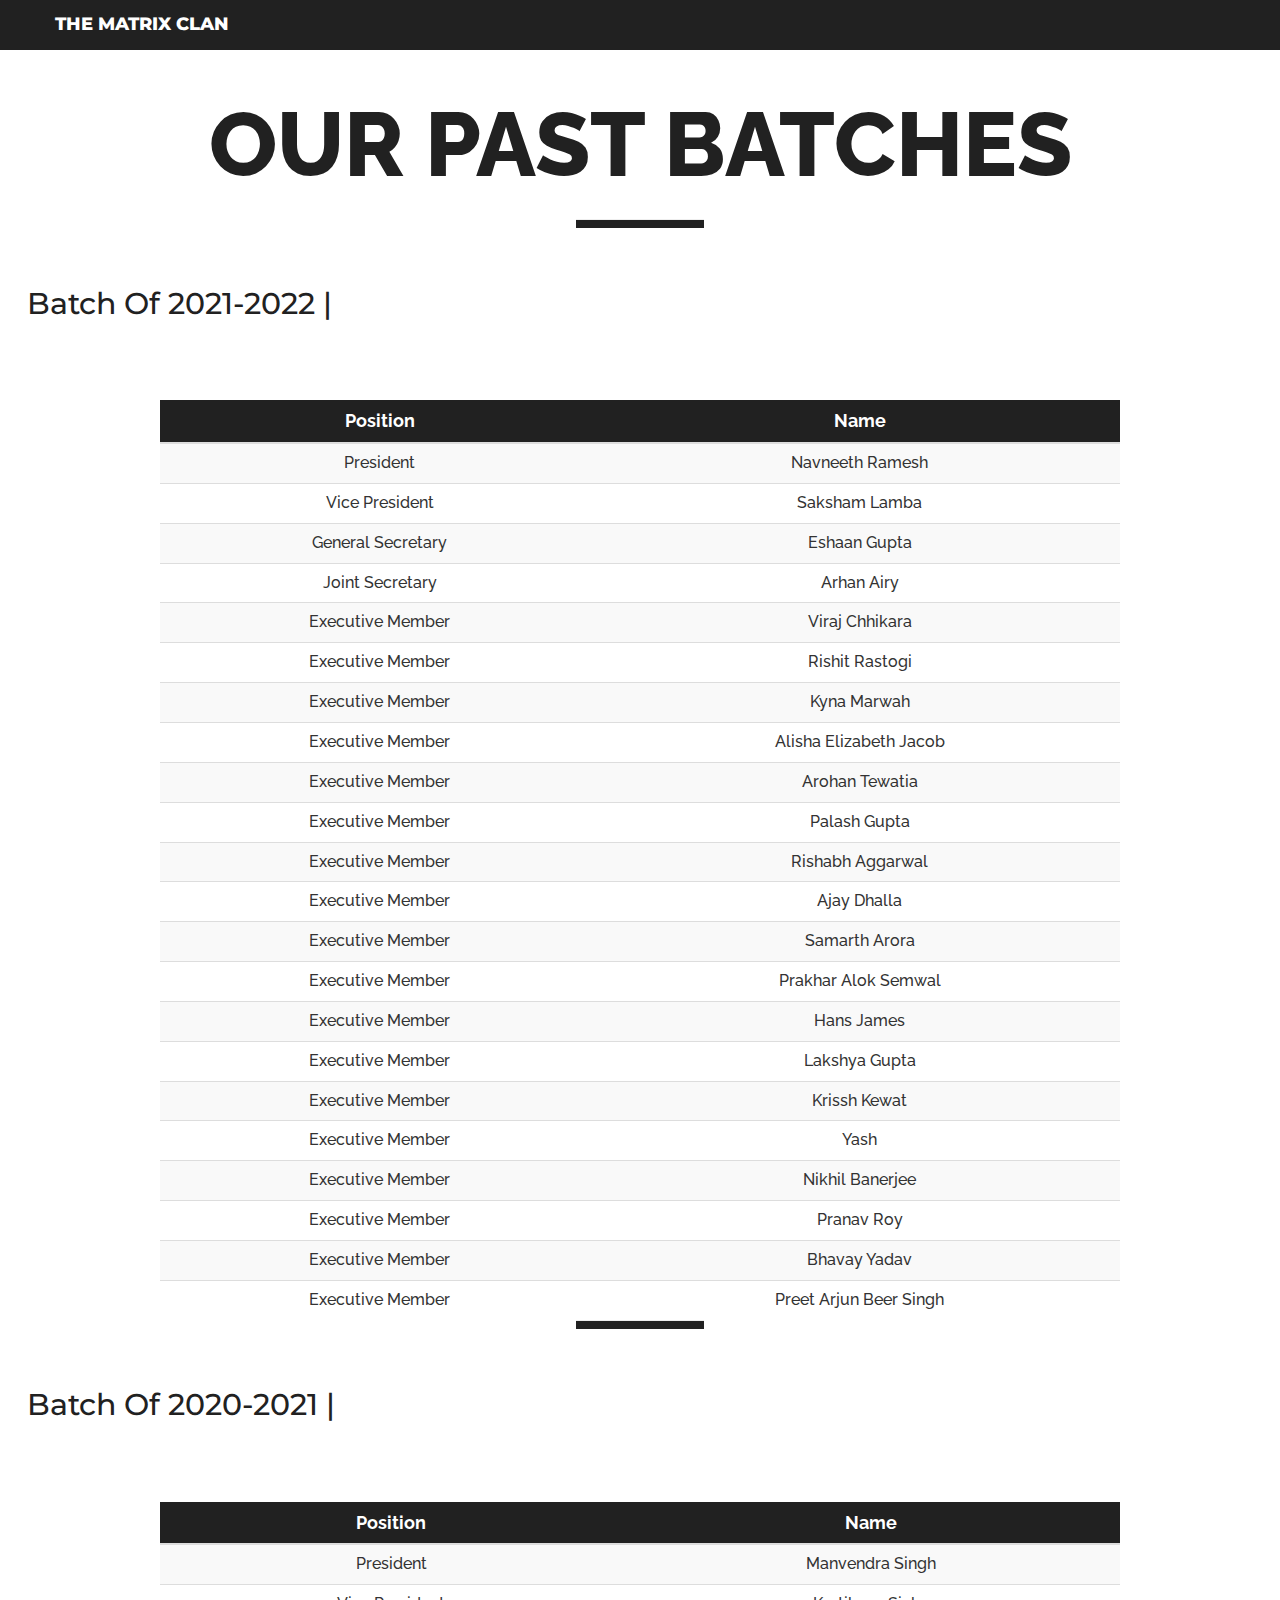
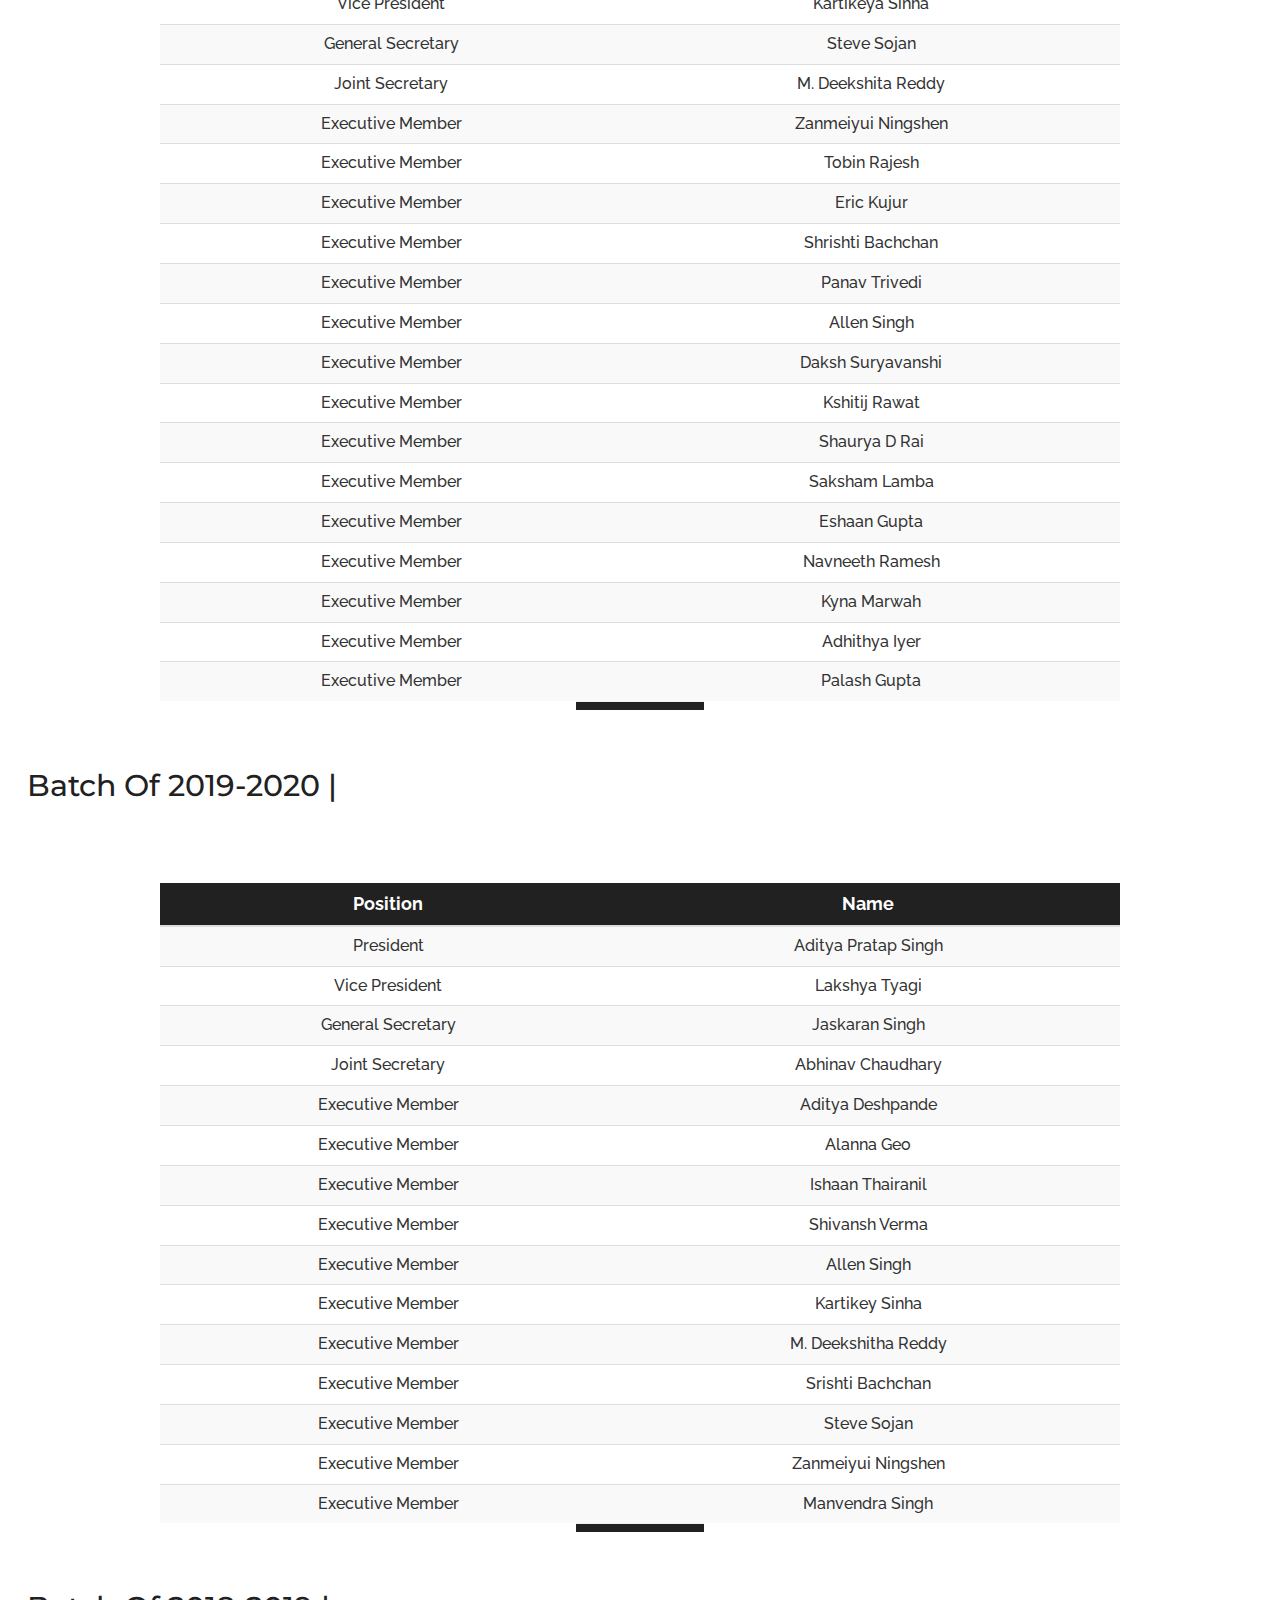
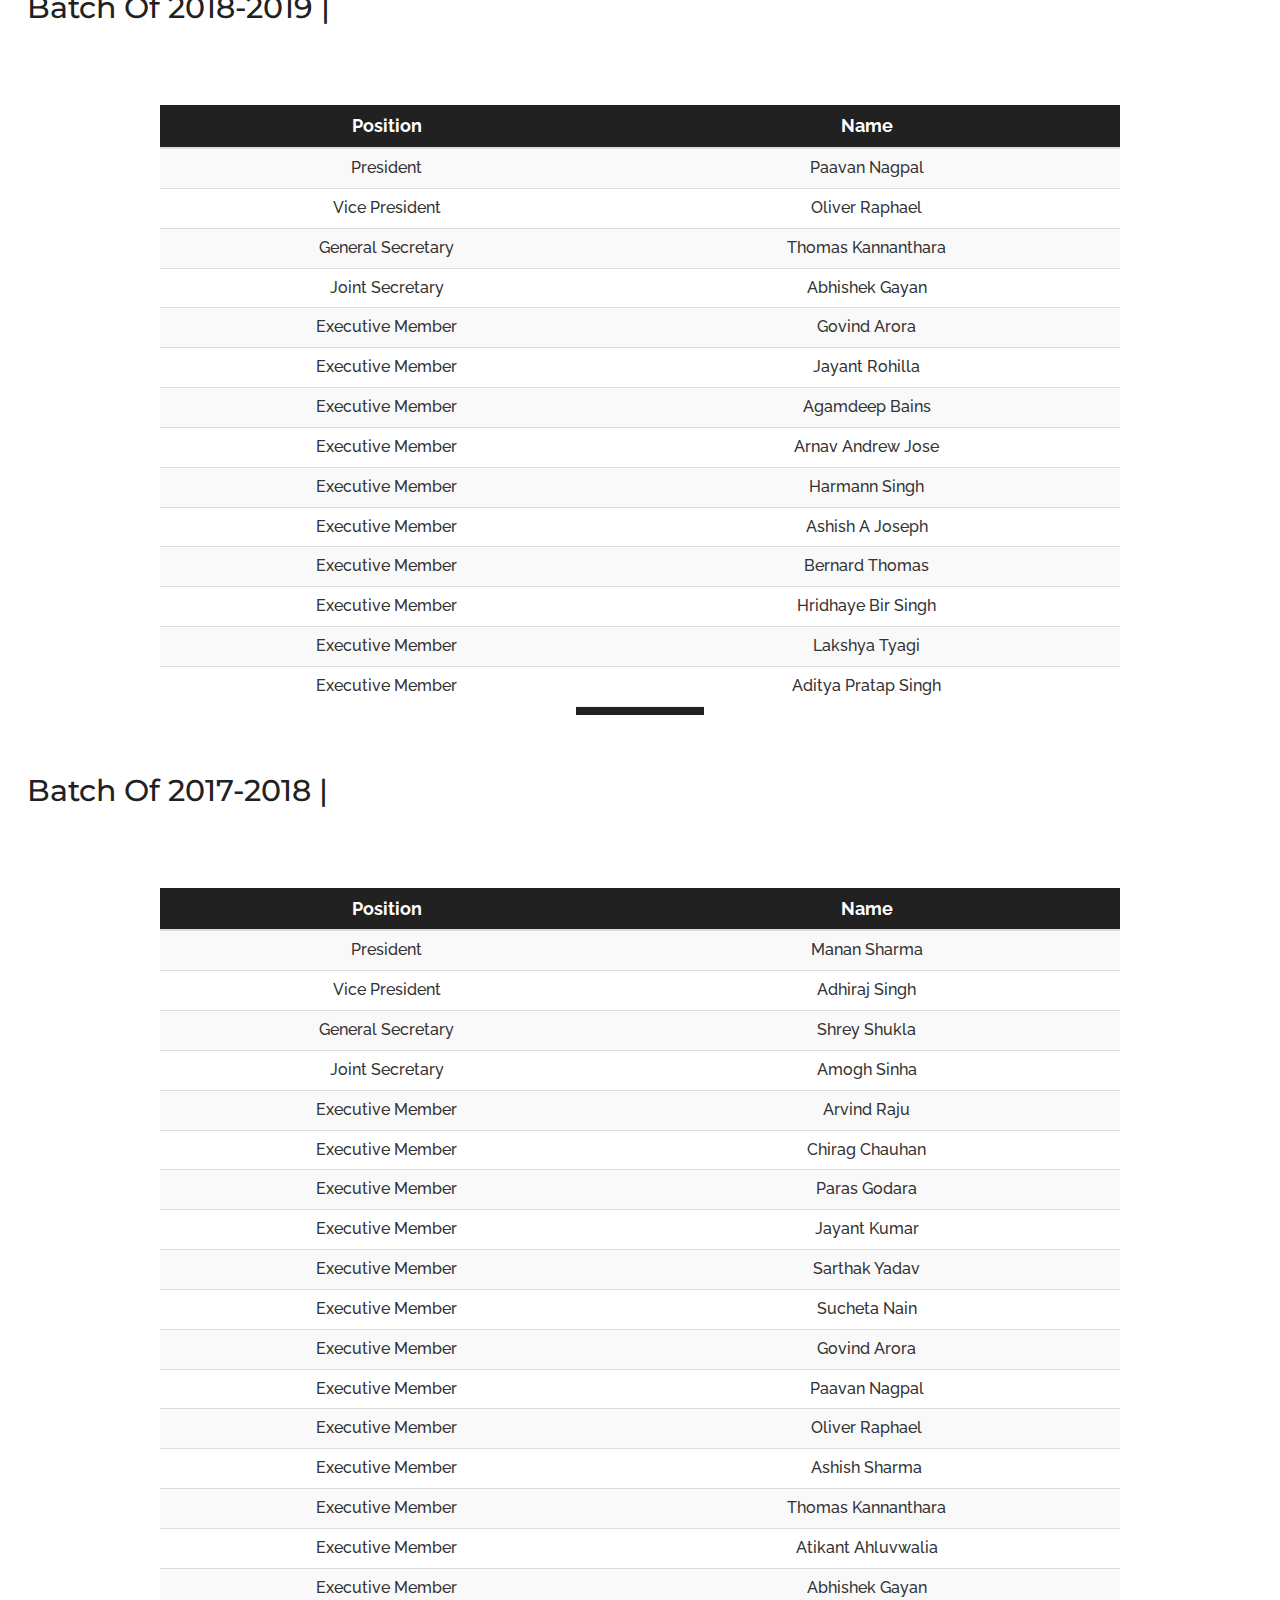
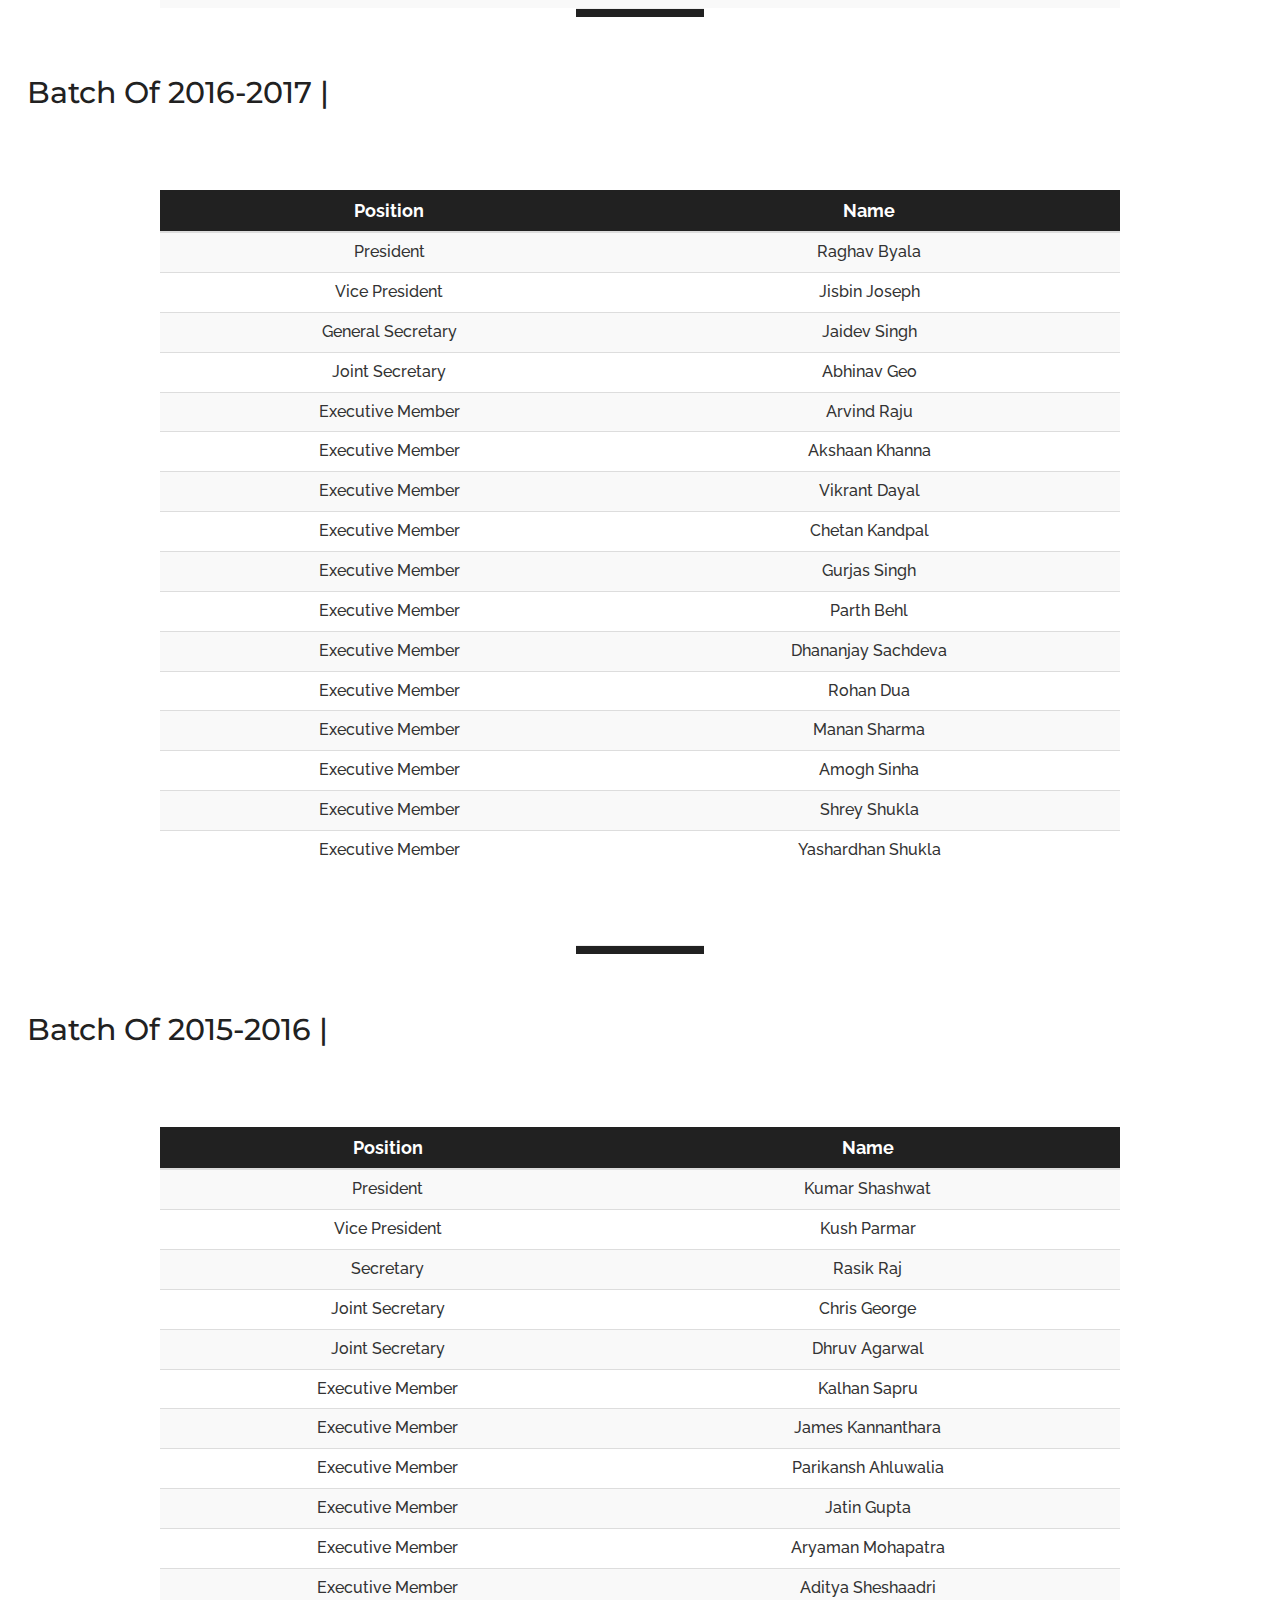
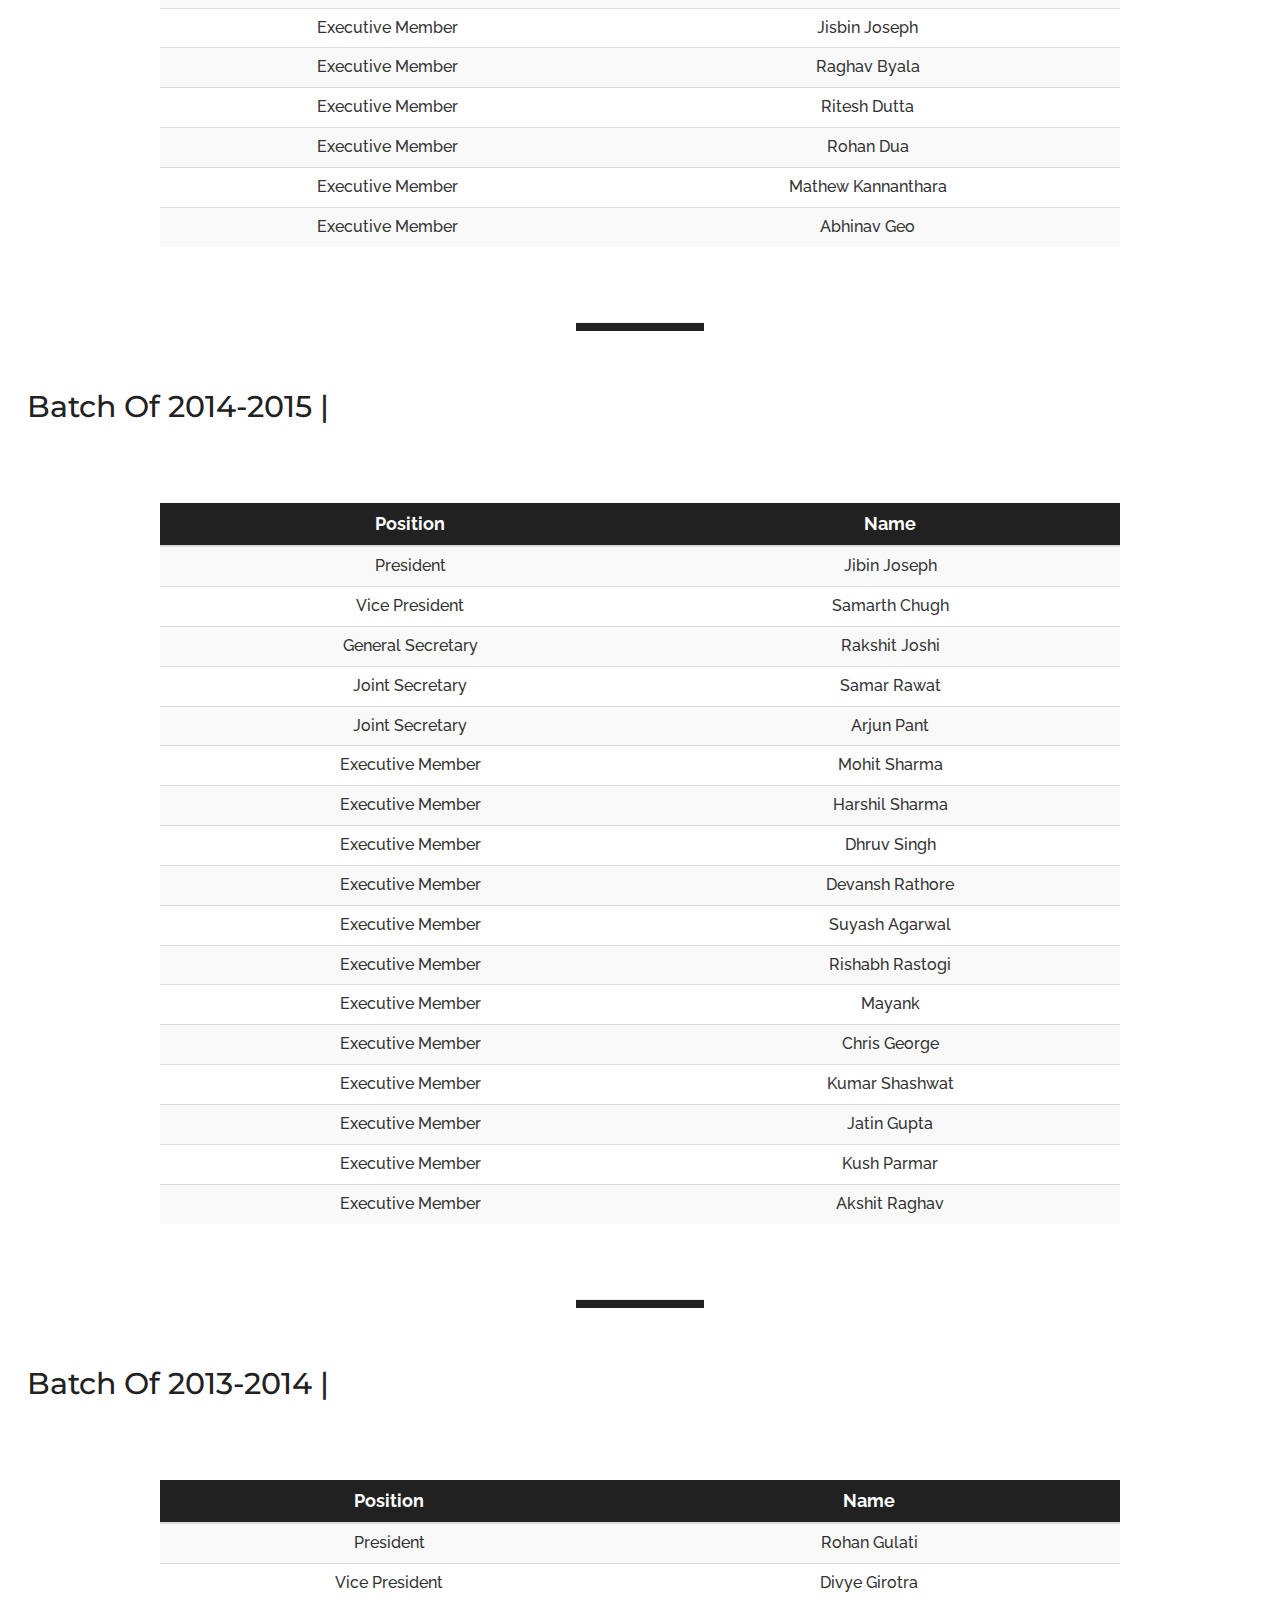
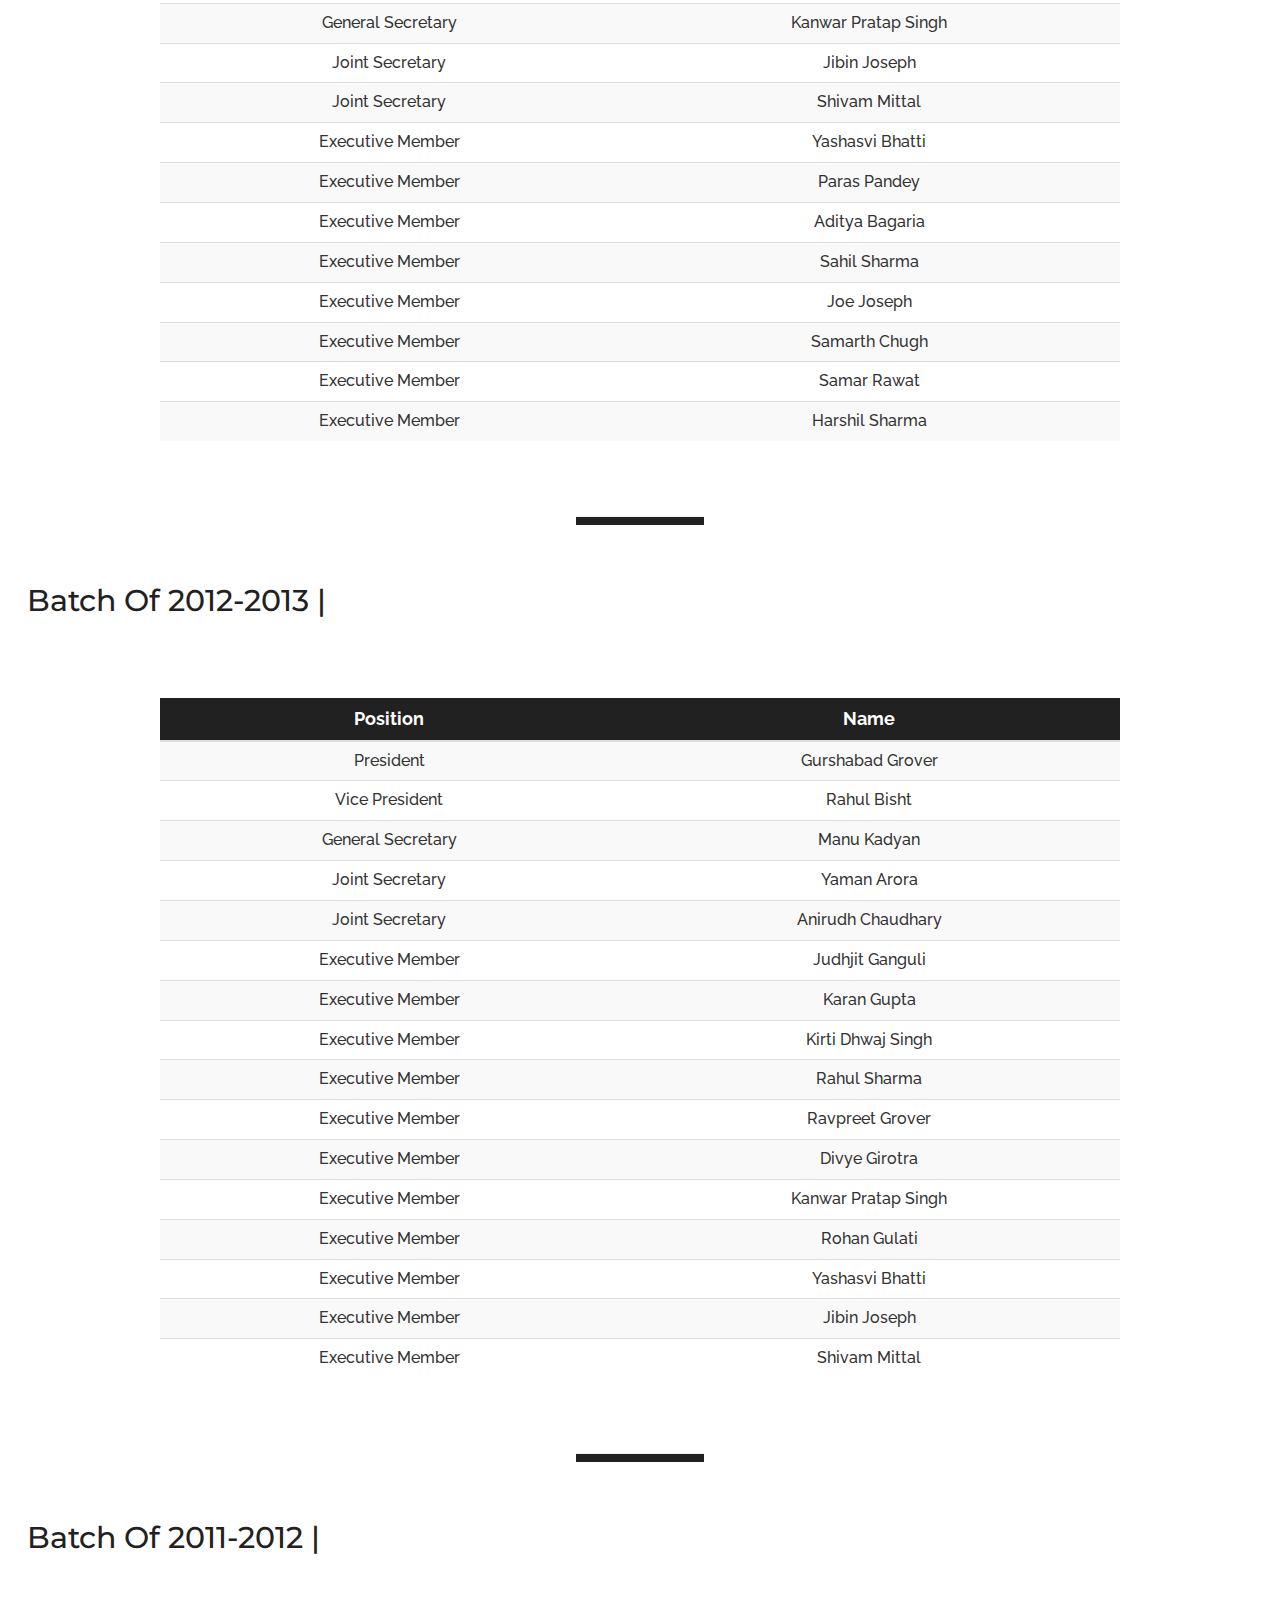
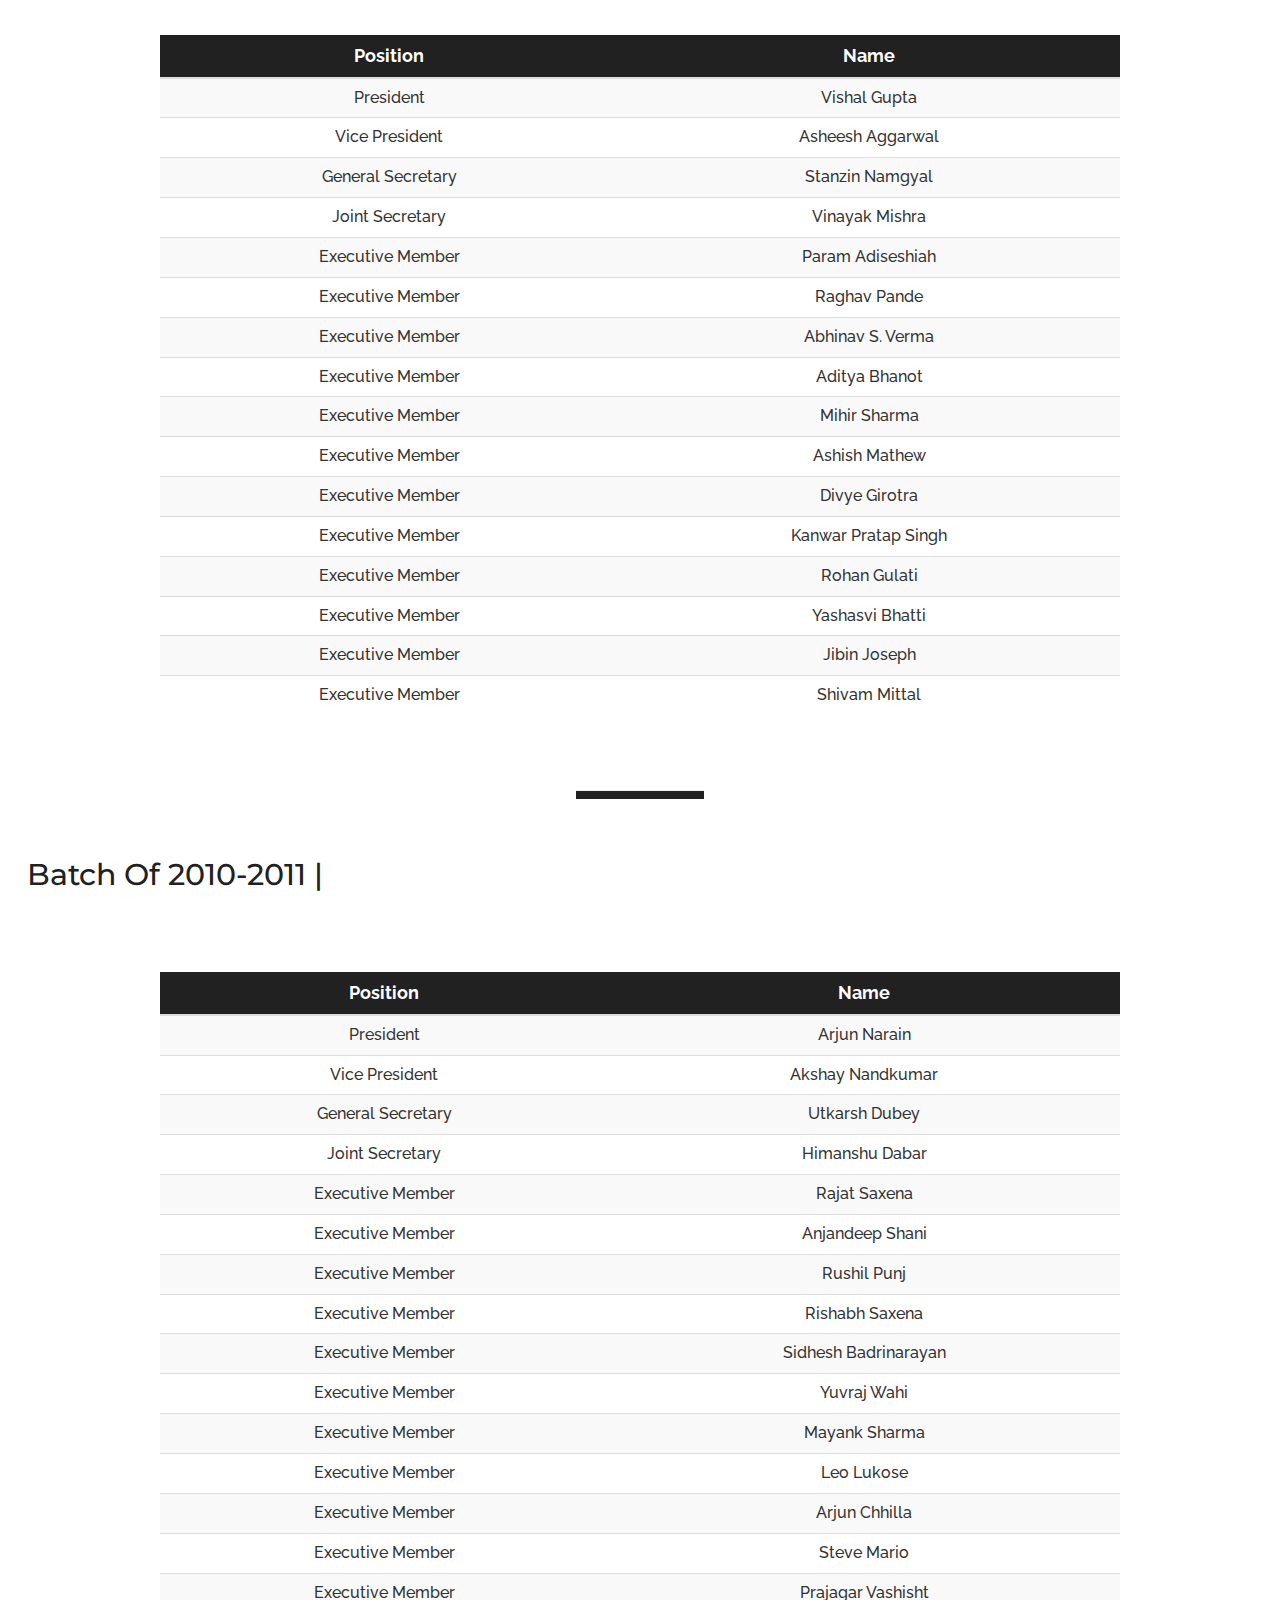
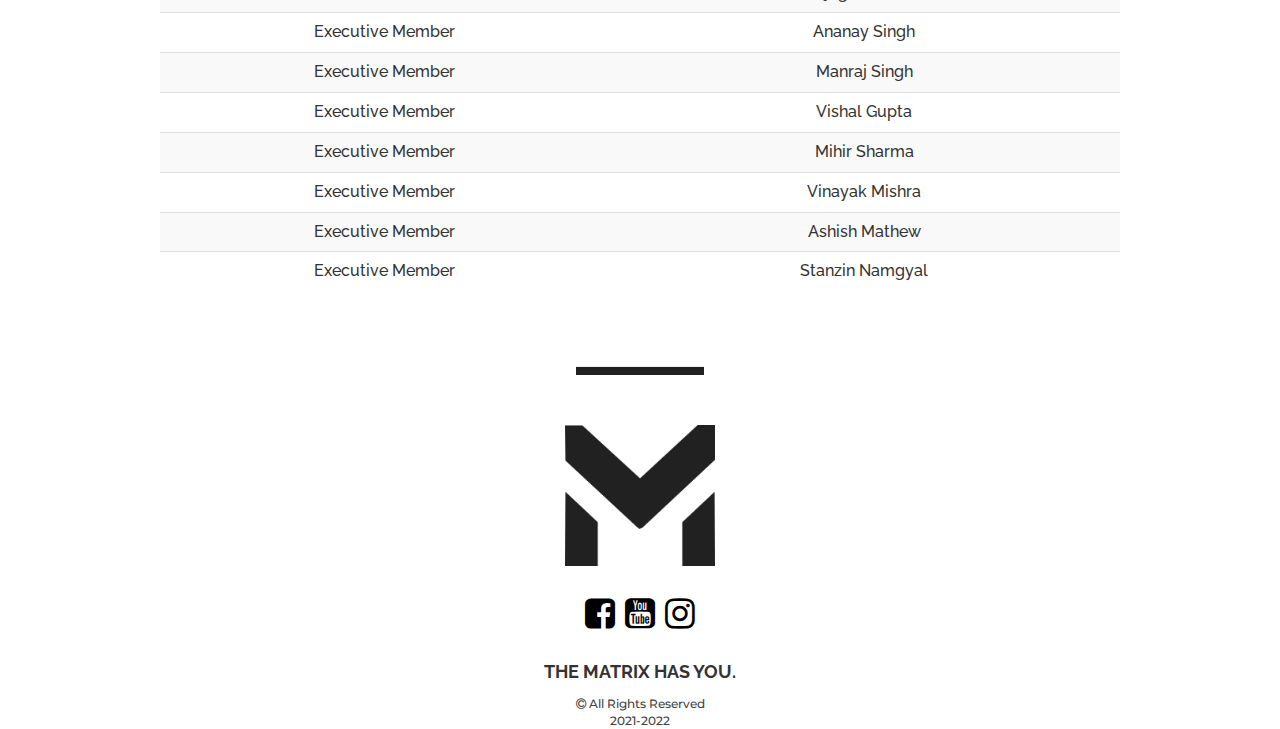
==== commit 4ca2a4b5: "alumni 2021-22" ====
--- a/Alumni/index.html
+++ b/Alumni/index.html
@@ -36,6 +36,210 @@
 
     <div class="heading">
         <p class="headtext">our past batches</p>
+    </div>
+
+    <hr style=" background-color: #212121; width: 10%; height: 8px; margin-top:0px; margin-bottom: 0px;" align="center">
+
+    <div class="main">
+        <div class="batch">
+            <p class="btext">Batch Of 2021-2022 |</p>
+        </div>
+        <div class="members">
+
+            <table class="table table-striped">
+                <thead>
+                    <tr>
+                        <th>Position</th>
+                        <th>Name</th>
+                    </tr>
+                </thead>
+
+                <tbody>
+                    <tr>
+                        <td>
+                            President
+                        </td>
+
+                        <td>
+                            Navneeth Ramesh
+                        </td>
+                    </tr>
+                    <tr>
+                        <td>
+                            Vice President
+                        </td>
+
+                        <td>
+                            Saksham Lamba
+                        </td>
+                    </tr>
+                    <tr>
+                        <td>
+                            General Secretary
+                        </td>
+
+                        <td>
+                            Eshaan Gupta
+                        </td>
+                    </tr>
+                    <tr>
+                        <td>
+                            Joint Secretary
+                        </td>
+
+                        <td>
+                            Arhan Airy
+                        </td>
+                    </tr>
+                    <tr>
+                        <td>
+                            Executive Member
+                        </td>
+                        <td>
+                            Viraj Chhikara
+                        </td>
+                    </tr>
+                    <tr>
+                        <td>
+                            Executive Member
+                        </td>
+                        <td>
+                            Rishit Rastogi
+                        </td>
+                    </tr>
+                    <tr>
+                        <td>
+                            Executive Member
+                        </td>
+                        <td>
+                            Kyna Marwah
+                        </td>
+                    </tr>
+                    <tr>
+                        <td>
+                            Executive Member
+                        </td>
+                        <td>
+                            Alisha Elizabeth Jacob
+                        </td>
+                    </tr>
+                    <tr>
+                        <td>
+                            Executive Member
+                        </td>
+                        <td>
+                            Arohan Tewatia
+                        </td>
+                    </tr>
+                    <tr>
+                        <td>
+                            Executive Member
+                        </td>
+                        <td>
+                            Palash Gupta
+                        </td>
+                    </tr>
+                    <tr>
+                        <td>
+                            Executive Member
+                        </td>
+                        <td>
+                            Rishabh Aggarwal
+                        </td>
+                    </tr>
+                    <tr>
+                        <td>
+                            Executive Member
+                        </td>
+                        <td>
+                            Ajay Dhalla
+                        </td>
+                    </tr>
+                    <tr>
+                        <td>
+                            Executive Member
+                        </td>
+                        <td>
+                            Samarth Arora
+                        </td>
+                    </tr>
+                    <tr>
+                        <td>
+                            Executive Member
+                        </td>
+                        <td>
+                            Prakhar Alok Semwal
+                        </td>
+                    </tr>
+                    <tr>
+                        <td>
+                            Executive Member
+                        </td>
+                        <td>
+                            Hans James
+                        </td>
+                    </tr>
+                    <tr>
+                        <td>
+                            Executive Member
+                        </td>
+                        <td>
+                            Lakshya Gupta
+                        </td>
+                    </tr>
+                    <tr>
+                        <td>
+                            Executive Member
+                        </td>
+                        <td>
+                            Krissh Kewat
+                        </td>
+                    </tr>
+                    <tr>
+                        <td>
+                            Executive Member
+                        </td>
+                        <td>
+                            Yash
+                        </td>
+                    </tr>
+                    <tr>
+                        <td>
+                            Executive Member
+                        </td>
+                        <td>
+                            Nikhil Banerjee
+                        </td>
+                    </tr>
+                    <tr>
+                        <td>
+                            Executive Member
+                        </td>
+                        <td>
+                            Pranav Roy
+                        </td>
+                    </tr>
+                    <tr>
+                        <td>
+                            Executive Member
+                        </td>
+                        <td>
+                            Bhavay Yadav
+                        </td>
+                    </tr>
+                    <tr>
+                        <td>
+                            Executive Member
+                        </td>
+                        <td>
+                            Preet Arjun Beer Singh
+                        </td>
+                    </tr>
+                </tbody>
+            </table>
+
+
+        </div>
     </div>
 
     <hr style=" background-color: #212121; width: 10%; height: 8px; margin-top:0px; margin-bottom: 0px;" align="center">
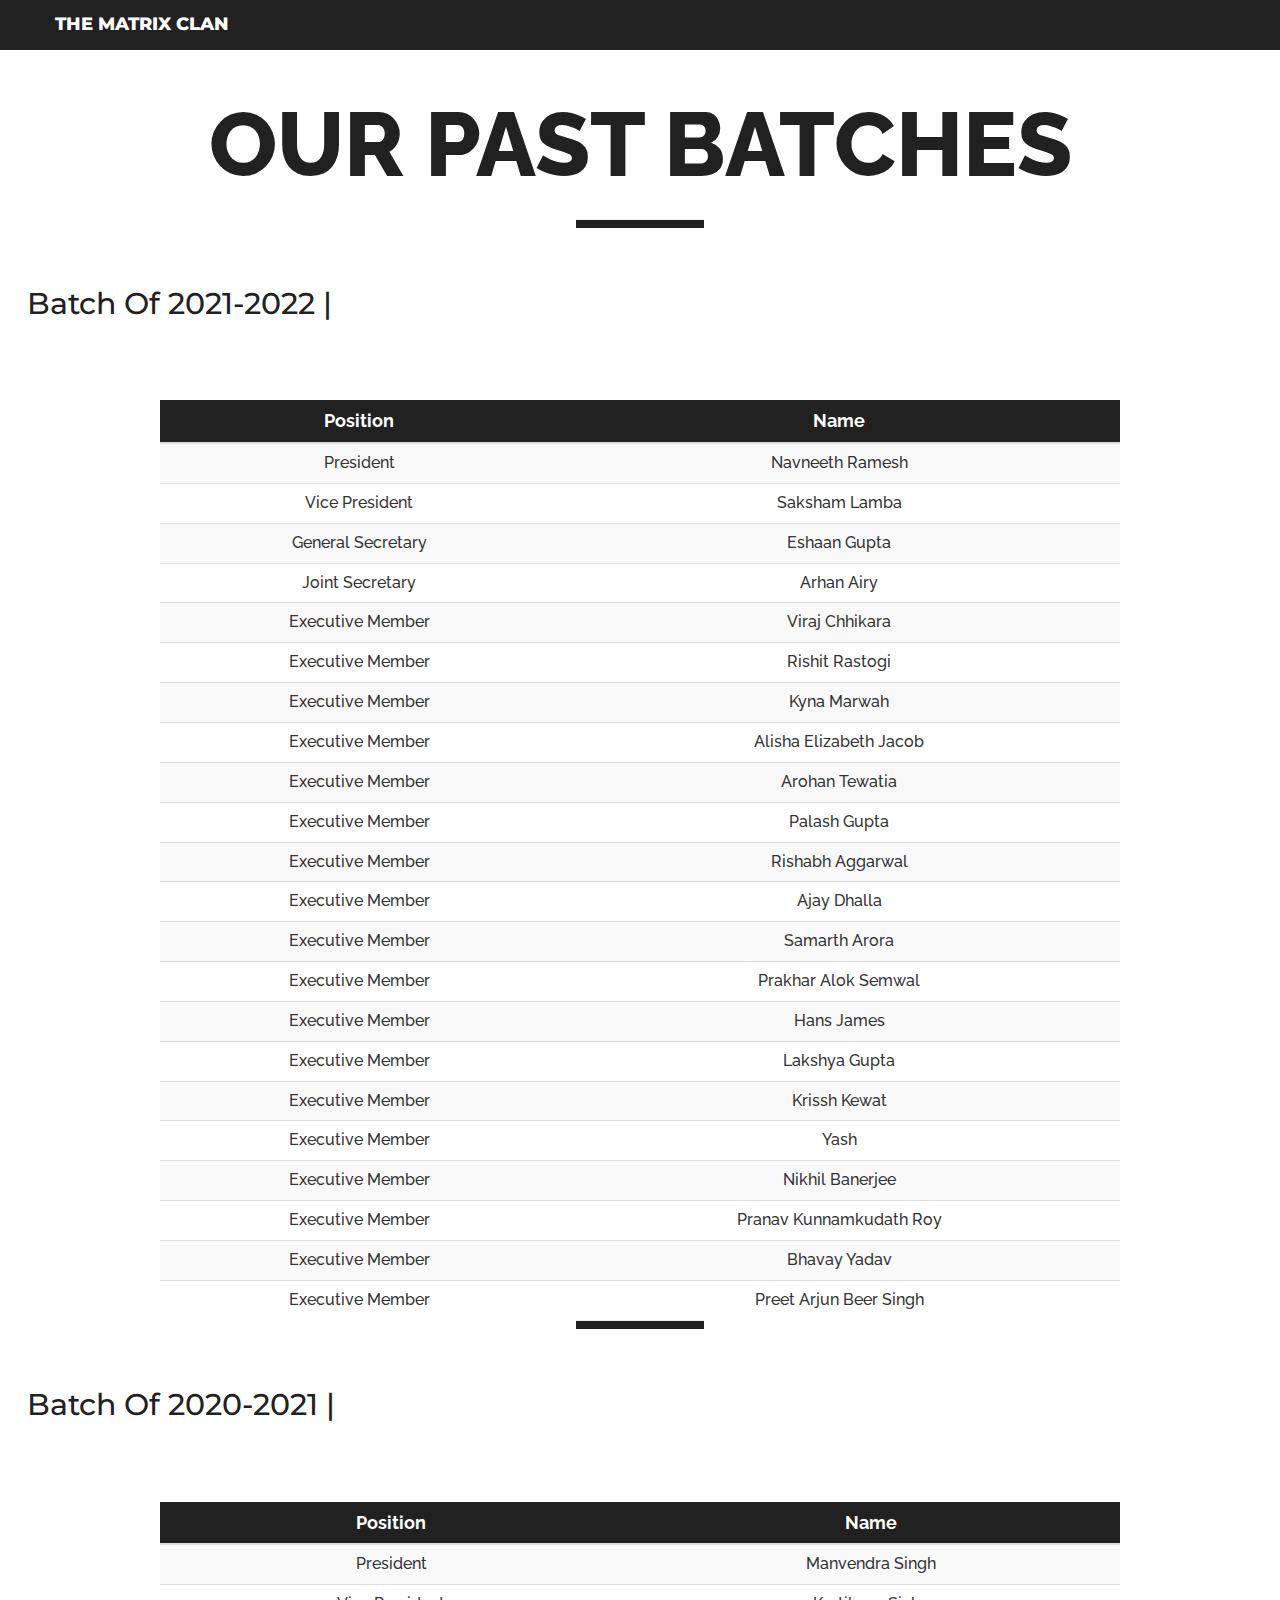
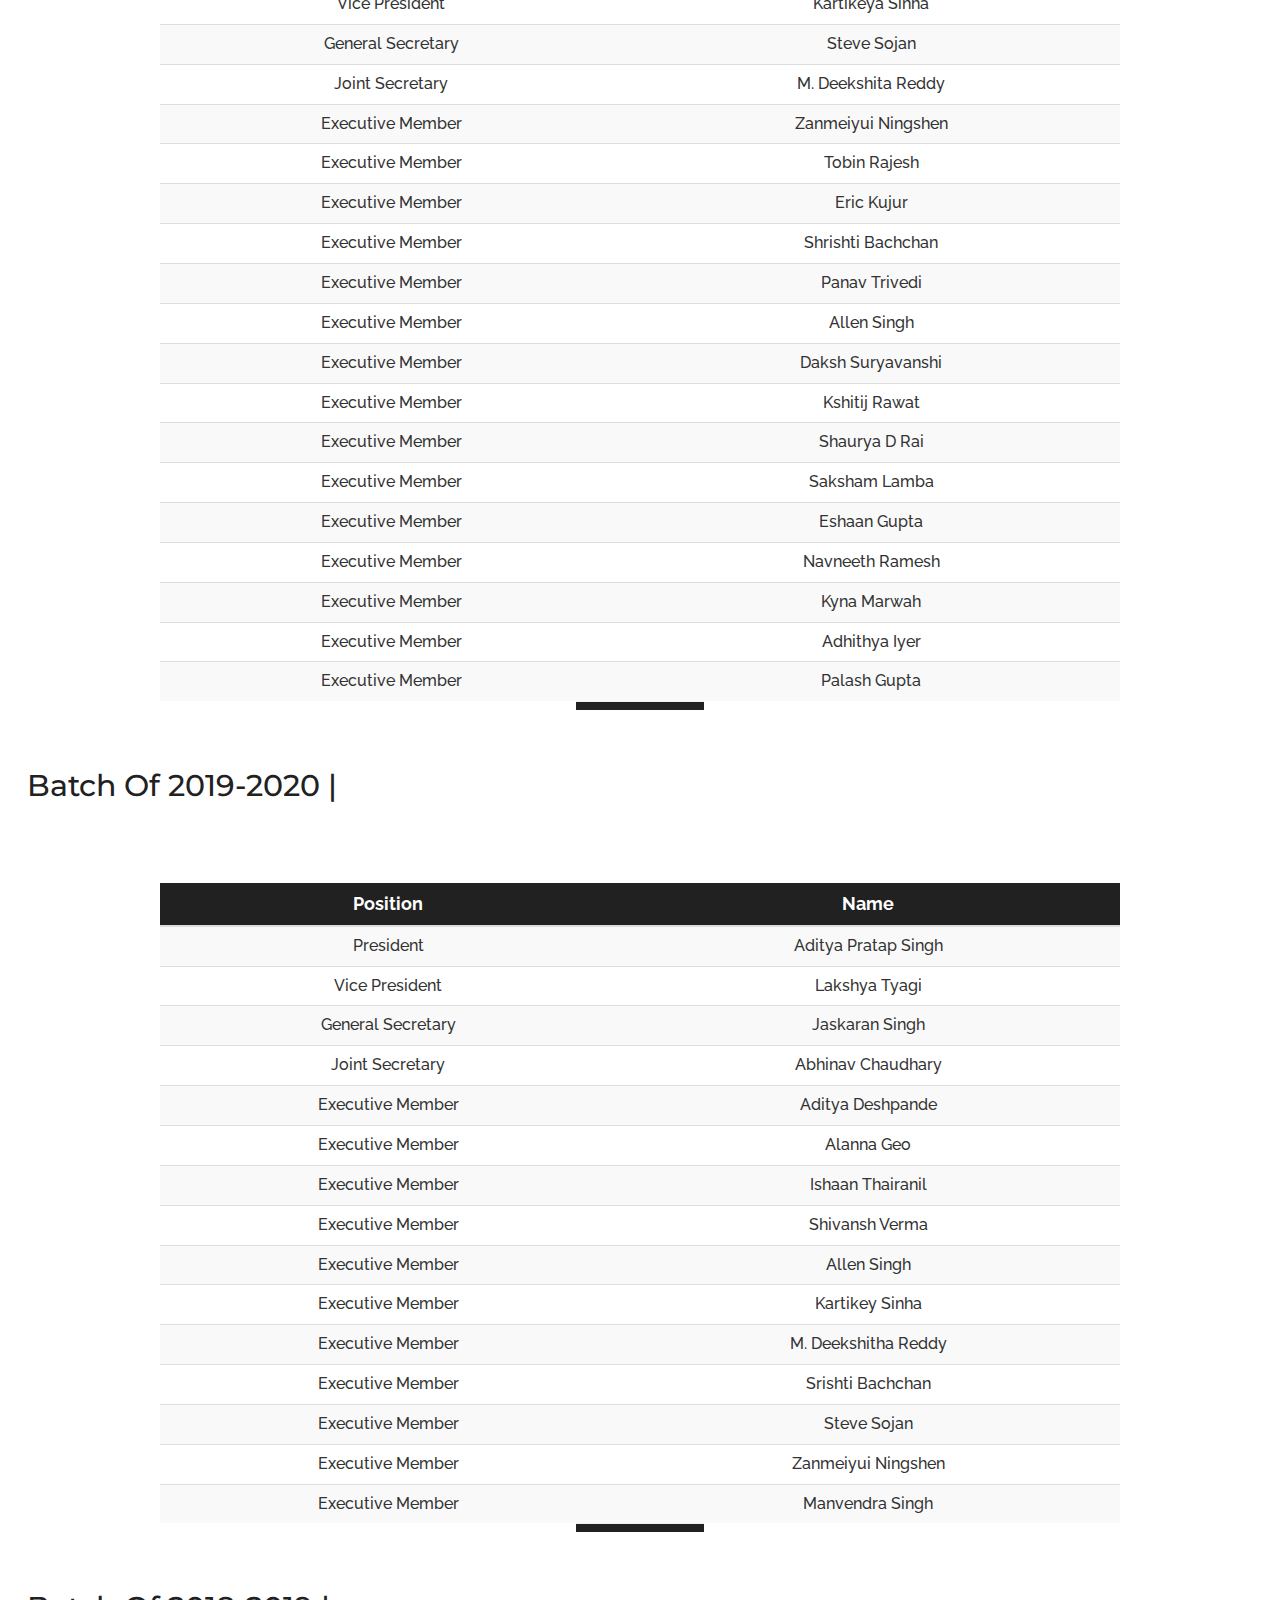
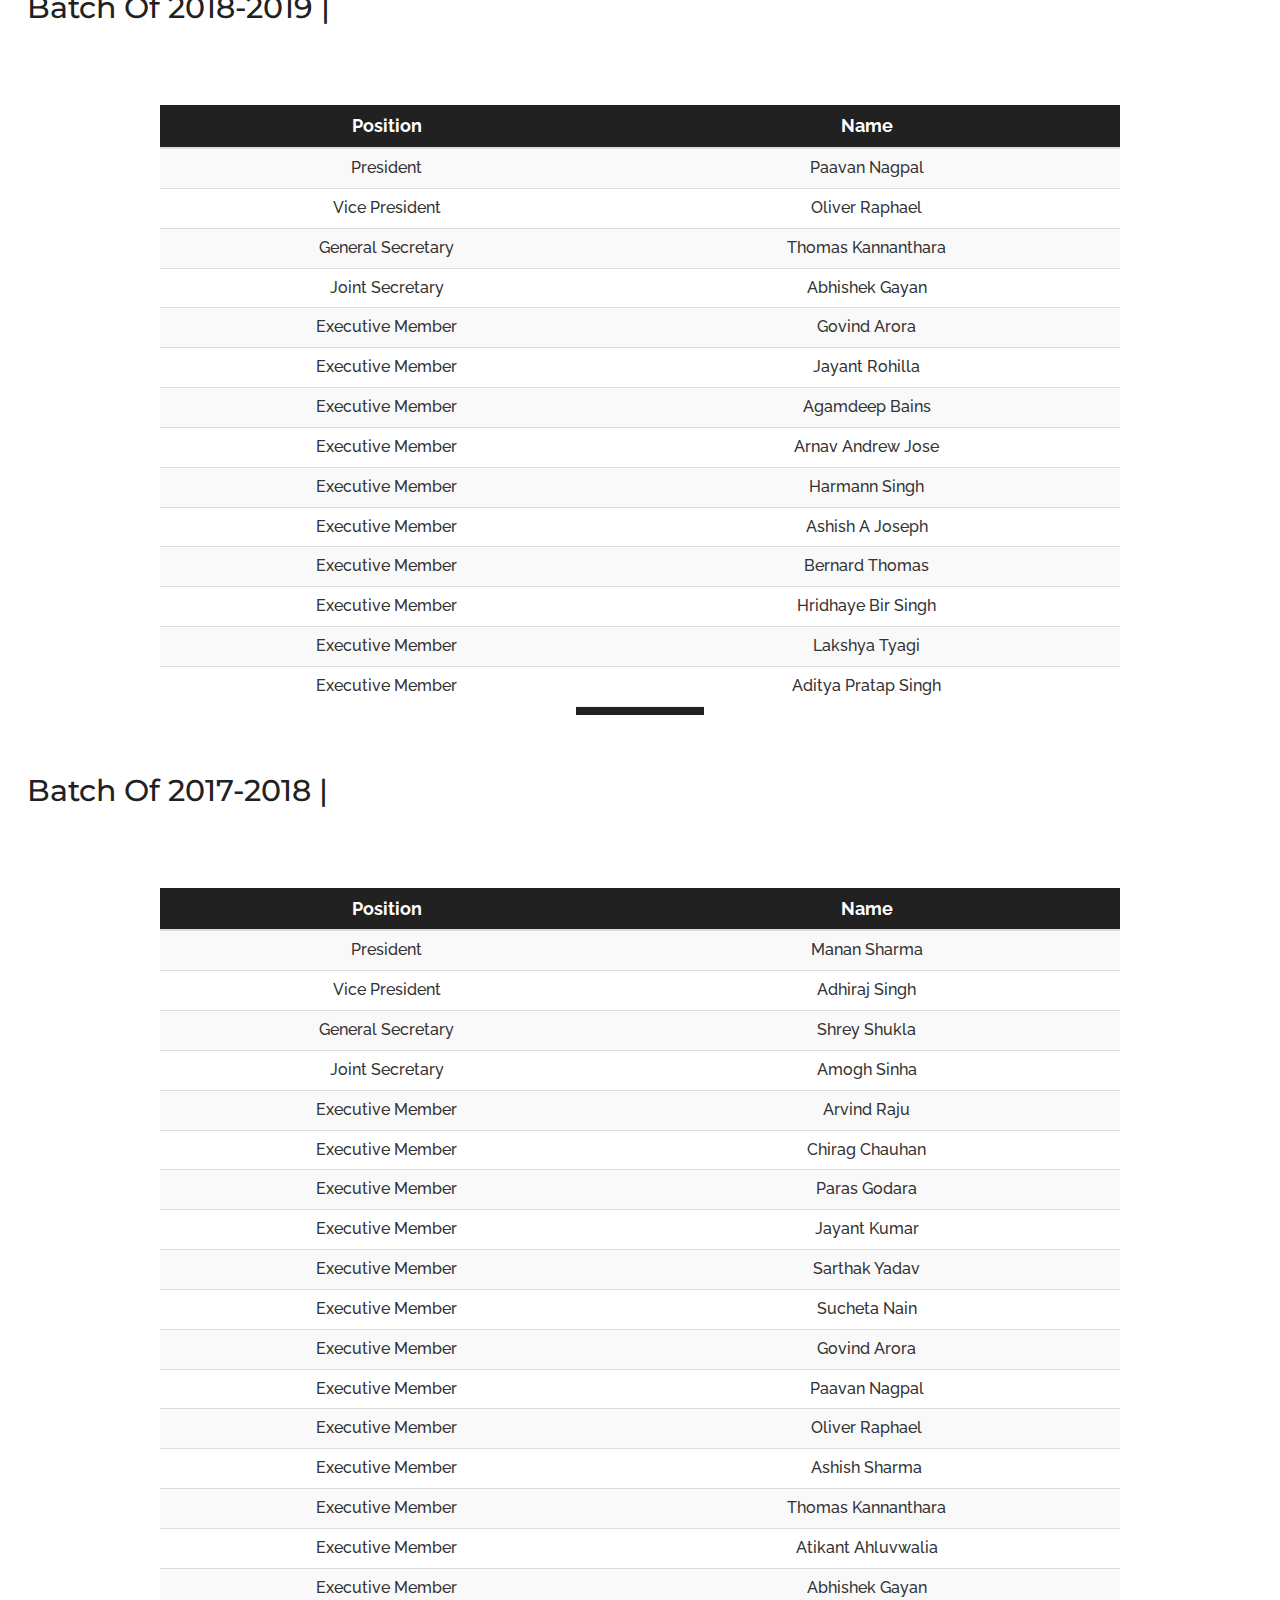
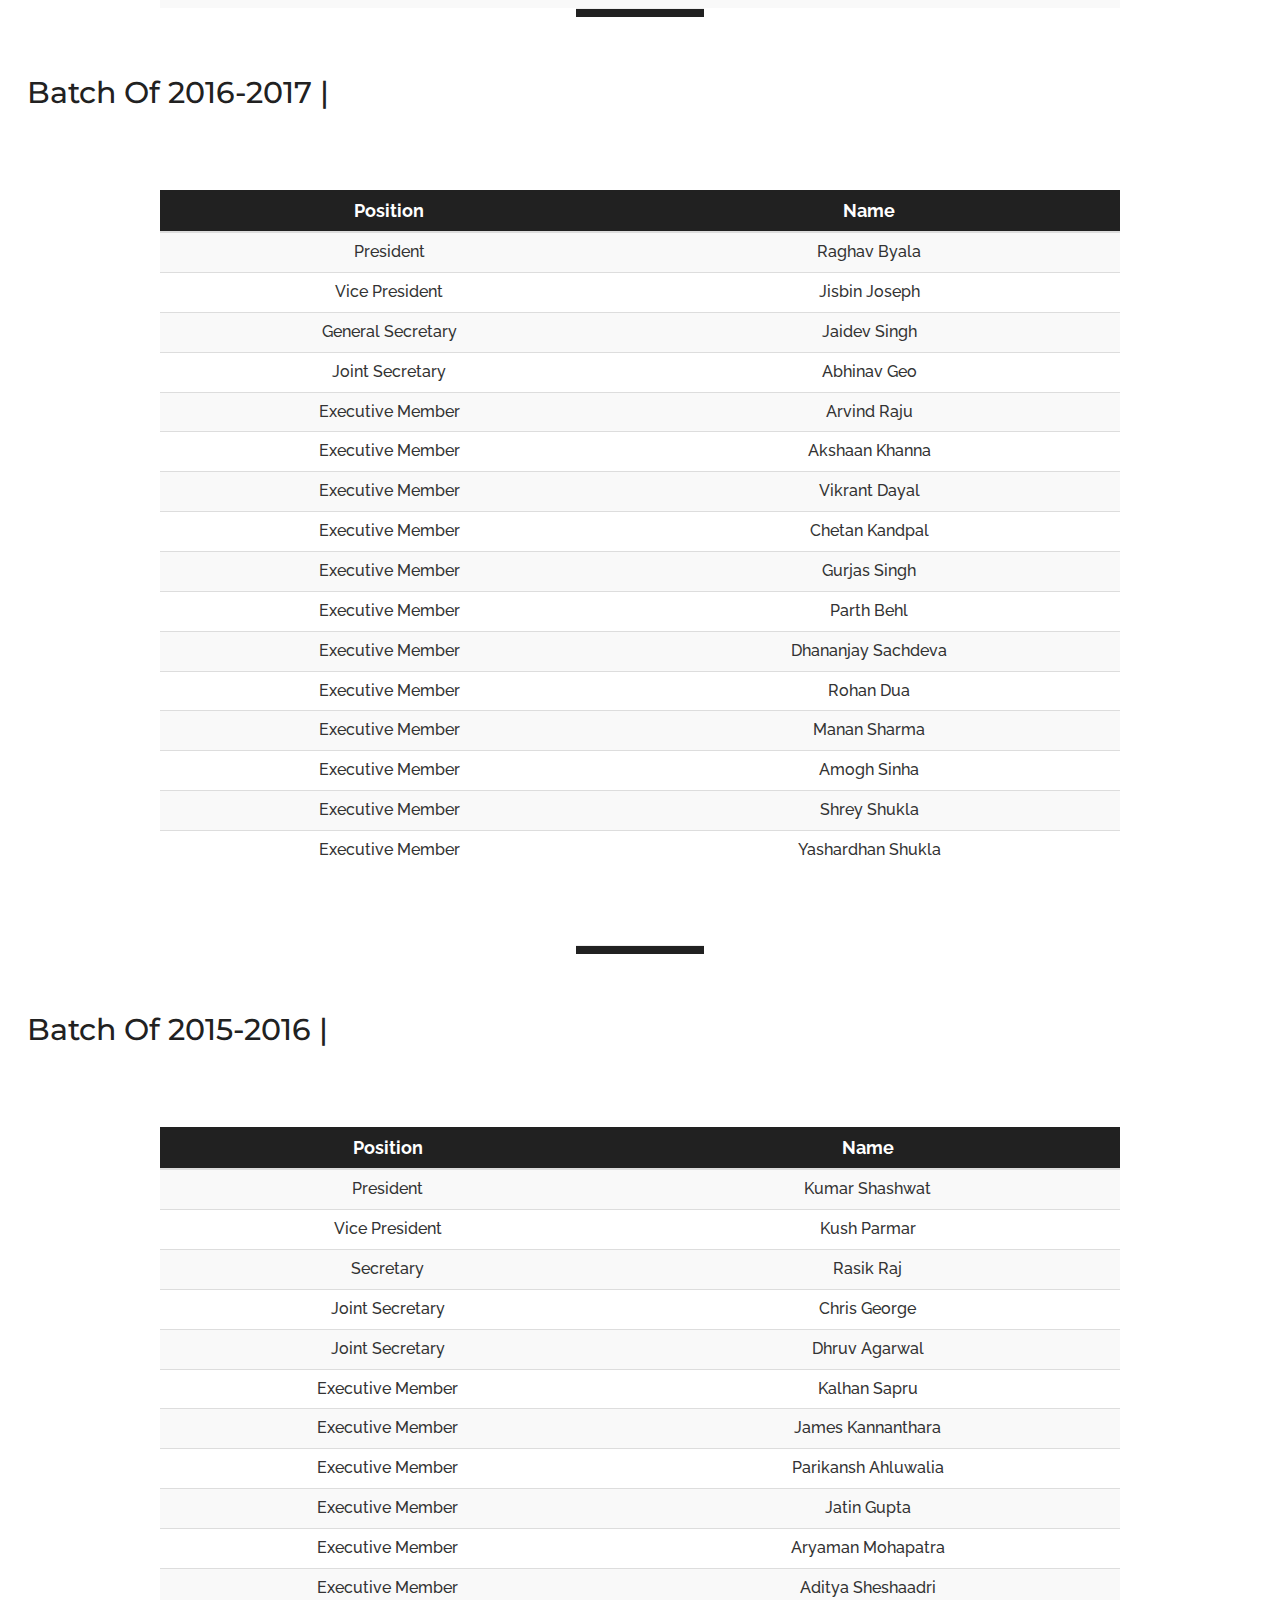
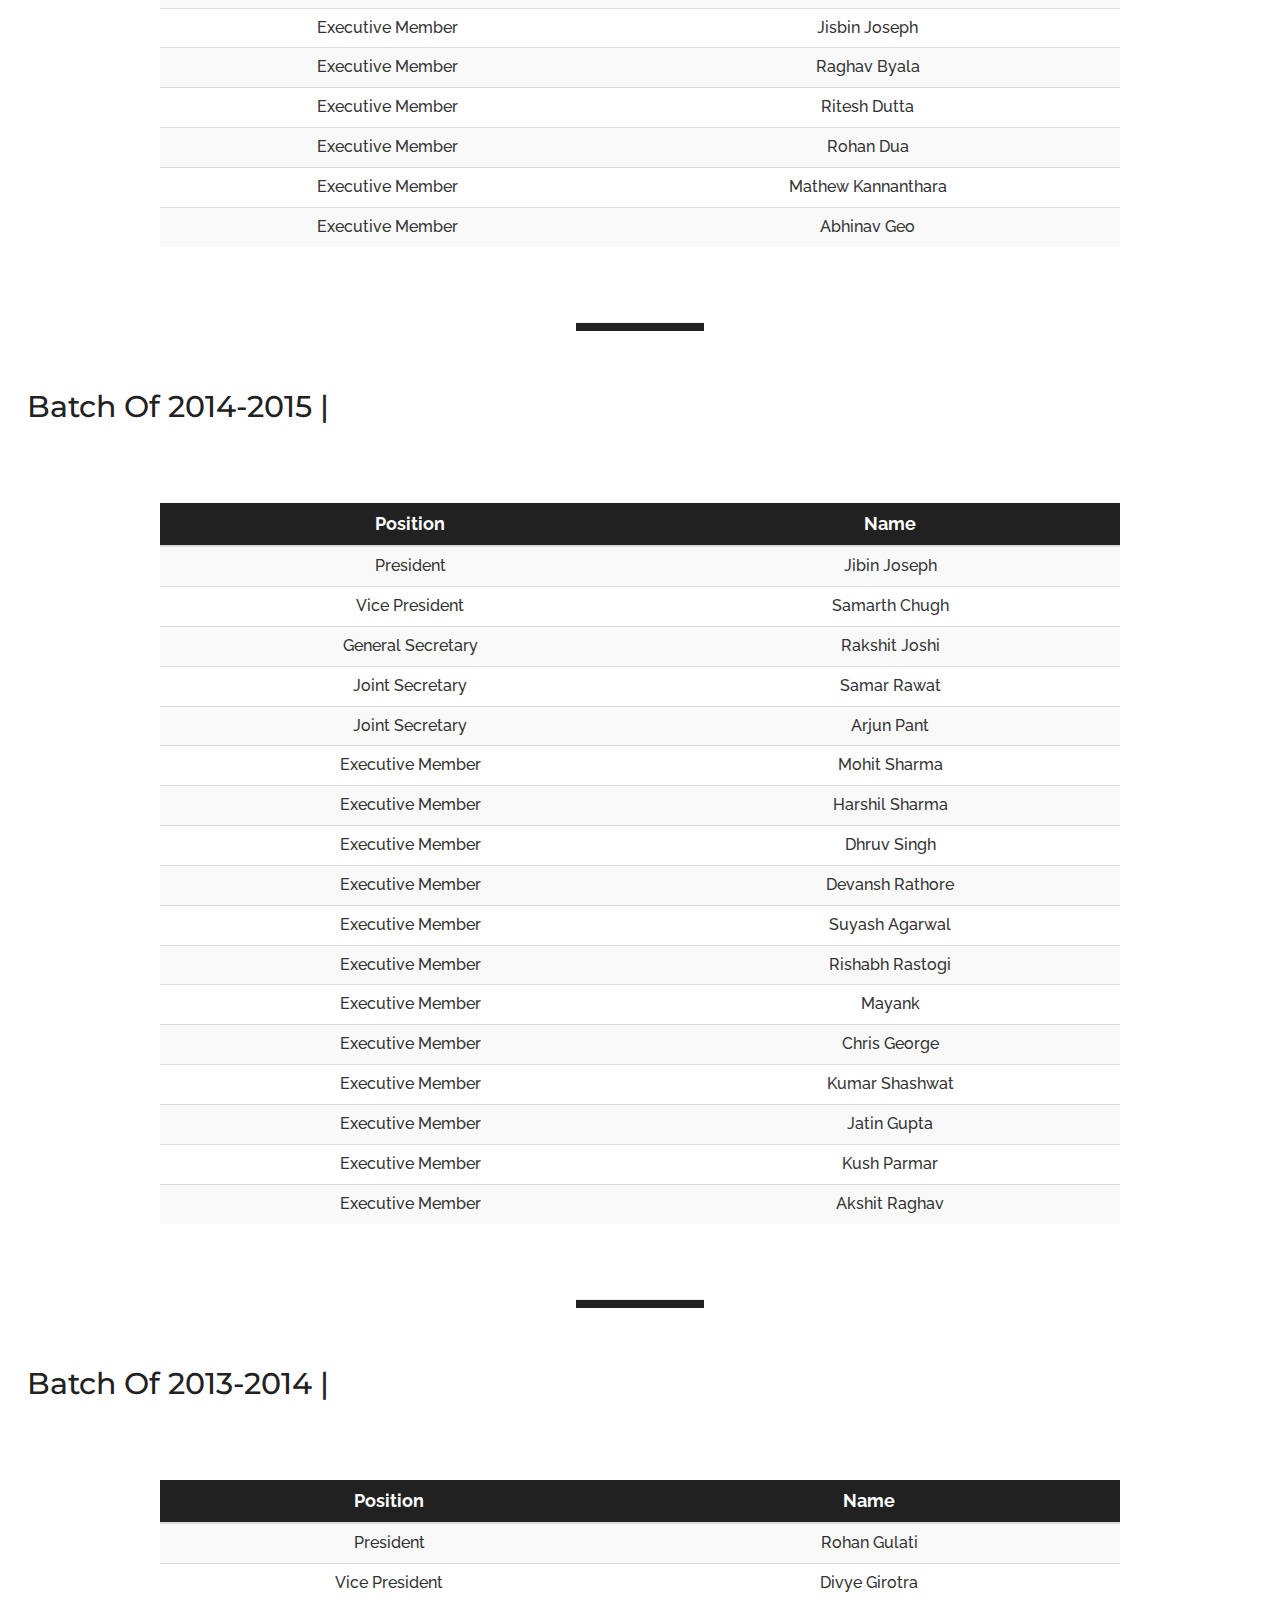
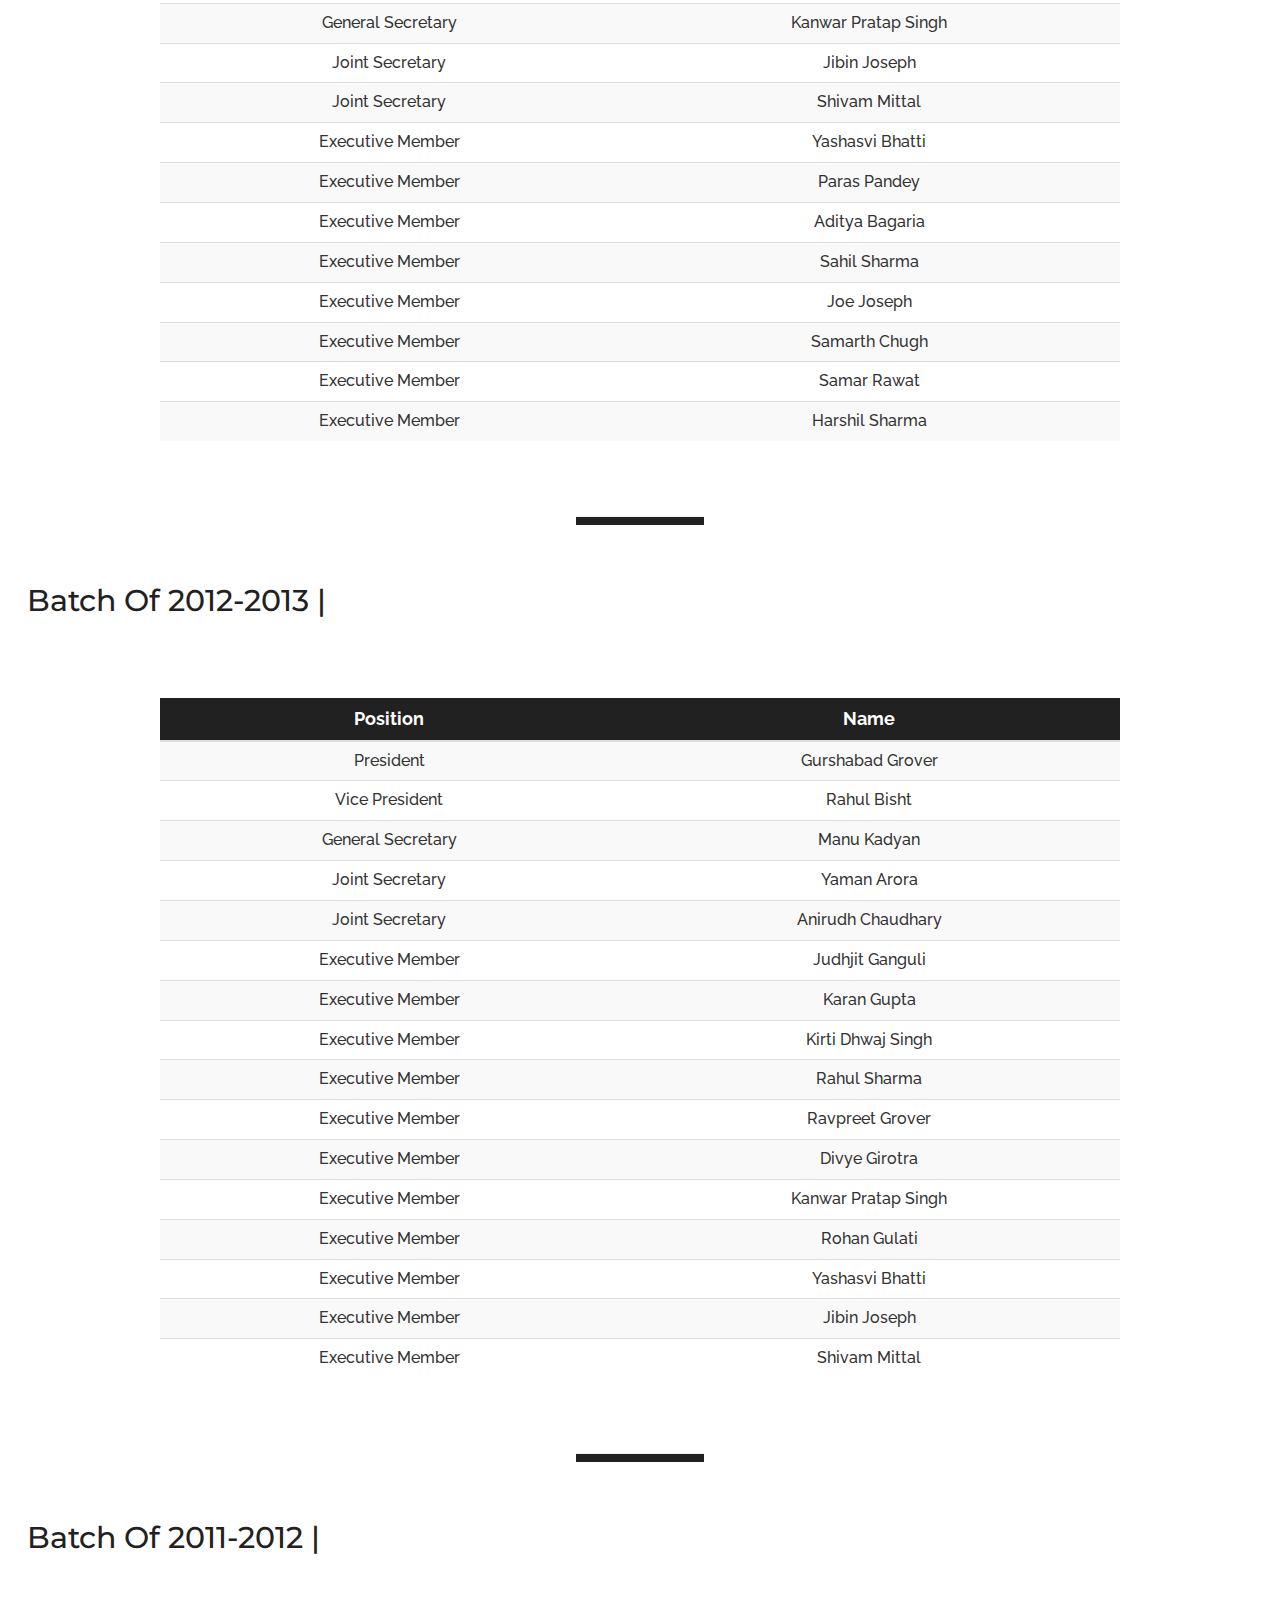
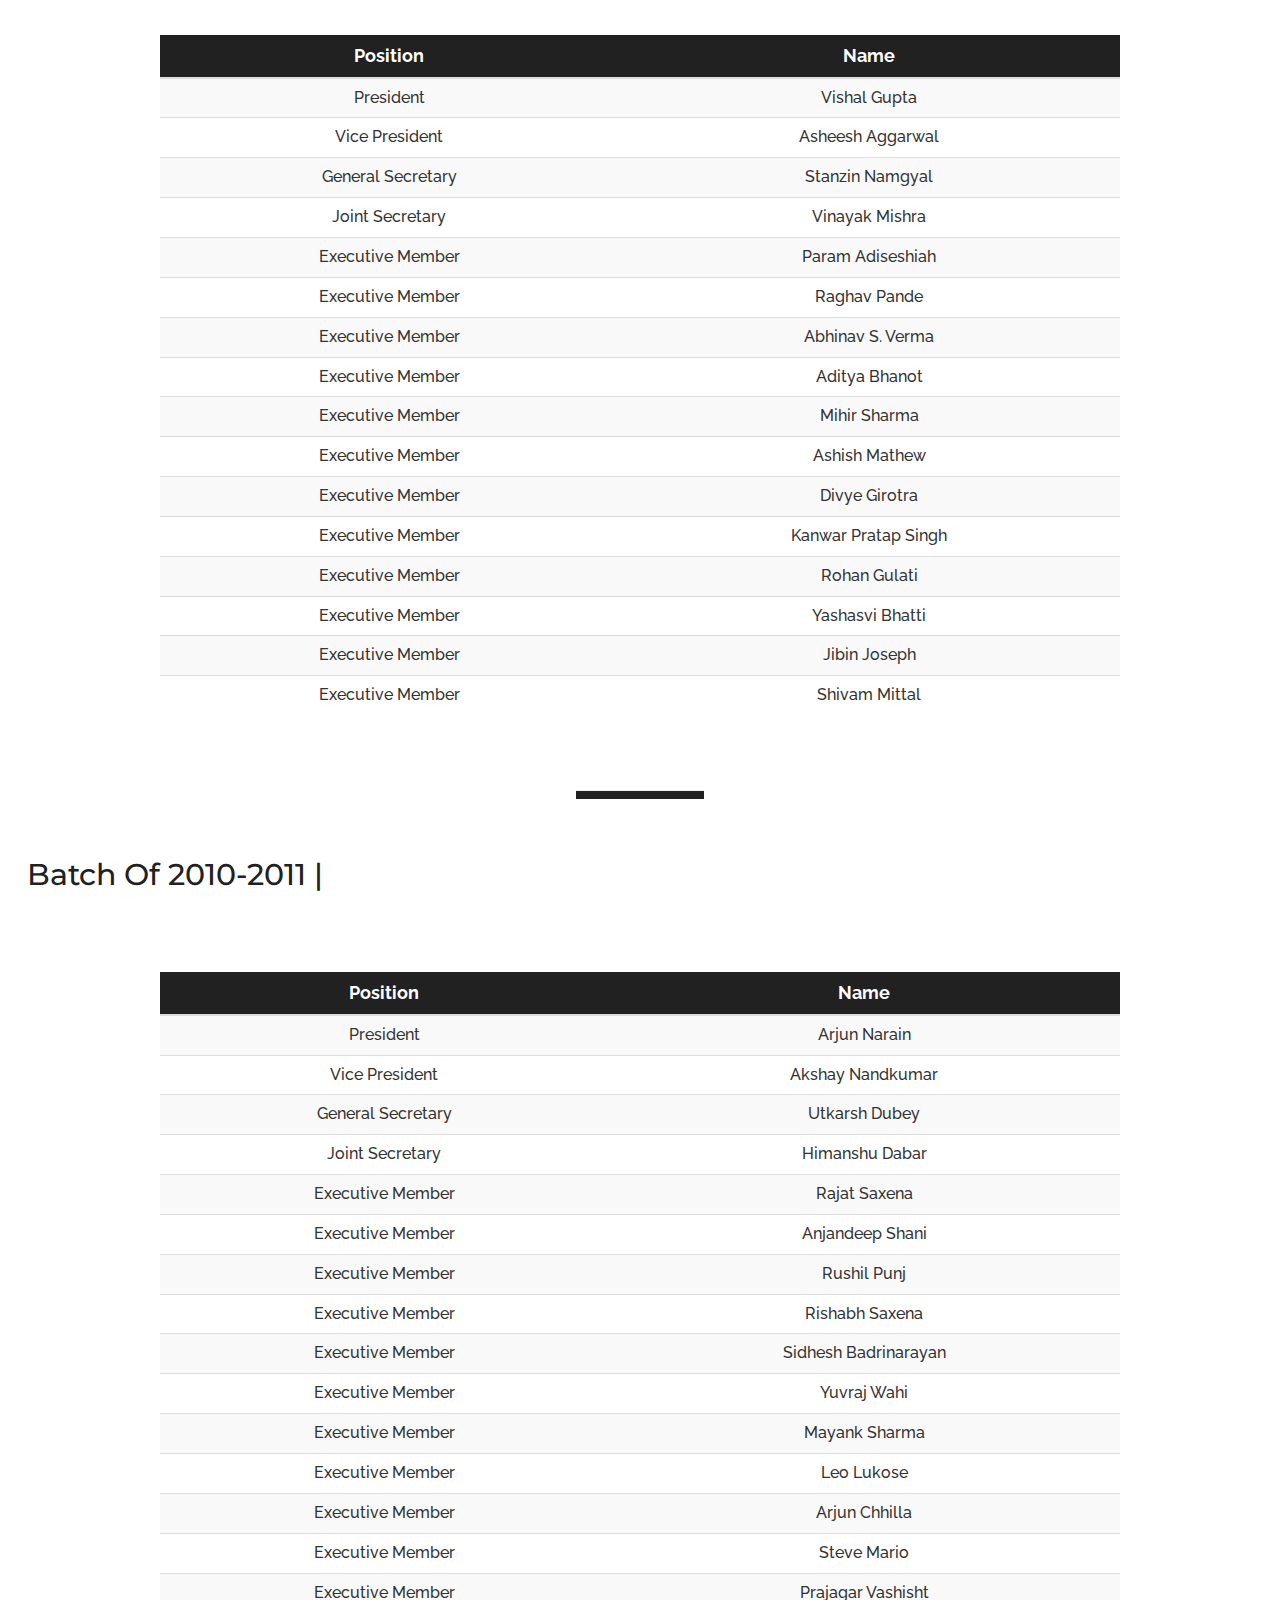
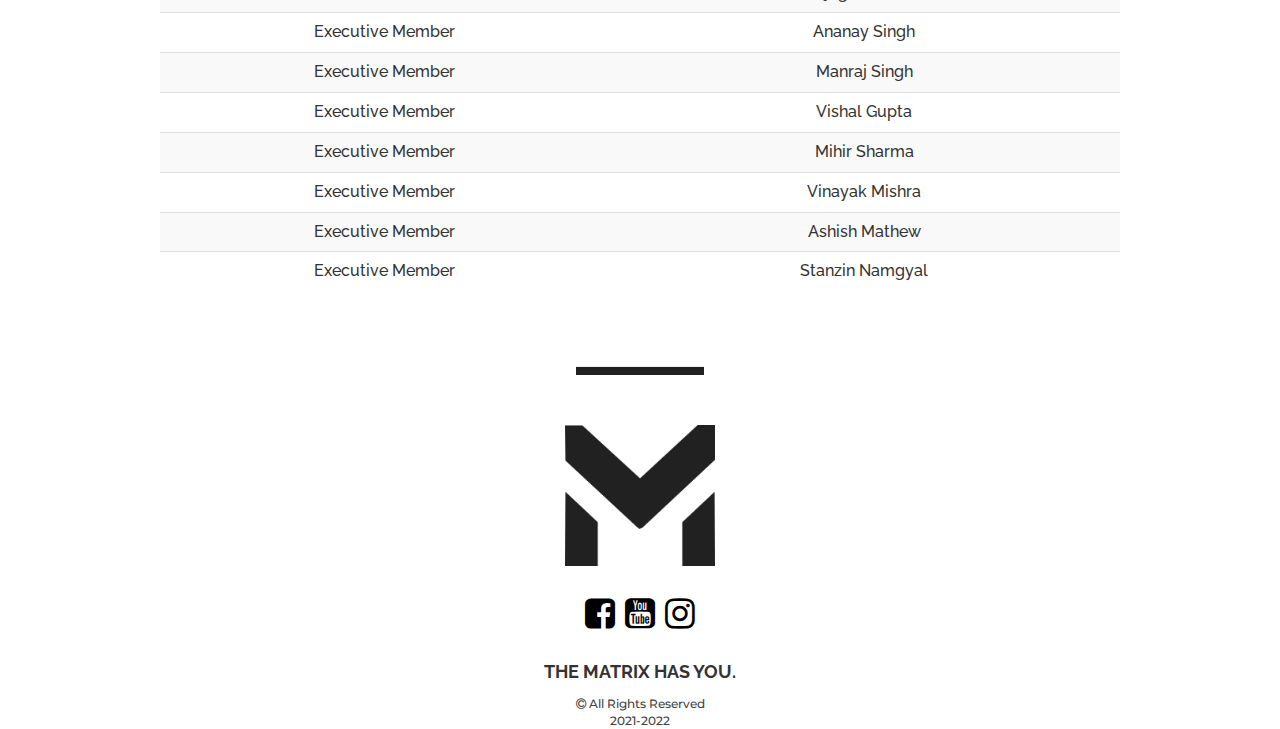
==== commit 3d8346d7: "Update index.html" ====
--- a/Alumni/index.html
+++ b/Alumni/index.html
@@ -216,7 +216,7 @@
                             Executive Member
                         </td>
                         <td>
-                            Pranav Roy
+                            Pranav Kunnamkudath Roy
                         </td>
                     </tr>
                     <tr>
@@ -1441,4 +1441,4 @@
 
 </body>
 
-</html>+</html>
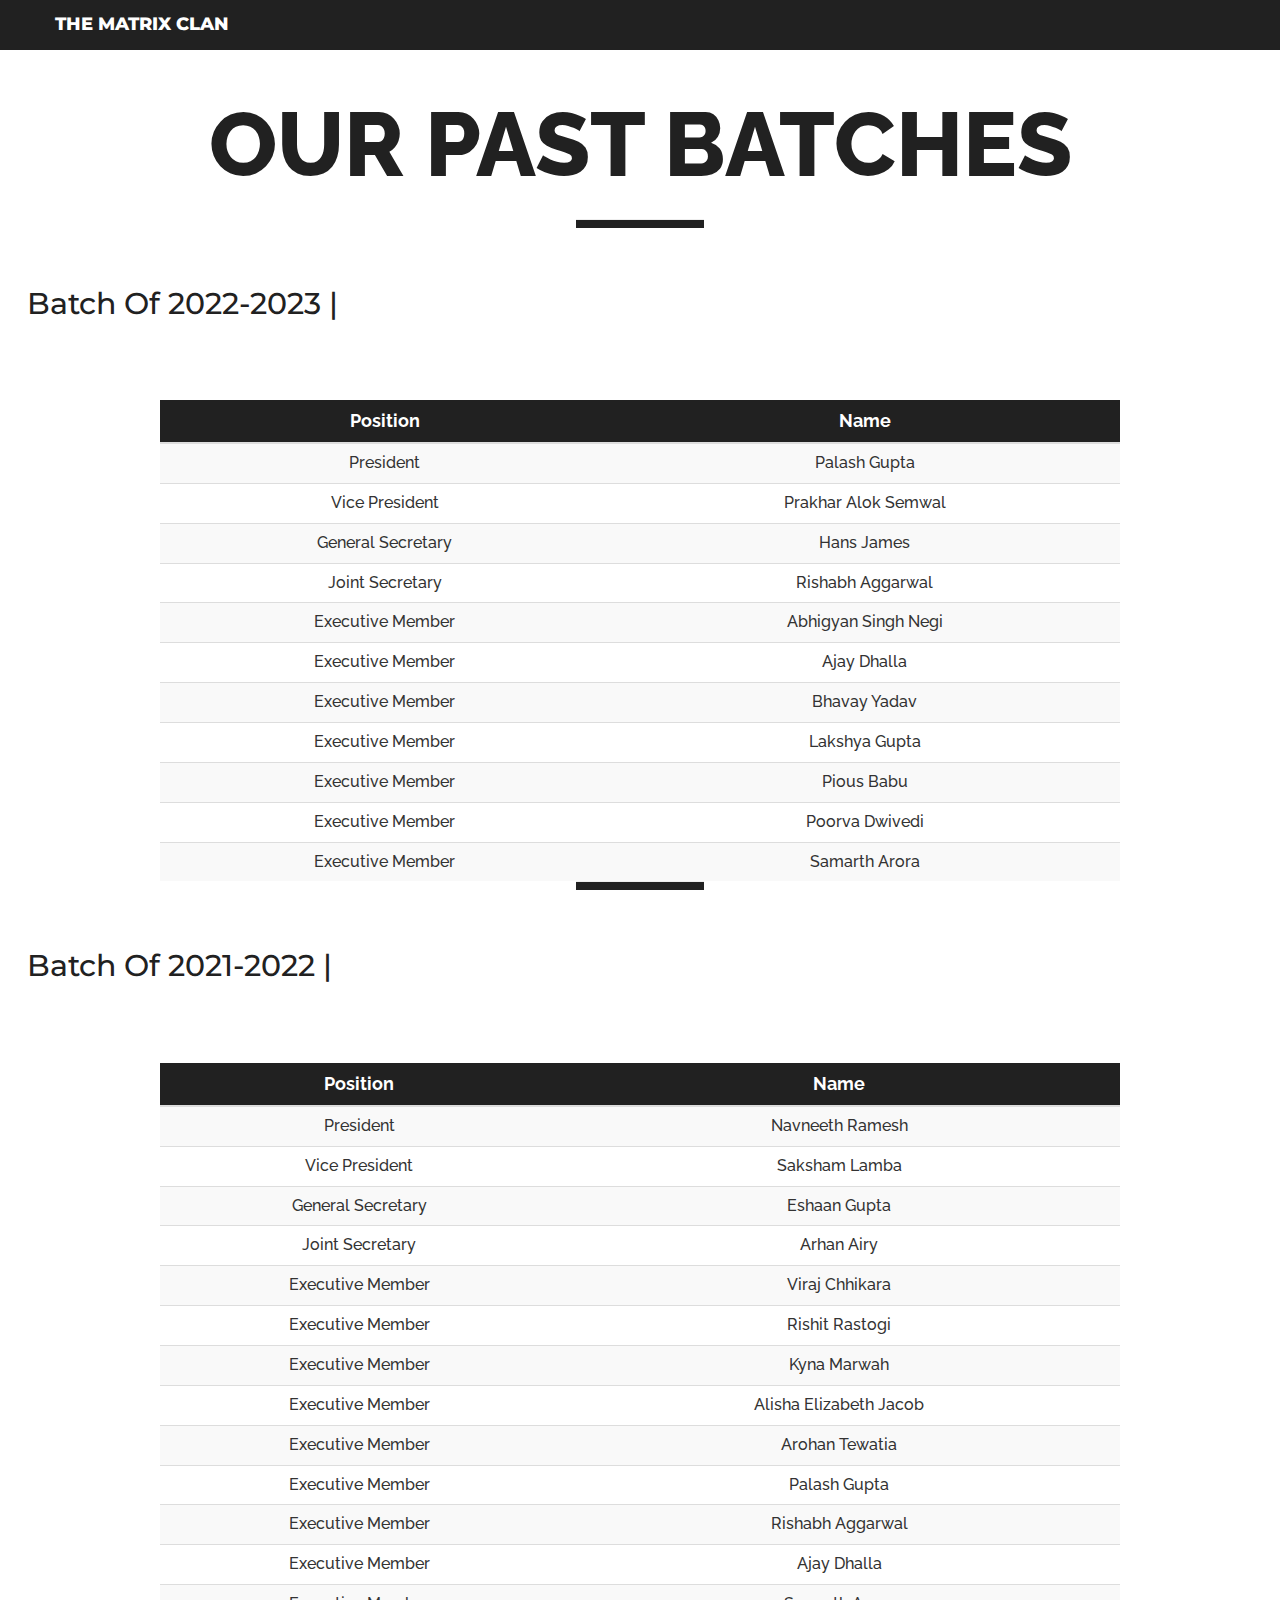
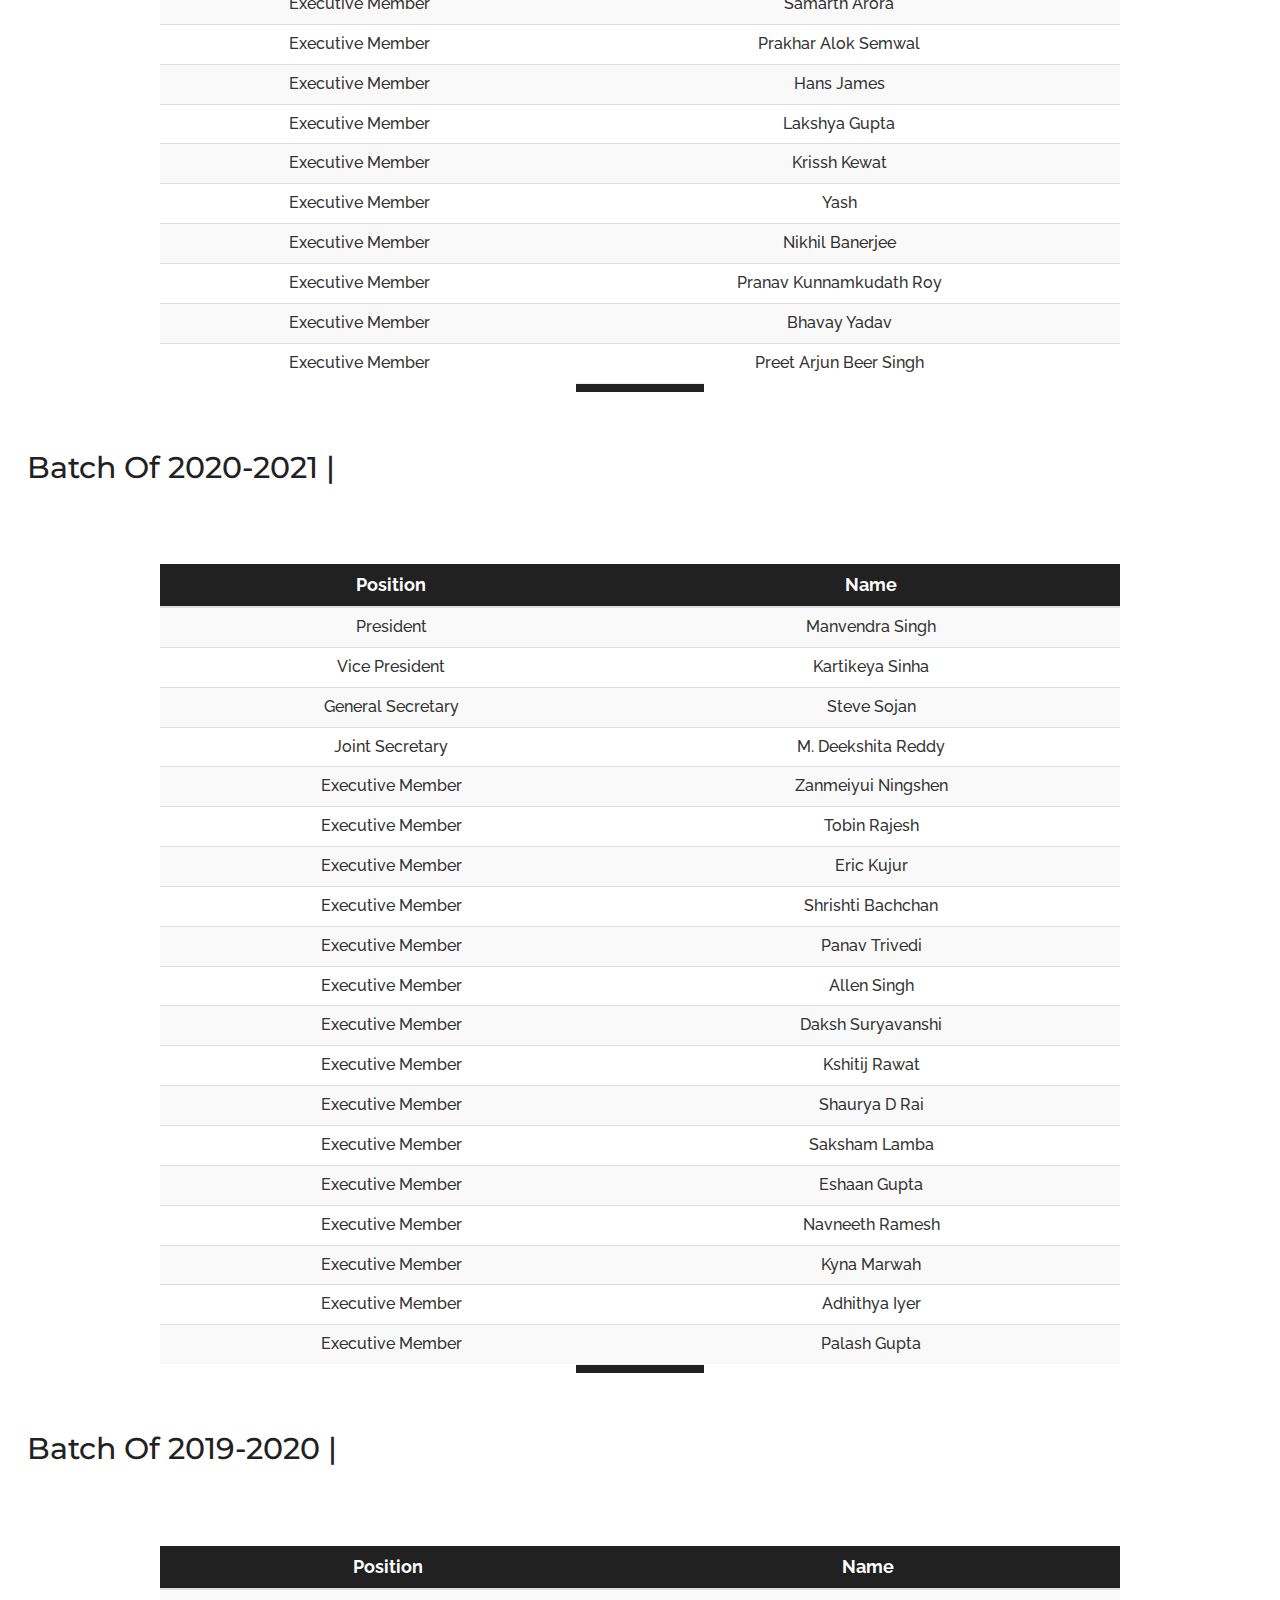
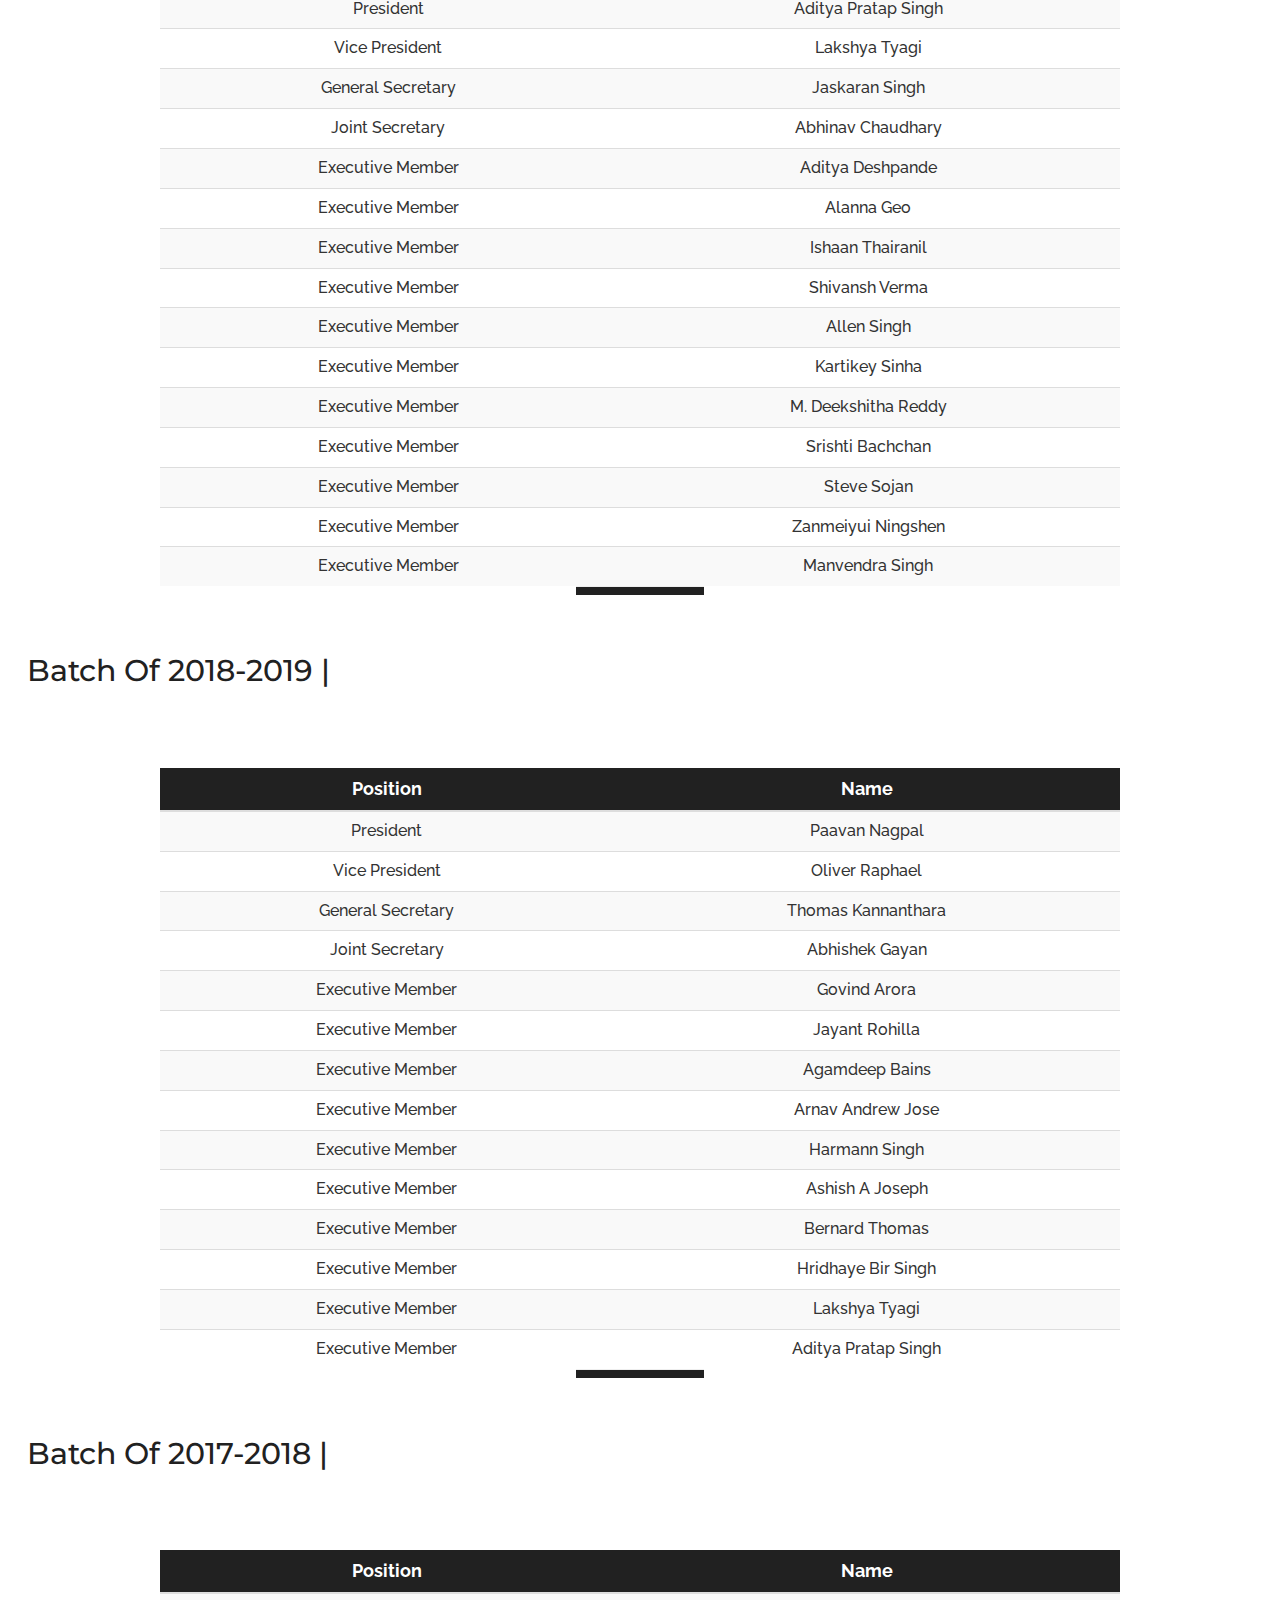
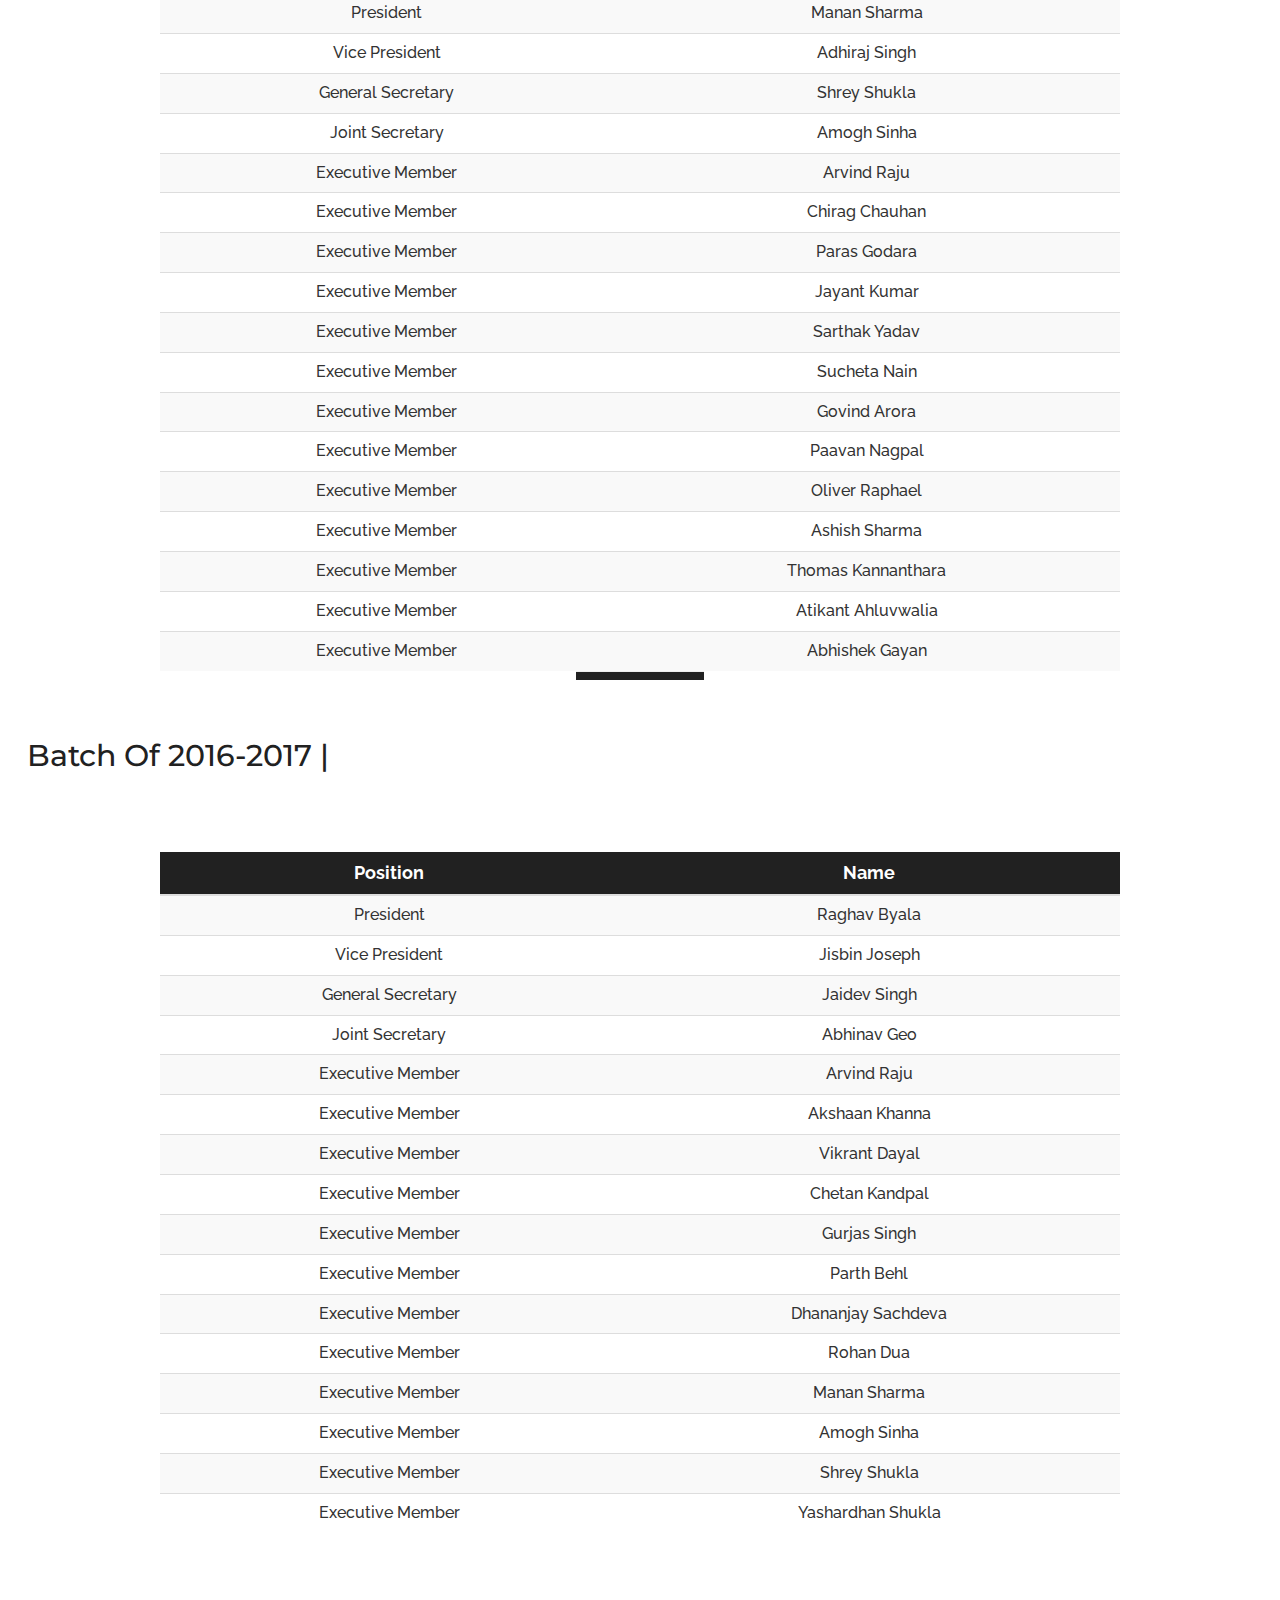
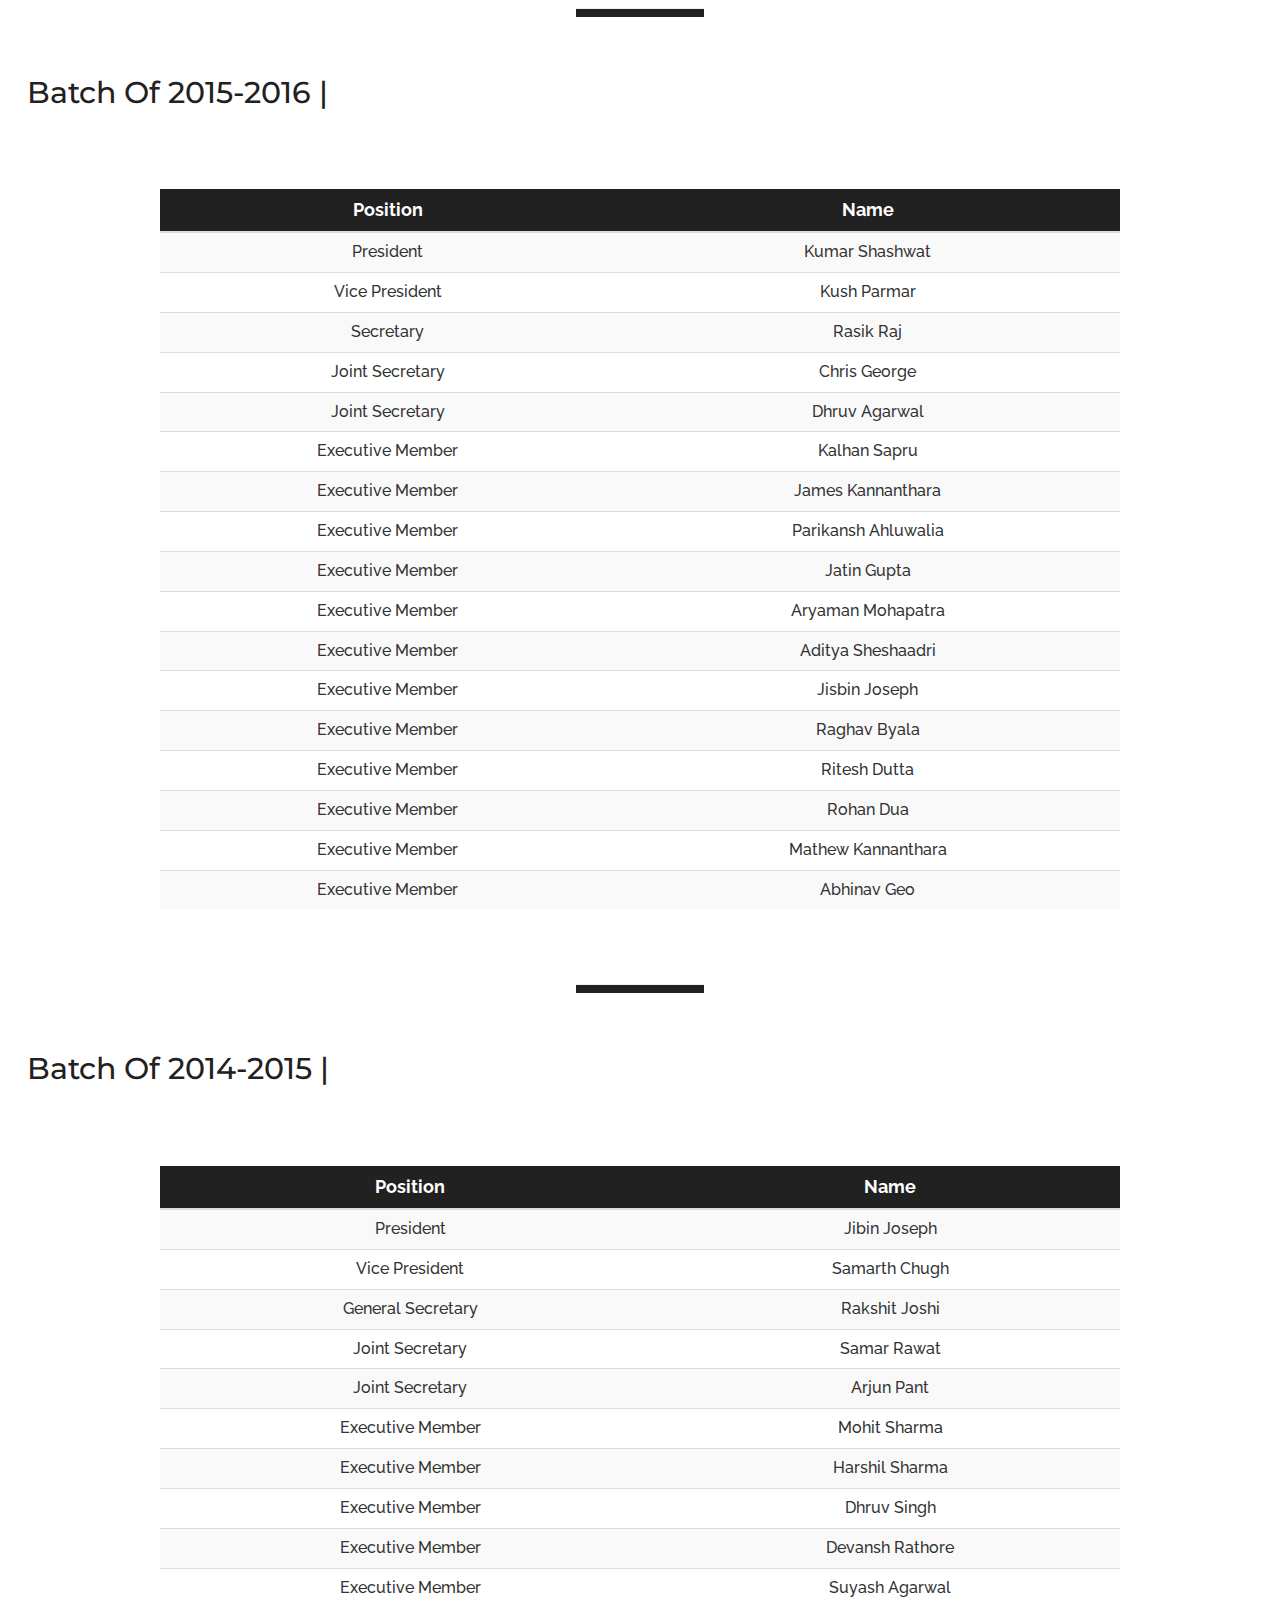
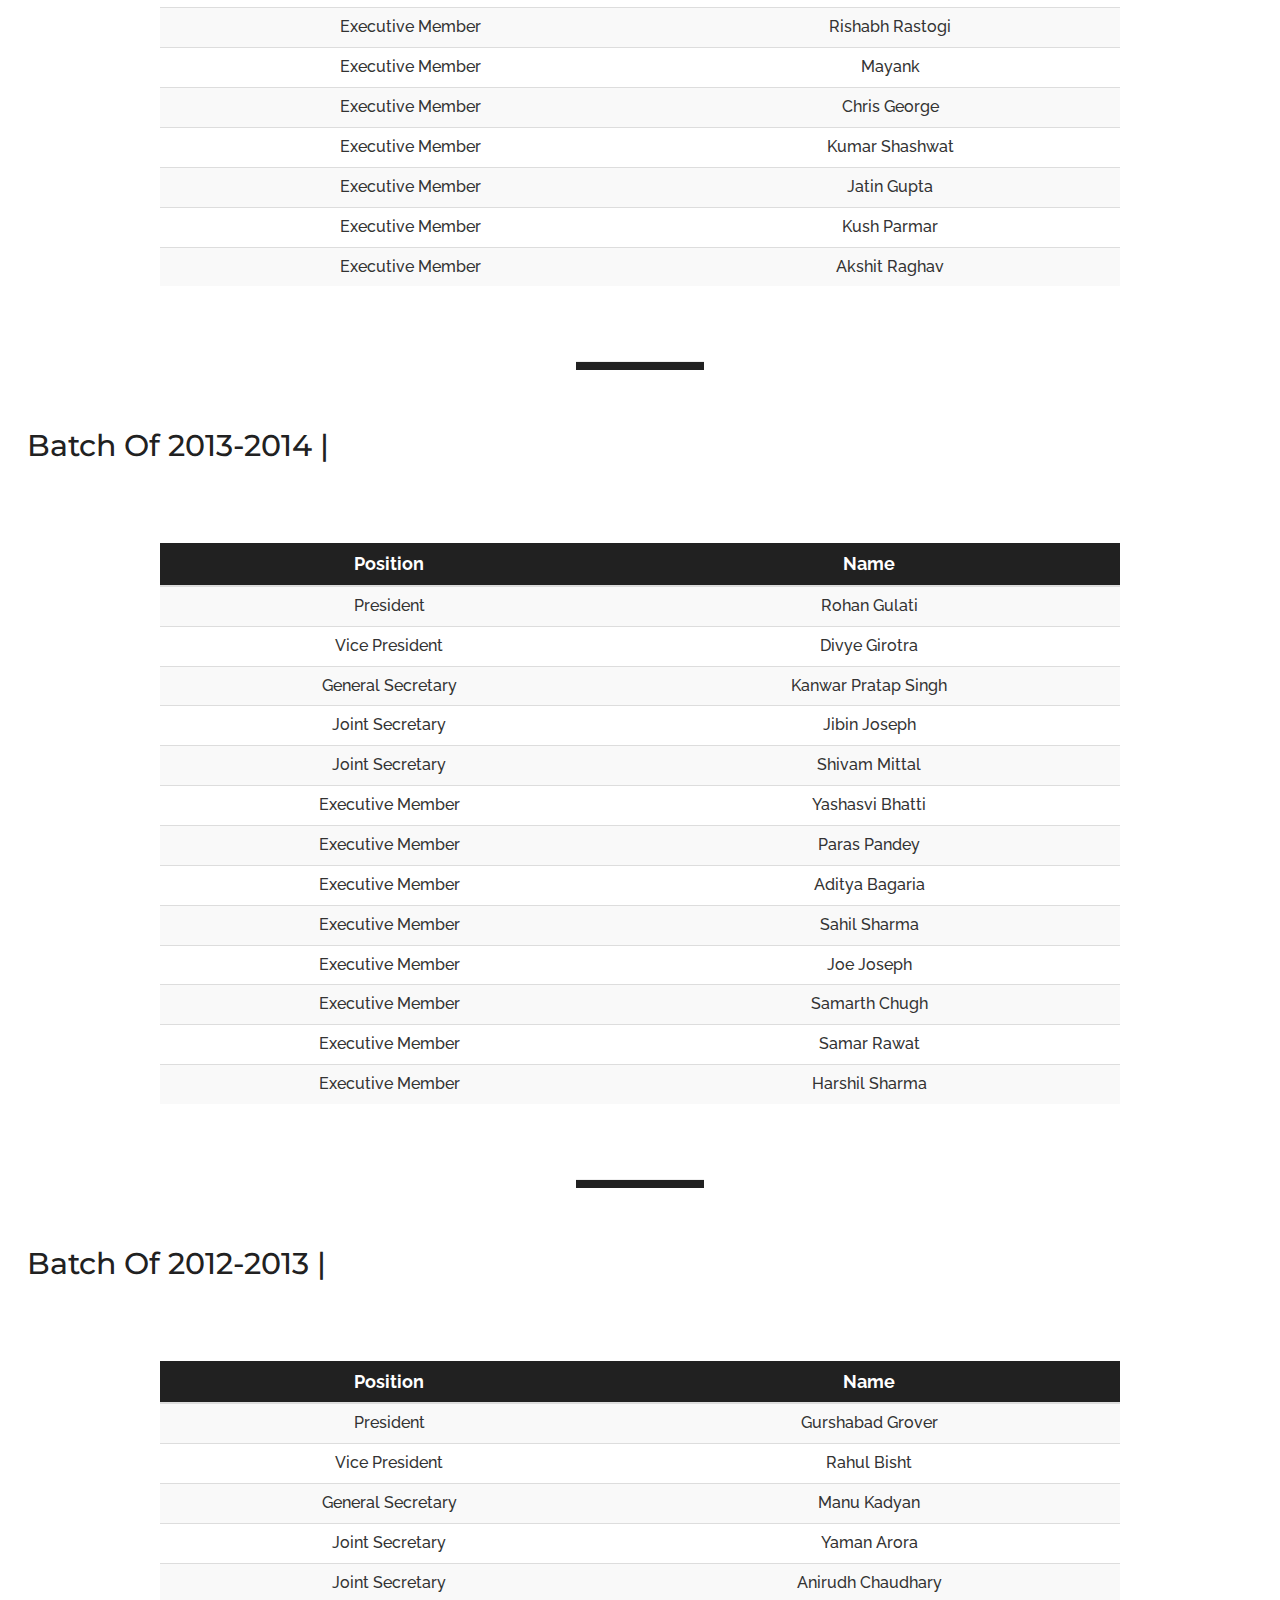
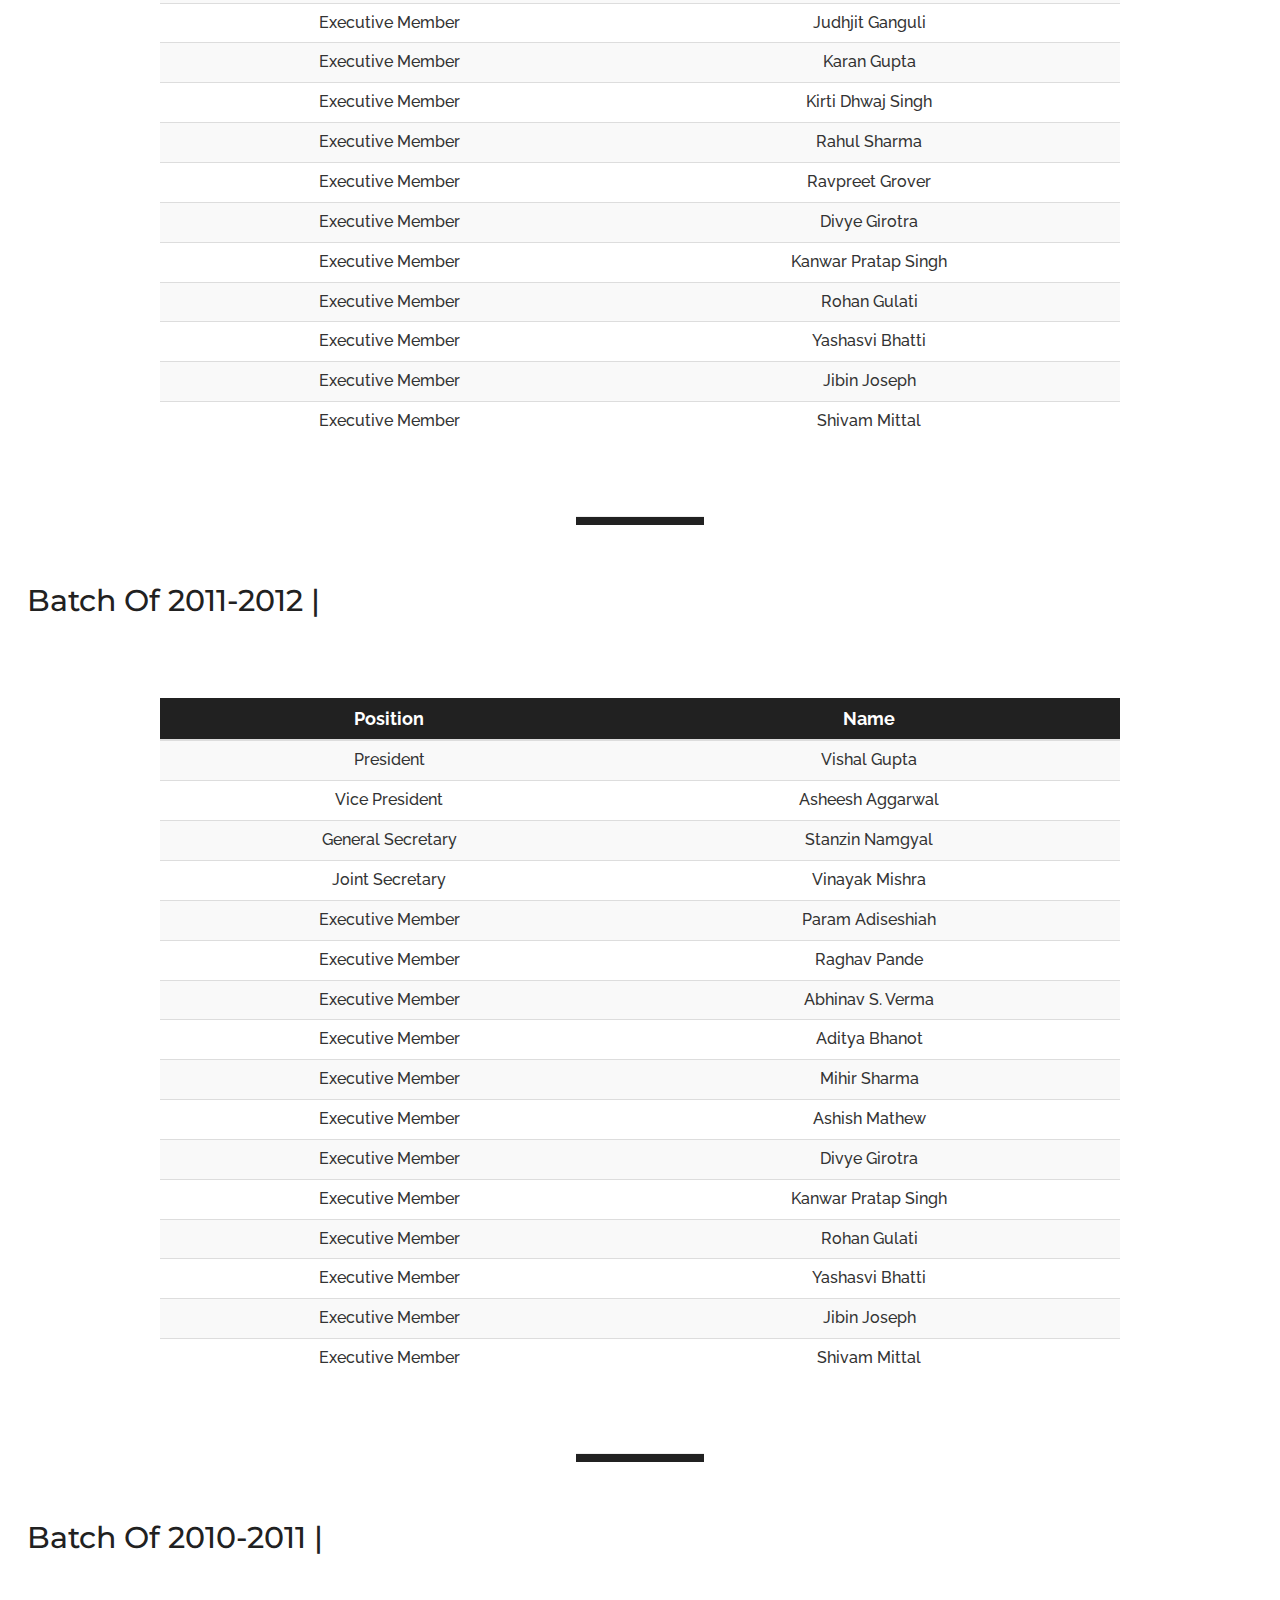
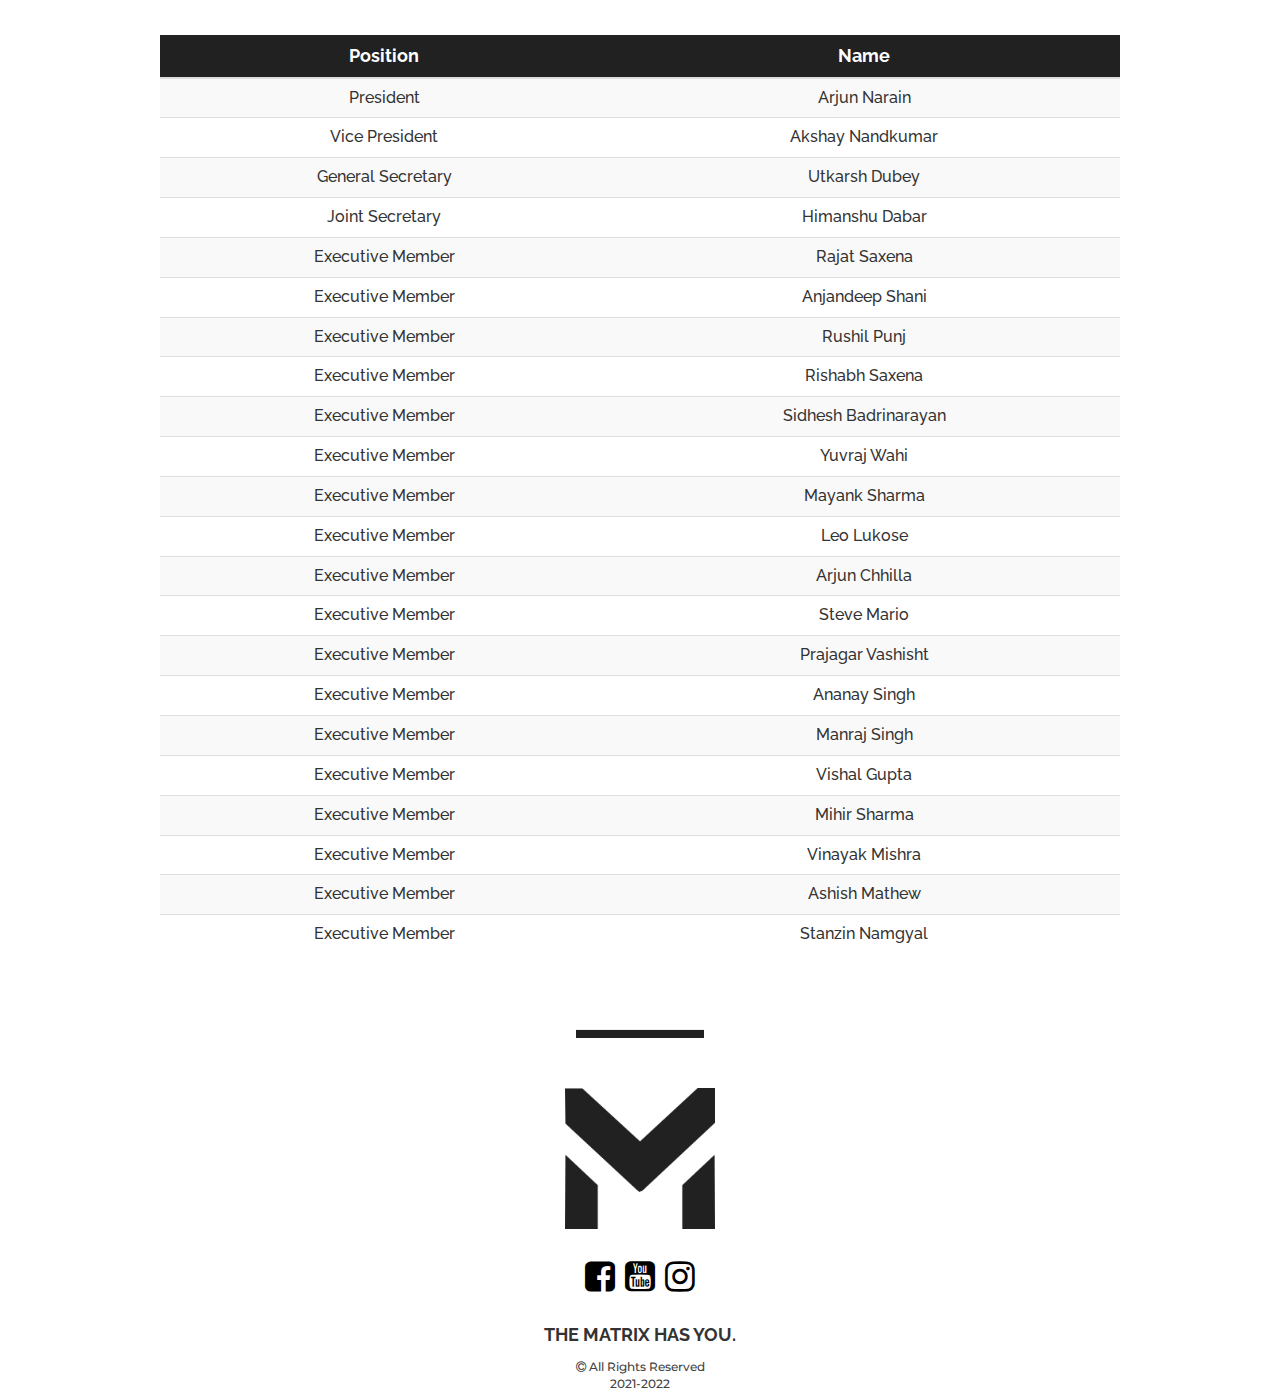
==== commit 952e8a8a: "results + 2022-2023" ====
--- a/Alumni/index.html
+++ b/Alumni/index.html
@@ -30,12 +30,127 @@
 
 
     <div class="fixednav">
-        <p class="navtext"><a href="../index.html">THE MATRIX CLAN</a></p>
+        <p class="navtext"><a href="/">THE MATRIX CLAN</a></p>
     </div>
 
 
     <div class="heading">
         <p class="headtext">our past batches</p>
+    </div>
+
+    <hr style=" background-color: #212121; width: 10%; height: 8px; margin-top:0px; margin-bottom: 0px;" align="center">
+
+    <div class="main">
+        <div class="batch">
+            <p class="btext">Batch Of 2022-2023 |</p>
+        </div>
+        <div class="members">
+
+            <table class="table table-striped">
+                <thead>
+                    <tr>
+                        <th>Position</th>
+                        <th>Name</th>
+                    </tr>
+                </thead>
+
+                <tbody>
+                    <tr>
+                        <td>
+                            President
+                        </td>
+
+                        <td>
+                            Palash Gupta
+                        </td>
+                    </tr>
+                    <tr>
+                        <td>
+                            Vice President
+                        </td>
+
+                        <td>
+                            Prakhar Alok Semwal
+                        </td>
+                    </tr>
+                    <tr>
+                        <td>
+                            General Secretary
+                        </td>
+
+                        <td>
+                            Hans James
+                        </td>
+                    </tr>
+                    <tr>
+                        <td>
+                            Joint Secretary
+                        </td>
+
+                        <td>
+                            Rishabh Aggarwal
+                        </td>
+                    </tr>
+                    <tr>
+                        <td>
+                            Executive Member
+                        </td>
+                        <td>
+                            Abhigyan Singh Negi
+                        </td>
+                    </tr>
+                    <tr>
+                        <td>
+                            Executive Member
+                        </td>
+                        <td>
+                            Ajay Dhalla
+                        </td>
+                    </tr>
+                    <tr>
+                        <td>
+                            Executive Member
+                        </td>
+                        <td>
+                            Bhavay Yadav
+                        </td>
+                    </tr>
+                    <tr>
+                        <td>
+                            Executive Member
+                        </td>
+                        <td>
+                            Lakshya Gupta
+                        </td>
+                    </tr>
+                    <tr>
+                        <td>
+                            Executive Member
+                        </td>
+                        <td>
+                            Pious Babu
+                        </td>
+                    </tr>
+                    <tr>
+                        <td>
+                            Executive Member
+                        </td>
+                        <td>
+                            Poorva Dwivedi
+                        </td>
+                    </tr>
+                    <tr>
+                        <td>
+                            Executive Member
+                        </td>
+                        <td>
+                            Samarth Arora
+                        </td>
+                    </tr>
+                </tbody>
+            </table>
+
+        </div>
     </div>
 
     <hr style=" background-color: #212121; width: 10%; height: 8px; margin-top:0px; margin-bottom: 0px;" align="center">
@@ -1415,14 +1530,14 @@
         </div>
 
         <div class="links">
-            <a href="https://www.facebook.com/thematrixclan/">
+            <a href="https://www.facebook.com/thematrixclan/" target="_blank">
                 <i class="fa fa-facebook-square" aria-hidden="true"></i>
             </a>
-            <a href="https://www.youtube.com/user/thematrixclan7">
+            <a href="https://www.youtube.com/user/thematrixclan7" target="_blank">
                 <i class="fa fa-youtube-square" aria-hidden="true"></i>
             </a>
-            <a href="https://www.instagram.com/matrix_msm/">
-                <i class="fa fa-instagram blackincolor" aria-hidden="true"></i>
+            <a href="https://www.instagram.com/matrix_msm/" target="_blank">
+                <i class="fa fa-instagram" aria-hidden="true"></i>
             </a>
         </div>
         <p class="headinglast">
--- a/Alumni/css/index.css
+++ b/Alumni/css/index.css
@@ -1,208 +1 @@
-@import url('https://fonts.googleapis.com/css?family=Raleway:400,700,800');
-@import url('https://fonts.googleapis.com/css?family=Open+Sans:300,400,700,800');
-@import url('https://fonts.googleapis.com/css?family=Montserrat:500,600');
-@import url('https://fonts.googleapis.com/css?family=Raleway:500,600');
-html,
-body {
-    background: #fff;
-    height: 100%;
-    margin: 0;
-    padding: 0;
-    max-width: 100% !important;
-}
-
-.fixednav {
-    position: fixed;
-    top: 0px;
-    font-family: 'Montserrat';
-    text-align: left;
-    font-size: 18px;
-    font-weight: 800;
-    width: 100%;
-    height: 50px;
-    background-color: #212121;
-    padding-top: 12px;
-    padding-left: 55px;
-    z-index: 999999;
-}
-
-@media (max-width: 600px) {
-    .fixednav {
-        position: fixed;
-        top: 0px;
-        font-family: 'Montserrat';
-        text-align: center;
-        font-size: 18px;
-        font-weight: 800;
-        width: 100%;
-        height: 50px;
-        background-color: #212121;
-        padding-top: 13px;
-        padding-left: 0px;
-        padding-right: 5px;
-        z-index: 999999;
-    }
-}
-
-.navtext>a {
-    color: #fff;
-}
-
-.navtext>a:hover {
-    text-decoration: none;
-}
-
-.navtext>a:after {
-    text-decoration: none;
-}
-
-.heading {
-    text-align: center;
-    font-size: 10vh;
-    font-family: 'Raleway';
-    font-weight: 800;
-    color: #212121;
-    text-transform: uppercase;
-    margin-top: 80px;
-}
-
-@media (max-width: 600px) {
-    .heading {
-        text-align: center;
-        font-size: 9vh;
-        font-family: 'Raleway';
-        font-weight: 800;
-        color: #212121;
-        text-transform: uppercase;
-        margin-top: 80px;
-    }
-}
-
-.main {
-    width: 100%;
-}
-
-.batch {
-    margin-left: 3vh;
-    color: #212121;
-    font-size: 30px;
-    font-family: 'Montserrat';
-    font-weight: 500;
-    margin-top: 55px;
-}
-
-@media (max-width: 600px) {
-    .batch {
-        margin-left: 2vh;
-        color: #212121;
-        font-size: 20px;
-        font-family: 'Montserrat';
-        font-weight: 500;
-        margin-top: 55px;
-    }
-}
-
-.table-striped {
-    width: 75%;
-    margin-left: 3vh;
-    text-align: center;
-    font-family: 'Raleway';
-    position: relative;
-    margin: 0 auto;
-    margin-top: 75px;
-}
-
-@media (max-width: 600px) {
-    .table-striped {
-        width: 85%;
-        margin-left: 3vh;
-        text-align: center;
-        font-family: 'Raleway';
-        position: relative;
-        margin: 0 auto;
-        margin-top: 25px;
-    }
-}
-
-th {
-    font-size: 18px;
-    font-weight: 700;
-    text-align: center;
-    background-color: #212121;
-    color: #fff;
-}
-
-td {
-    font-size: 16px;
-    font-weight: 500;
-}
-
-.mlogo>img {
-    width: 200px;
-    display: block;
-    position: relative;
-    margin: 0 auto;
-    padding-left: 25px;
-    padding-right: 25px;
-    padding-top: 50px;
-}
-
-.headinglast {
-    padding-top: 20px;
-    text-align: center;
-    font-family: 'Raleway';
-    font-size: 18px;
-    text-transform: uppercase;
-    font-weight: 700;
-}
-
-.credits {
-    text-align: center;
-    font-family: 'Raleway';
-    font-size: 16px;
-    font-weight: 500;
-    height: 50px;
-    min-width: 100%;
-    width: auto;
-    background-color: #212121;
-    color: #fff;
-    border-style: solid;
-    border-color: #212121;
-    border-width: 5px;
-    position: relative;
-    padding-top: 10px;
-    margin-bottom: 0px;
-}
-
-.links {
-    color: #000;
-    font-size: 35px;
-    text-align: center;
-}
-
-.fa-facebook-square {
-    color: #000;
-    padding-top: 30px;
-}
-
-.fa-youtube-square {
-    padding-top: 30px;
-    color: #000;
-}
-
-.fa-instagram {
-    padding-top: 30px;
-    color: #000;
-}
-
-.blackincolor {
-    color: black;
-}
-
-.copyright {
-    font-family: 'Montserrat';
-    font-size: 12px;
-    color: #424242;
-    font-weight: 500;
-    text-align: center;
-}+@import "https://fonts.googleapis.com/css?family=Raleway:400,700,800";@import "https://fonts.googleapis.com/css?family=Open+Sans:300,400,700,800";@import "https://fonts.googleapis.com/css?family=Montserrat:500,600";@import "https://fonts.googleapis.com/css?family=Raleway:500,600";html,body{background:#fff;height:100%;margin:0;padding:0;max-width:100%!important}.fixednav{position:fixed;top:0;font-family:'Montserrat';text-align:left;font-size:18px;font-weight:800;width:100%;height:50px;background-color:#212121;padding-top:12px;padding-left:55px;z-index:999999}@media (max-width: 600px){.fixednav{position:fixed;top:0;font-family:'Montserrat';text-align:center;font-size:18px;font-weight:800;width:100%;height:50px;background-color:#212121;padding-top:13px;padding-left:0;padding-right:5px;z-index:999999}}.navtext>a{color:#fff}.navtext>a:hover{text-decoration:none}.navtext>a:after{text-decoration:none}.heading{text-align:center;font-size:10vh;font-family:'Raleway';font-weight:800;color:#212121;text-transform:uppercase;margin-top:80px}@media (max-width: 600px){.heading{text-align:center;font-size:9vh;font-family:'Raleway';font-weight:800;color:#212121;text-transform:uppercase;margin-top:80px}}.main{width:100%}.batch{margin-left:3vh;color:#212121;font-size:30px;font-family:'Montserrat';font-weight:500;margin-top:55px}@media (max-width: 600px){.batch{margin-left:2vh;color:#212121;font-size:20px;font-family:'Montserrat';font-weight:500;margin-top:55px}}.table-striped{width:75%;text-align:center;font-family:'Raleway';position:relative;margin:0 auto;margin-top:75px}@media (max-width: 600px){.table-striped{width:85%;text-align:center;font-family:'Raleway';position:relative;margin:0 auto;margin-top:25px}}th{font-size:18px;font-weight:700;text-align:center;background-color:#212121;color:#fff}td{font-size:16px;font-weight:500}.mlogo>img{width:200px;display:block;position:relative;margin:0 auto;padding-left:25px;padding-right:25px;padding-top:50px}.headinglast{padding-top:20px;text-align:center;font-family:'Raleway';font-size:18px;text-transform:uppercase;font-weight:700}.credits{text-align:center;font-family:'Raleway';font-size:16px;font-weight:500;height:50px;min-width:100%;width:auto;background-color:#212121;color:#fff;border-style:solid;border-color:#212121;border-width:5px;position:relative;padding-top:10px;margin-bottom:0}.links{color:#000;font-size:35px;text-align:center}.fa-facebook-square{color:#000;padding-top:30px}.fa-youtube-square{padding-top:30px;color:#000}.fa-instagram{padding-top:30px;color:#000}.blackincolor{color:#000}.copyright{font-family:'Montserrat';font-size:12px;color:#424242;font-weight:500;text-align:center}